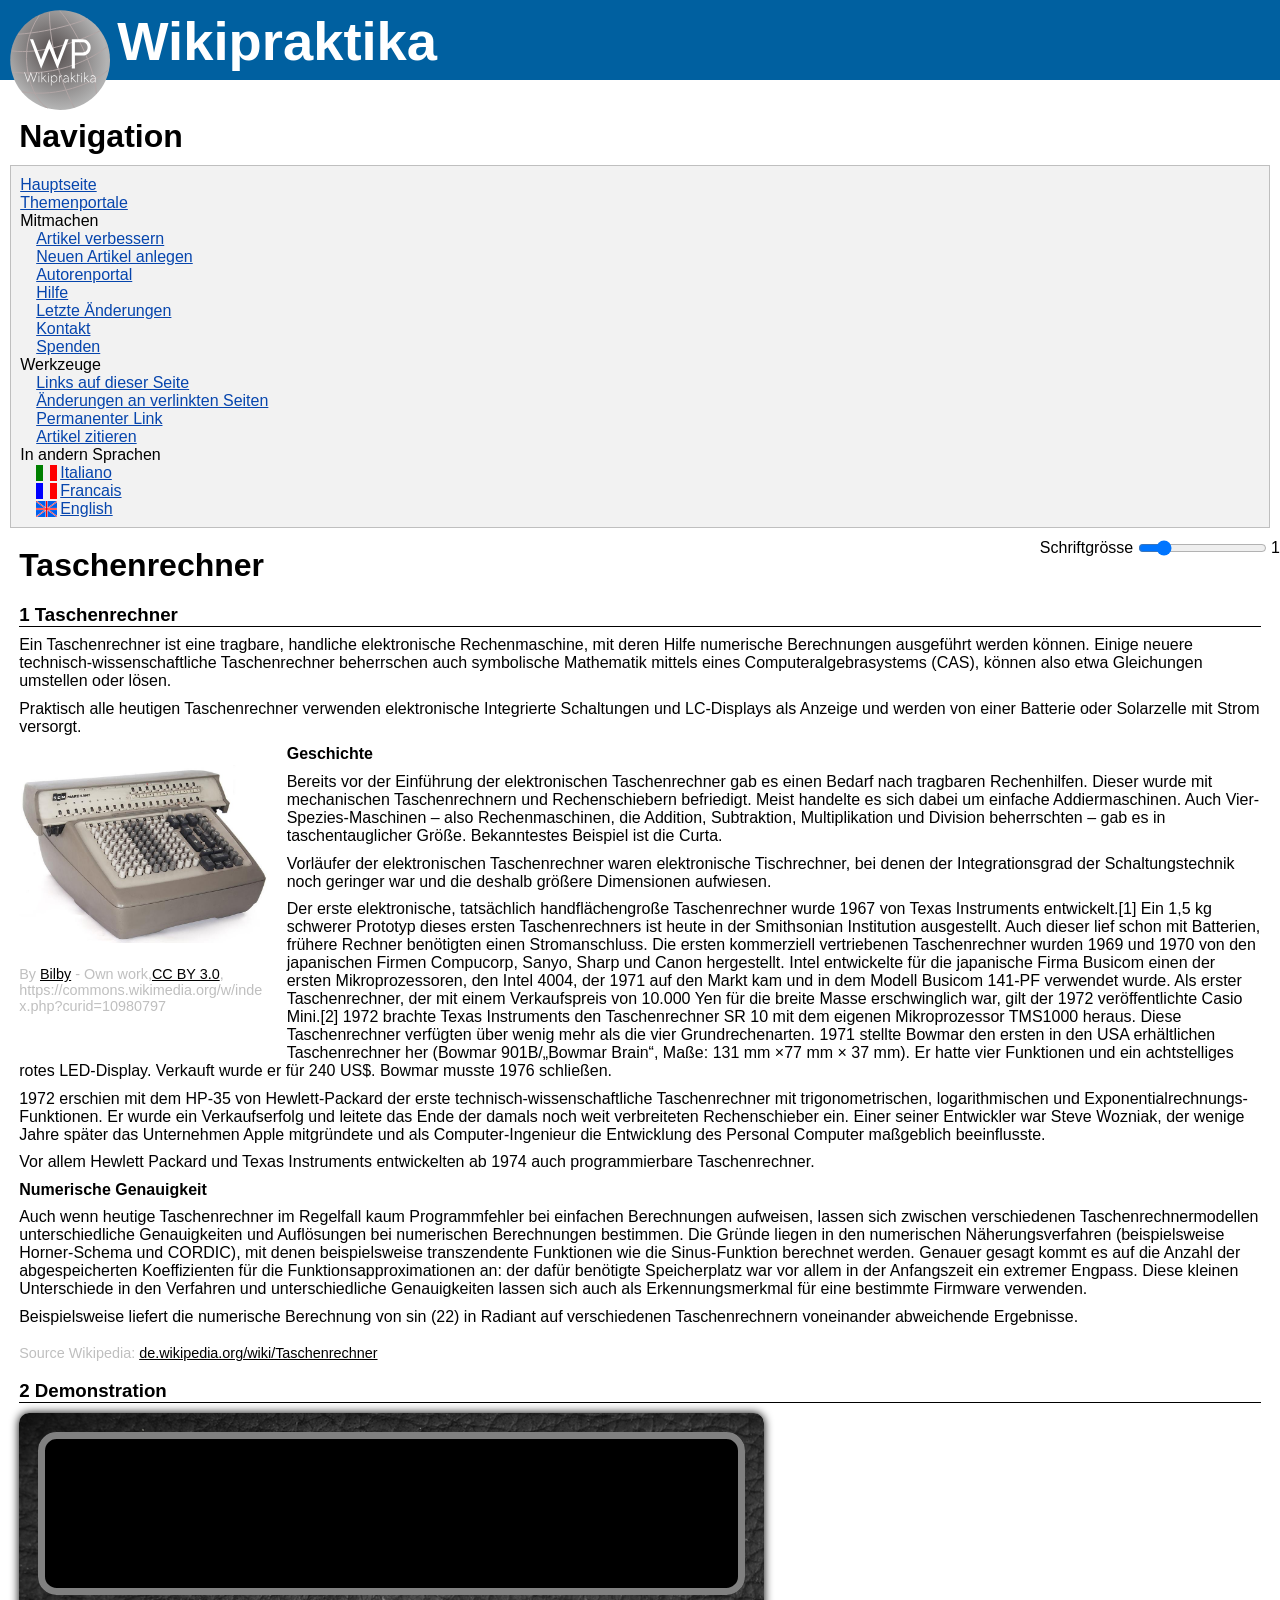
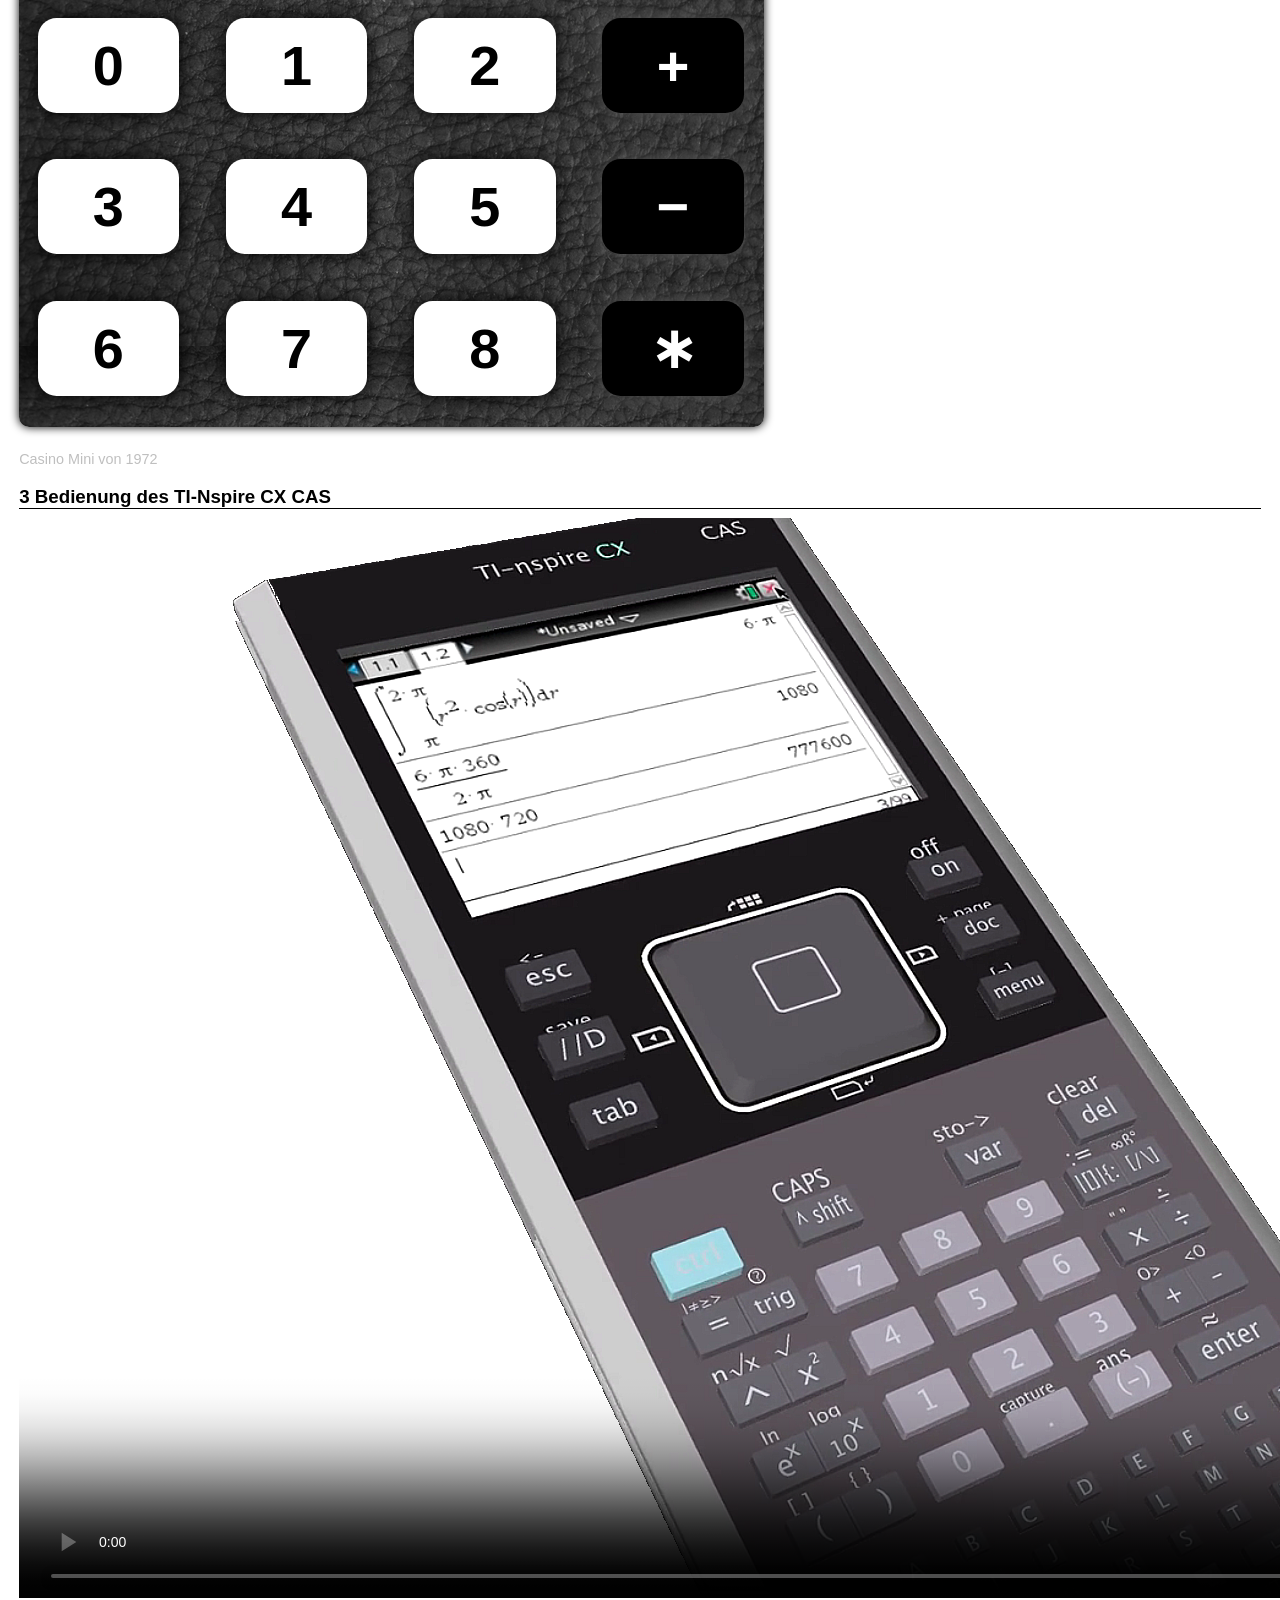
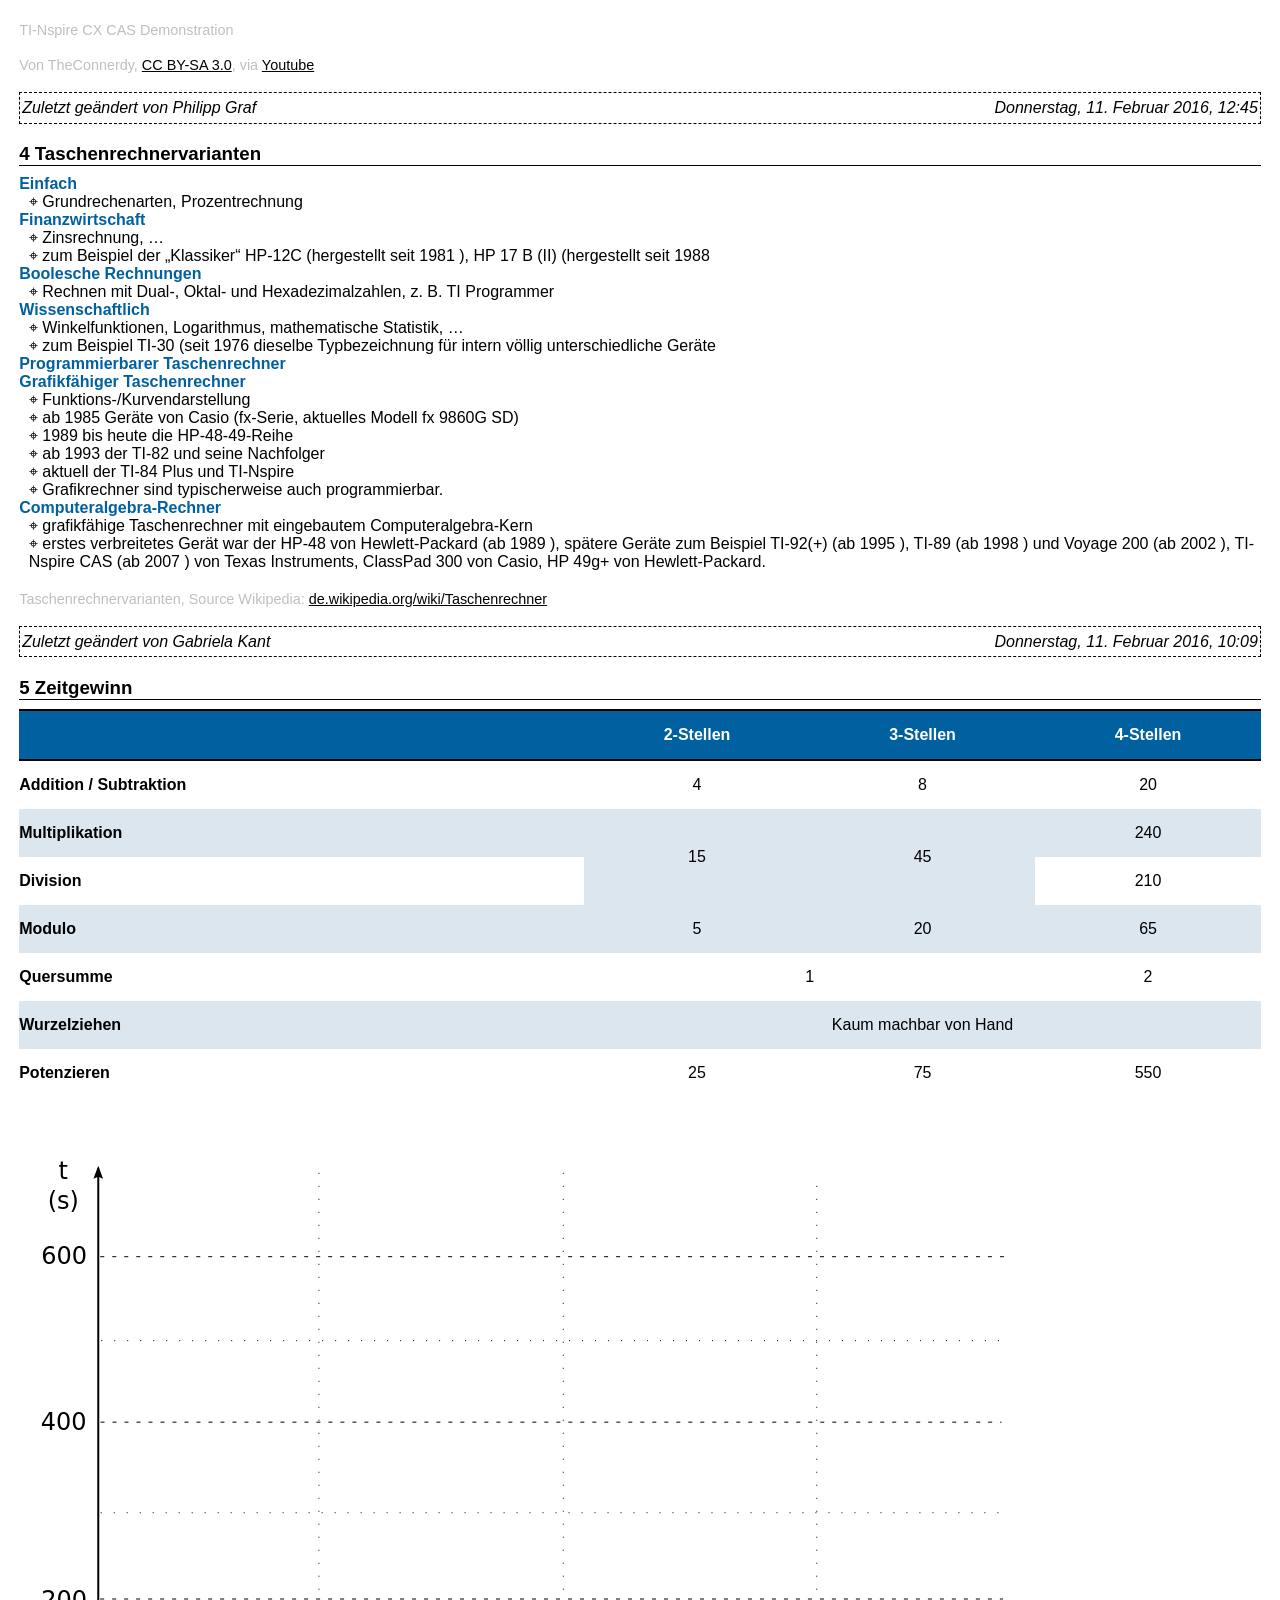
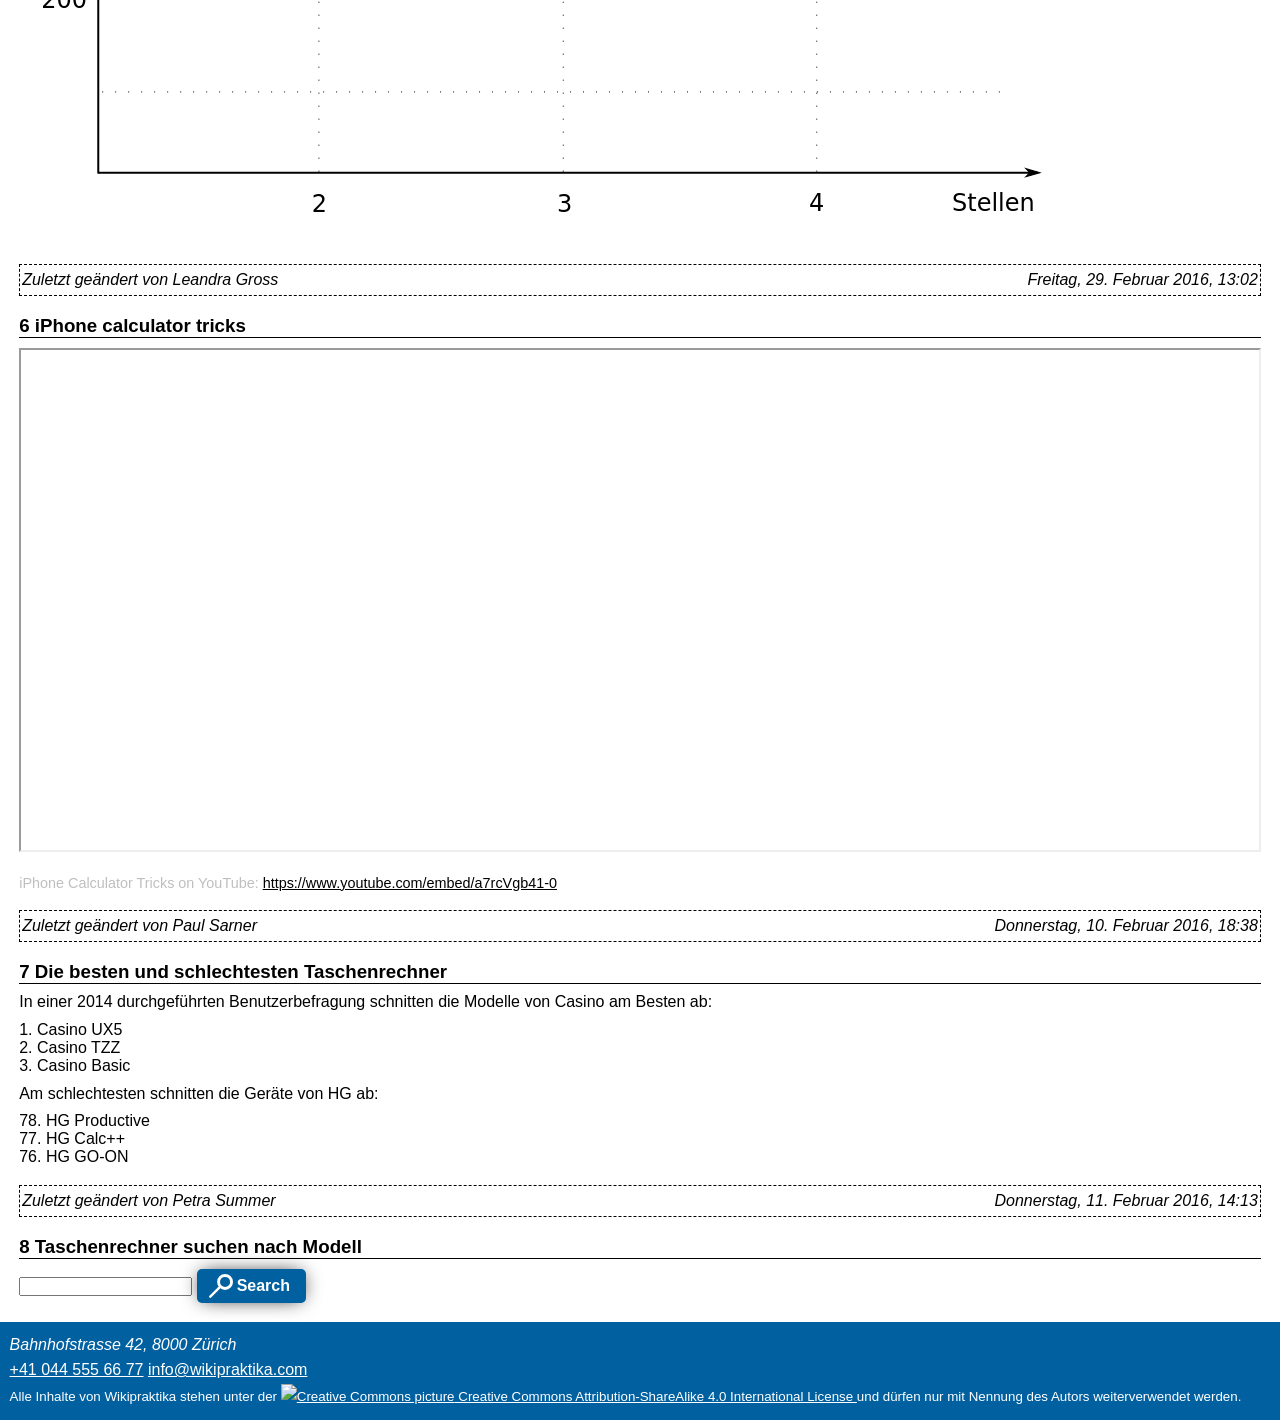
==== template/index.html @ 05bbe26a "ja mal d articles... formular und tr fehled  no" ====
<!DOCTYPE html>
<html lang="en">
	<head>
		<meta charset="UTF-8">
		<title>Wikipraktika | Taschenrechner - tragbare, handliche elektronische Rechenmaschine</title>
        <link rel="icon" href="./media/icon-wikipraktika.png" type="image/png" />
        <meta name="author" content="Adrian Rigo, Raphael Jöhl" />
		<meta name="publisher" content="HSR students" />
		<meta name="description" content="WED1 Testat">

		<link rel="stylesheet" type="text/css" href="./styles/styles.css">
	</head>
	<body>
		<header>
            <a href="./index.html">
                <object data="./media/logo-wikipraktika.svg" type="image/svg+xml" role="img" width="100" height="100"></object>
            </a>
			<h1>Wikipraktika</h1>
		</header>


        <nav>
            <h2>Navigation</h2>
            <ul>
            <li><a href="/de/">Hauptseite</a></li>
                <li><a href="/de/topics">Themenportale</a></li>
                <li>Mitmachen</li>
                <li>
                    <ul>
                        <li><a href="/de/join/enhance-article">Artikel verbessern</a></li>
                        <li><a href="/de/join/create-article">Neuen Artikel anlegen</a></li>
                        <li><a href="/de/join/author-portal">Autorenportal</a></li>
                        <li><a href="/de/join/help">Hilfe</a></li>
                        <li><a href="/de/join/last-changes/calculator">Letzte Änderungen</a></li>
                        <li><a href="/de/join/contact">Kontakt</a></li>
                        <li><a href="/de/join/donate">Spenden</a></li>
                    </ul>
                 </li>
                <li>Werkzeuge</li>
                <li>
                    <ul>
                        <li><a href="/de/calculator/tools/links-to-this-page">Links auf dieser Seite</a></li>
                        <li><a href="/de/calculator/tools/linked-changes">Änderungen an verlinkten Seiten</a></li>
                        <li><a href="/de/calculator/tools/permanent-link">Permanenter Link</a></li>
                        <li><a href="/de/calculator/tools/cite-article">Artikel zitieren</a></li>
                    </ul>
                </li>
                <li>In andern Sprachen</li>
                <li>
                    <ul>
                        <li><a href="/it/articles/calculator" hreflang="it">Italiano</a></li>
                        <li><a href="/fr/articles/calculator" hreflang="fr">Francais</a></li>
                        <li><a href="/en/articles/calculator" hreflang="en">English</a></li>
                    </ul>
                </li>
            </ul>
        </nav>



		<main>
			<!-- Schriftgrössenwechsler: optionale Aufgabe -->
			<form id="font-size-form">
				<label for="font-slider">Schriftgrösse</label>
				<input type="range" min="8" max="20" step="1" value="10" title="1" name="font-slider"
					   id="font-slider" />
				<output name="font-size" id="font-size">1</output>
			</form>
            <!-- TODO -->
            <section>
                <h2>Taschenrechner</h2>
                <article>
                    <h3>Taschenrechner</h3>
                    <p>
                        Ein Taschenrechner ist eine tragbare, handliche elektronische Rechenmaschine, mit deren Hilfe numerische
                        Berechnungen ausgeführt werden können. Einige neuere technisch-wissenschaftliche Taschenrechner
                        beherrschen auch symbolische Mathematik mittels eines Computeralgebrasystems (CAS), können also etwa
                        Gleichungen umstellen oder lösen.
                    </p>
                    <p>
                        Praktisch alle heutigen Taschenrechner verwenden elektronische Integrierte Schaltungen und LC-Displays
                        als Anzeige und werden von einer Batterie oder Solarzelle mit Strom versorgt.
                    </p>
                    <div class="image">
                        <figure>
                            <img src="./media/900px-SCM_Marchant_calculator.jpg" alt="1960s SCM Marchant calculator:"
                                 height="590" width="820">
                            <figcaption>By <a href="https://commons.wikimedia.org/wiki/User:Bilby">Bilby</a>
                                - Own work,<a href="http://creativecommons.org/licenses/by/3.0">CC BY 3.0</a>,
                                https://commons.wikimedia.org/w/index.php?curid=10980797
                            </figcaption>
                        </figure>
                    </div>
                    <h4>Geschichte</h4>
                    <p>
                        Bereits vor der Einführung der elektronischen Taschenrechner gab es einen Bedarf nach
                        tragbaren Rechenhilfen. Dieser wurde mit mechanischen Taschenrechnern und Rechenschiebern
                        befriedigt. Meist handelte es sich dabei um einfache Addiermaschinen. Auch
                        Vier-Spezies-Maschinen – also Rechenmaschinen, die Addition, Subtraktion, Multiplikation und
                        Division beherrschten – gab es in taschentauglicher Größe. Bekanntestes Beispiel ist die Curta.
                    </p>
                    <p>
                        Vorläufer der elektronischen Taschenrechner waren elektronische Tischrechner, bei denen der
                        Integrationsgrad der Schaltungstechnik noch geringer war und die deshalb größere Dimensionen
                        aufwiesen.
                    </p>
                    <p>
                        Der erste elektronische, tatsächlich handflächengroße Taschenrechner wurde
                        <time datetime="1967">1967</time>
                        von Texas
                        Instruments entwickelt.[1] Ein 1,5 kg schwerer Prototyp dieses ersten Taschenrechners ist
                        heute in der Smithsonian Institution ausgestellt. Auch dieser lief schon mit Batterien,
                        frühere Rechner benötigten einen Stromanschluss.
                        Die ersten kommerziell vertriebenen Taschenrechner wurden
                        <time datetime="1969">1969</time>
                        und
                        <time datetime="1970">1970</time>
                        von den japanischen Firmen Compucorp,
                        Sanyo, Sharp und Canon hergestellt.
                        Intel entwickelte für die japanische Firma Busicom einen der ersten Mikroprozessoren,
                        den Intel 4004, der
                        <time datetime="1971">1971</time>
                        auf den Markt kam und in dem Modell
                        Busicom 141-PF verwendet wurde.
                        Als erster Taschenrechner, der mit einem Verkaufspreis von 10.000 Yen für die breite Masse
                        erschwinglich war,
                        gilt der
                        <time datetime="1972">1972</time>
                        veröffentlichte Casio Mini.[2]
                        <time datetime="1972">1972</time>
                        brachte Texas
                        Instruments den
                        Taschenrechner SR 10 mit dem eigenen Mikroprozessor TMS1000 heraus.
                        Diese Taschenrechner verfügten über wenig mehr als die vier Grundrechenarten.
                        1971 stellte Bowmar den ersten in den USA erhältlichen
                        Taschenrechner her (Bowmar 901B/„Bowmar Brain“, Maße: 131 mm ×77 mm × 37 mm).
                        Er hatte vier Funktionen und ein achtstelliges rotes LED-Display. Verkauft wurde er für 240 US$.
                        Bowmar musste
                        <time datetime="1976">1976</time>
                        schließen.
                    </p>
                    <p>
                        1972 erschien mit dem HP-35 von Hewlett-Packard der erste technisch-wissenschaftliche
                        Taschenrechner mit trigonometrischen, logarithmischen und Exponentialrechnungs-Funktionen. Er
                        wurde ein Verkaufserfolg und leitete das Ende der damals noch weit verbreiteten Rechenschieber ein.
                        Einer seiner Entwickler war Steve Wozniak, der wenige Jahre später das Unternehmen Apple mitgründete
                        und als Computer-Ingenieur die Entwicklung des Personal Computer maßgeblich beeinflusste.
                    </p>
                    <p>
                        Vor allem Hewlett Packard und Texas Instruments entwickelten ab
                        <time datetime="1974">1974</time>
                        auch programmierbare
                        Taschenrechner.
                    </p>
                    <h4>Numerische Genauigkeit</h4>
                    <p>
                        Auch wenn heutige Taschenrechner im Regelfall kaum Programmfehler bei einfachen Berechnungen
                        aufweisen, lassen sich zwischen verschiedenen Taschenrechnermodellen unterschiedliche
                        Genauigkeiten und Auflösungen bei numerischen Berechnungen bestimmen.
                        Die Gründe liegen in den numerischen Näherungsverfahren (beispielsweise Horner-Schema und CORDIC),
                        mit denen beispielsweise transzendente Funktionen wie die Sinus-Funktion berechnet werden.
                        Genauer gesagt kommt es auf die Anzahl der abgespeicherten Koeffizienten für die
                        Funktionsapproximationen an:
                        der dafür benötigte Speicherplatz war vor allem in der Anfangszeit ein extremer Engpass.
                        Diese kleinen Unterschiede in den Verfahren und unterschiedliche Genauigkeiten lassen sich auch
                        als Erkennungsmerkmal für eine bestimmte Firmware verwenden.

                    </p>
                    <p>
                        Beispielsweise liefert die numerische Berechnung von sin (22) in Radiant auf verschiedenen
                        Taschenrechnern voneinander abweichende Ergebnisse.
                    </p>
                    <small class="source">
                        Source Wikipedia: <a href="https://de.wikipedia.org/wiki/Taschenrechner">de.wikipedia.org/wiki/Taschenrechner</a>
                    </small>
                </article>
                <article>
                    <h3>Demonstration</h3>
                    <figure>
                        <iframe class="calculator" src="./calculator/index.html"></iframe>
                        <figcaption>
                            Casino Mini von 1972
                        </figcaption>
                    </figure>

                </article>
                <article>
                    <h3>Bedienung des TI-Nspire CX CAS</h3>
                    <figure>
                        <video poster="./media/ti-nspire-cx-cas.png" controls>
                            <source src="./media/TI-Nspire%20CX%20CAS%203D%20Model.mp4" type="video/mp4">
                            <source src="./media/TI-Nspire%20CX%20CAS%203D%20Model.webm" type="video/webm">
                            <track label="English" kind="subtitles" srclang="en" src="./media/ti-nspire-subtitles.en.vtt" default>
                        </video>
                        <figcaption>TI-Nspire CX CAS Demonstration</figcaption>
                    </figure>
                    <p>
                        <small class="source">
                            Von TheConnerdy, <a href="http://creativecommons.org/licenses/by-sa/3.0">CC BY-SA
                            3.0</a>, via <a href="https://www.youtube.com/watch?v=6gKkz4VkSgk">Youtube</a>
                        </small>
                    </p>
                    <footer class="last-change">
                        Zuletzt geändert von Philipp Graf
                        <time datetime="2016-02-11 12:45">Donnerstag, 11. Februar 2016, 12:45</time>
                    </footer>
                </article>
                <article class="tr-variants">
                    <h3>Taschenrechnervarianten</h3>
                    <dl>
                        <dt>Einfach</dt>
                        <dd>Grundrechenarten, Prozentrechnung</dd>
                        <dt>Finanzwirtschaft</dt>
                        <dd>Zinsrechnung, …</dd>
                        <dd>zum Beispiel der „Klassiker“ HP-12C (hergestellt seit
                            <time datetime="1981">1981</time>
                            ), HP 17 B (II)
                            (hergestellt seit
                            <time datetime="1988">1988</time>
                        </dd>
                        <dt>Boolesche Rechnungen</dt>
                        <dd>Rechnen mit Dual-, Oktal- und Hexadezimalzahlen, z. B. TI Programmer</dd>
                        <dt>Wissenschaftlich</dt>
                        <dd>Winkelfunktionen, Logarithmus, mathematische Statistik, …</dd>
                        <dd>zum Beispiel TI-30 (seit
                            <time datetime="1976">1976</time>
                            dieselbe Typbezeichnung für intern völlig unterschiedliche Geräte
                        </dd>
                        <dt>Programmierbarer Taschenrechner</dt>
                        <dt>Grafikfähiger Taschenrechner</dt>
                        <dd>Funktions-/Kurvendarstellung</dd>
                        <dd>ab
                            <time datetime="1985">1985</time>
                            Geräte von Casio (fx-Serie, aktuelles Modell fx 9860G SD)
                        </dd>
                        <dd>
                            <time datetime="1989">1989</time>
                            bis heute die HP-48-49-Reihe
                        </dd>
                        <dd>ab
                            <time datetime="1993">1993</time>
                            der TI-82 und seine Nachfolger
                        </dd>
                        <dd>aktuell der TI-84 Plus und TI-Nspire</dd>
                        <dd>Grafikrechner sind typischerweise auch programmierbar.</dd>
                        <dt>Computeralgebra-Rechner</dt>
                        <dd>grafikfähige Taschenrechner mit eingebautem Computeralgebra-Kern</dd>
                        <dd>
                            erstes verbreitetes Gerät war der HP-48 von Hewlett-Packard (ab
                            <time datetime="1989">1989</time>
                            ),
                            spätere Geräte zum Beispiel TI-92(+) (ab
                            <time datetime="1995">1995</time>
                            ), TI-89 (ab
                            <time datetime="1998">1998</time>
                            )
                            und Voyage 200 (ab
                            <time datetime="2002">2002</time>
                            ),
                            TI-Nspire CAS (ab
                            <time datetime="2007">2007</time>
                            ) von Texas Instruments,
                            ClassPad 300 von Casio, HP 49g+ von Hewlett-Packard.
                        </dd>
                    </dl>
                    <p>
                        <small class="source">
                            Taschenrechnervarianten, Source Wikipedia:
                            <a href="https://de.wikipedia.org/wiki/Taschenrechner">de.wikipedia.org/wiki/Taschenrechner</a>
                        </small>
                    </p>
                    <footer class="last-change">
                        Zuletzt geändert von Gabriela Kant
                        <time datetime="2016-02-11 10:09">Donnerstag, 11. Februar 2016, 10:09</time>
                    </footer>
                </article>
                <article>
                    <h3>Zeitgewinn</h3>
                    <table>
                        <tr>
                            <th></th>
                            <th>2-Stellen</th>
                            <th>3-Stellen</th>
                            <th>4-Stellen</th>
                        </tr>
                        <tr>
                            <td>Addition / Subtraktion</td>
                            <td>4</td>
                            <td>8</td>
                            <td>20</td>
                        </tr>
                        <tr>
                            <td>Multiplikation</td>
                            <td rowspan="2">15</td>
                            <td rowspan="2">45</td>
                            <td>240</td>
                        </tr>
                        <tr>
                            <td>Division</td>
                            <td>210</td>
                        </tr>
                        <tr>
                            <td>Modulo</td>
                            <td>5</td>
                            <td>20</td>
                            <td>65</td>
                        </tr>
                        <tr>
                            <td>Quersumme</td>
                            <td colspan="2">1</td>
                            <td>2</td>
                        </tr>
                        <tr>
                            <td>Wurzelziehen</td>
                            <td colspan="3">Kaum machbar von Hand</td>
                        </tr>
                        <tr>
                            <td>Potenzieren</td>
                            <td>25</td>
                            <td>75</td>
                            <td>550</td>
                        </tr>
                    </table>

                    <object class="graph" data="./media/zeitgewinn.svg" type="image/svg+xml" role="img" width="1052" height="744"></object>
                    <footer class="last-change">
                        Zuletzt geändert von Leandra Gross
                        <time datetime="2016-02-29 13:02">Freitag, 29. Februar 2016, 13:02</time>
                    </footer>
                </article>
                <article>
                    <h3>iPhone calculator tricks</h3>
                    <figure>
                        <iframe src="https://www.youtube.com/embed/a7rcVgb41-0"></iframe>
                        <figcaption>
                            iPhone Calculator Tricks  on YouTube:
                            <a href="https://www.youtube.com/embed/a7rcVgb41-0">https://www.youtube.com/embed/a7rcVgb41-0</a>
                        </figcaption>
                    </figure>
                    <footer class="last-change">
                        Zuletzt geändert von Paul Sarner
                        <time datetime="2016-02-10">Donnerstag, 10. Februar 2016, 18:38</time>
                    </footer>
                </article>
                <article class="best-tr">
                    <h3>Die besten und schlechtesten Taschenrechner</h3>
                    <p>In einer 2014 durchgeführten Benutzerbefragung schnitten die Modelle von Casino am Besten ab:</p>
                    <ol>
                        <li>Casino UX5</li>
                        <li>Casino TZZ</li>
                        <li>Casino Basic</li>
                    </ol>
                    <p>Am schlechtesten schnitten die Geräte von HG ab:</p>
                    <ol start="78" reversed>
                        <li>HG Productive</li>
                        <li>HG Calc++</li>
                        <li>HG GO-ON</li>
                    </ol>
                    <footer class="last-change">
                        Zuletzt geändert von Petra Summer
                        <time datetime="2016-02-11 14:13">Donnerstag, 11. Februar 2016, 14:13</time>
                    </footer>
                </article>
                <article>
                    <h3>Taschenrechner suchen nach Modell</h3>
                    <form>
                        <datalist id="search-suggestions">
                            <option value="Mexico Instrument TI 30"></option>
                            <option value="Mexico Instrument TI 32"></option>
                            <option value="Mexico Instrument D*D"></option>
                            <option value="Casino UX5"></option>
                            <option value="Casino TZZ"></option>
                            <option value="Casino Basic"></option>
                            <option value="HG Calc++"></option>
                            <option value="HG Productive"></option>
                            <option value="HG GO-ON"></option>
                        </datalist>
                        <input type="search" list="search-suggestions" title="search input">
                        <button class="search">Search</button>
                    </form>
                </article>
            </section>
		</main>

		<!-- TODO -->
        <footer class="main-footer">
            <address>
                Bahnhofstrasse 42, 8000 Zürich
            </address>
            <p>
                <a href="tel:+410445556677">+41 044 555 66 77</a>
                <a href="mailto:info@wikipraktika.com">info@wikipraktika.com</a>
            </p>
            <small>
                Alle Inhalte von <span class="emphasis">Wikipraktika</span> stehen unter der
                <a href="http://creativecommons.org/licenses/by-sa/4.0/">
                    <img src="https://i.creativecommons.org/l/by-sa/4.0/88x31.png" alt="Creative Commons picture"
                         height="31" width="88">
                    Creative Commons Attribution-ShareAlike 4.0 International License
                </a>
                und dürfen nur mit Nennung des Autors weiterverwendet werden.
            </small>
        </footer>
	</body>
</html>
---- template/styles/styles.css ----
/* reset */
*  {
	-webkit-box-sizing: border-box;
	-moz-box-sizing: border-box;
	-ms-box-sizing: border-box;
	box-sizing: border-box;
	margin: 0;
	padding: 0;
}

/* document */
body {
	font-size: 1rem;
	font-family: "URW Gothic L", "Helvetica", "Arial", sans-serif;
	counter-reset: h3;
}


/* text */
section {
	padding: 0 1.2rem;
}


article p {
	margin: 0.6rem 0;
}

article > h3 {
	counter-increment: h3;
	border-bottom: 1px solid #000;
	padding: 0;
	margin: 0.6rem 0;
}

article > h3:before {
	content: counter(h3) " ";
}

article > .image {
	margin: 1.2rem 1.2rem 1.2rem 0;
	float: left;
	width: 20%;
}

article > .image img {
	width: 100%;
	height: auto;
}

figcaption,
.source {
	font-size: 0.9rem;
	display: block;
	color: #bfbfbf;
	word-wrap: break-word;
	margin: 1.2rem 0;
}

figcaption a {
	color: #000;
}

.source a {
	color: #000
}

/* Common elements */

h2 {
	font-size: 2rem;
	padding: 0.6rem 0;
}

header {
	background: #0060a0;
	color: #fff;
	height: 5rem;
	padding: 0.6rem;
	font-family: sans-serif;
	font-size: 1.7rem;
	margin-bottom: 2.4rem;
}

header > a {
	text-decoration: none;
}

header svg,
header h1 {
	vertical-align: top;
	display: inline-block;
}

button {
	font-size: 1em;
	font-weight: bold;
	background: #0060a0;
	border: none;
	padding: 8px 16px;
	color: #fff;
	border-radius: 5px;
	box-shadow: 0 0 20px -5px #000;
}

button:hover {
	cursor: pointer;
	color: rgba(255, 255, 255, 0.5);
}

button:active {
	box-shadow: inset 0 0 10px 0 #000;
}

.search {
	background: url('../media/icon-search.svg') 15% 50% / auto 1.5em no-repeat #0060a0;
	padding-left: 2.5em;
}


/* images */


/* calculator */
.calculator {
	box-shadow: 0 0 10px #000;
	border-radius: 10px;
	border: 0;

	width: calc(100% * 0.6);
	height: calc(100vw * 0.7 * 0.6 / 7*8);
}

/* video */
iframe {
	width: 100%;
	height: calc(100vw * 0.7 / 16*9);
}

/* lists */
nav >  h2 {
	padding: 0 1.2rem;
}

nav ul {
	list-style-type: none;
}

nav > ul {
	margin: 0.6rem;
	padding: 0.6rem;
	border: 1px solid #bfbfbf;
	background-color: #f2f2f2;
}

nav > ul > li > ul {
	margin-left: 1rem;
}

nav > ul a {
	color: #000;
}

nav a[href] {
	color: #0645ad;
	text-decoration: underline;
}

nav a[hreflang]:before {
	display: inline-block;
	content: " ";
	vertical-align: middle;
	height: 1rem;
	width: 1.5rem;
	background-size: 1.3rem auto;
	background-repeat: no-repeat;
}

nav [hreflang=it]:before {
	background-image: url('../media/flag-it.svg');
}

nav [hreflang=fr]:before {
	background-image: url('../media/flag-fr.svg');
}

nav [hreflang=en]:before {
	background-image: url('../media/flag-en.svg');
}

.tr-variants dt {
	color: #0060a0;
	font-weight: bold;
}

.tr-variants dd {
	margin-left: 0.6rem;
	color: #000;
}

.tr-variants dd:before {
	content: '⌖ ';
}

.best-tr ol > li{
	list-style-position: inside;
}

	/* footer */
footer {
	padding: 0.6rem;
	margin-top: 1.2rem;
	background-color: #0060a0;
	color: #fff;
	line-height: 1.6em;
}

footer img {
	vertical-align: middle;
}

footer a,
footer small {
	color: #fff;
}

footer small {
	margin: 0;
}

.last-change {
	border: 1px dashed #000;
	background: #fff;
	color: #000;
	padding: 2px;
	font-style: italic;
	margin: 1.2rem 0;
}

.last-change time {
	float: right;
}

/* table */
table {
	width: 100%;
	border-collapse: collapse;
}

tr {
	line-height: 3em;
}

tr:nth-child(odd) {
	background-color: #dbe6ef;
}

th {
	color: #fff;
	background-color: #0060a0;
	border-width: 2px 0;
	border-color: #000;
	border-style: solid;
}

td {
	text-align: center;
}

tr td:first-child {
	text-align: left;
	font-weight: bold;
}


/* forms */



#font-size-form {
	float: right;
}
#font-size-form > label, #font-size-form > input, #font-size-form > output {
	display: inline-block;
	vertical-align: middle;
	padding: 0; margin: 0;
}
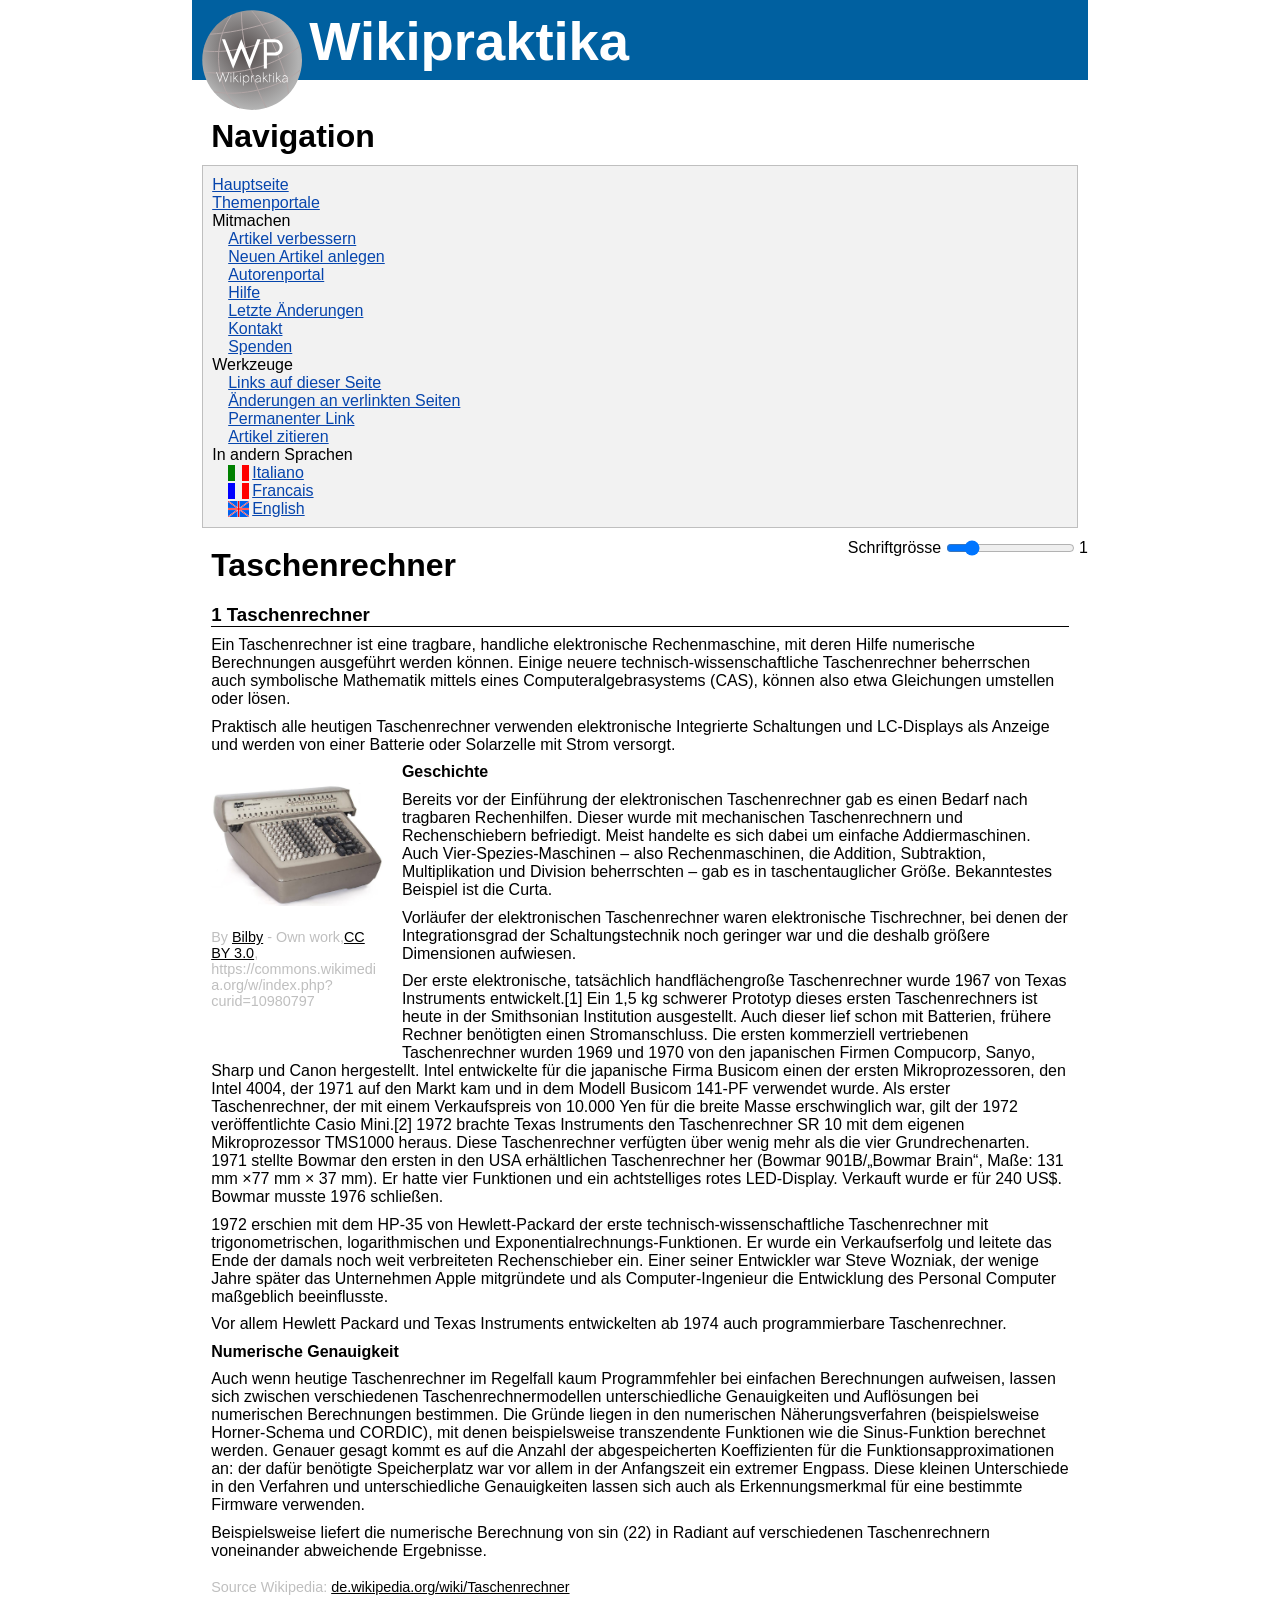
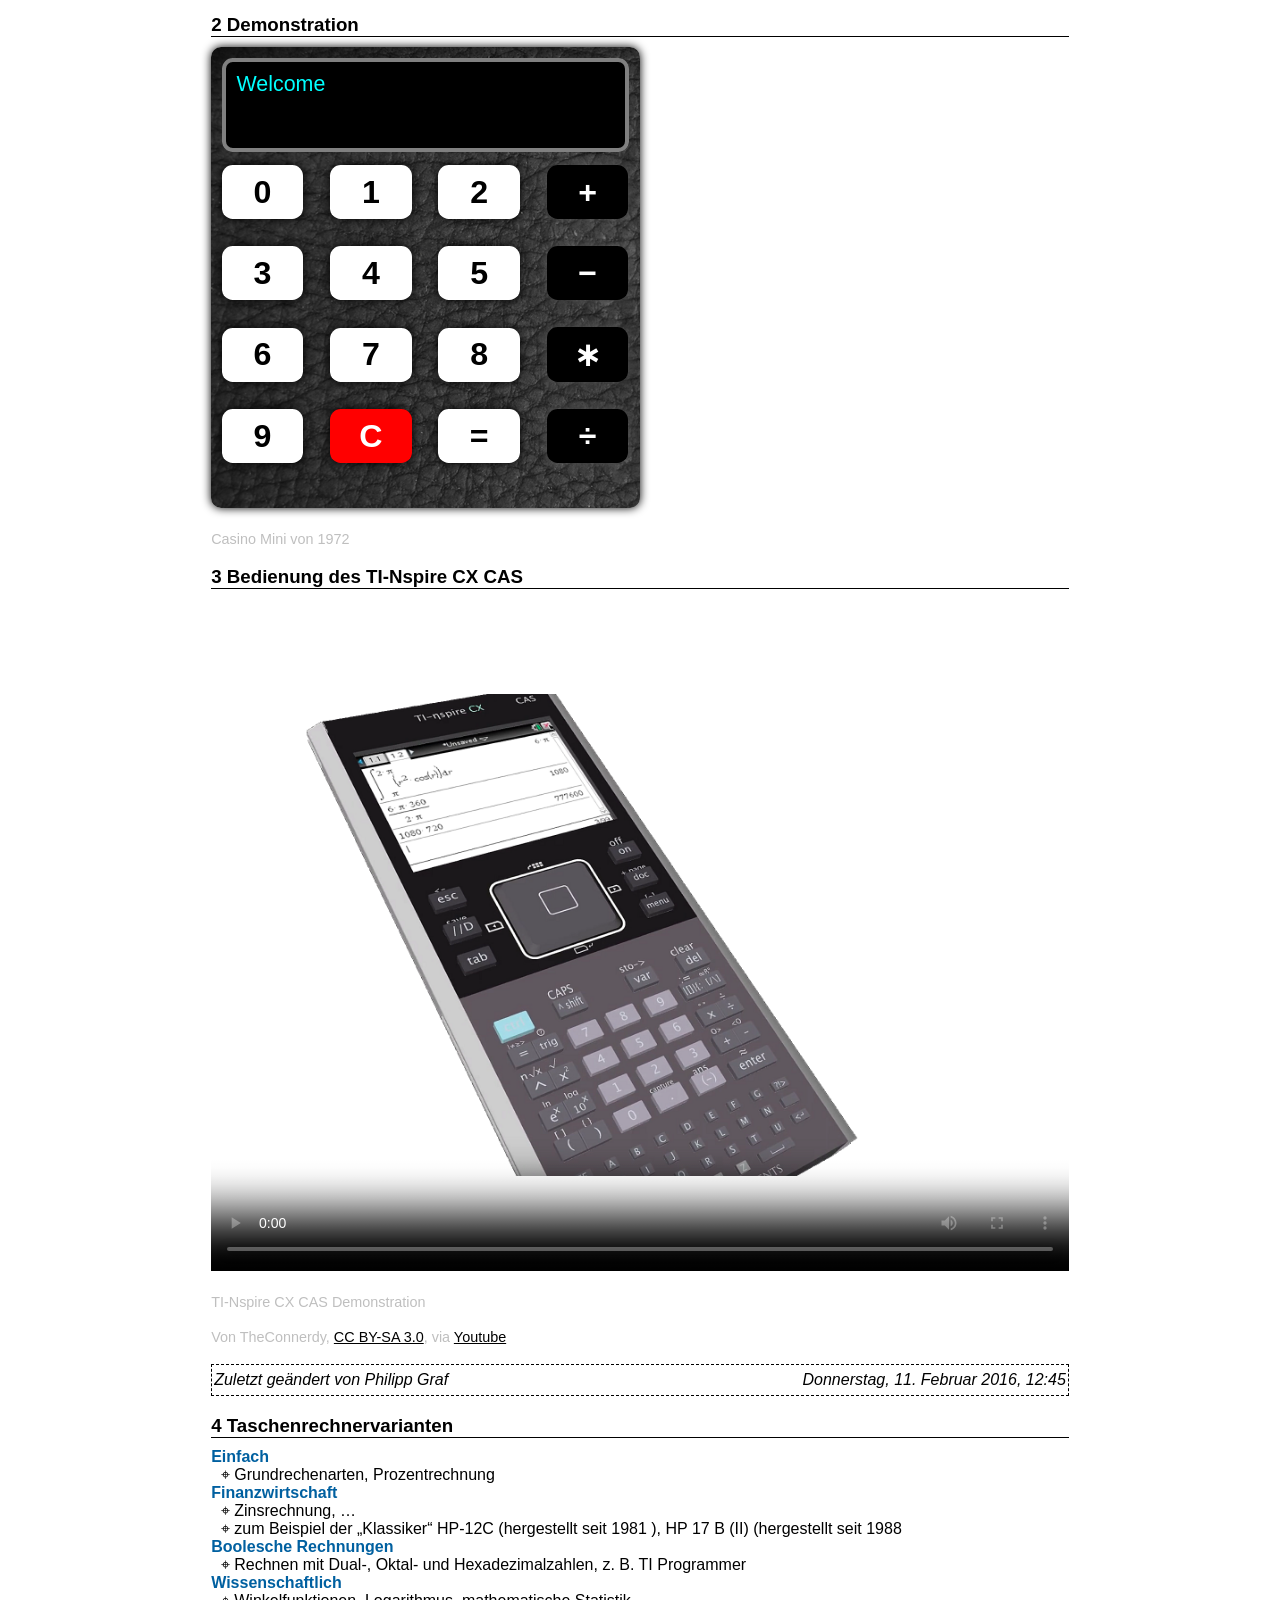
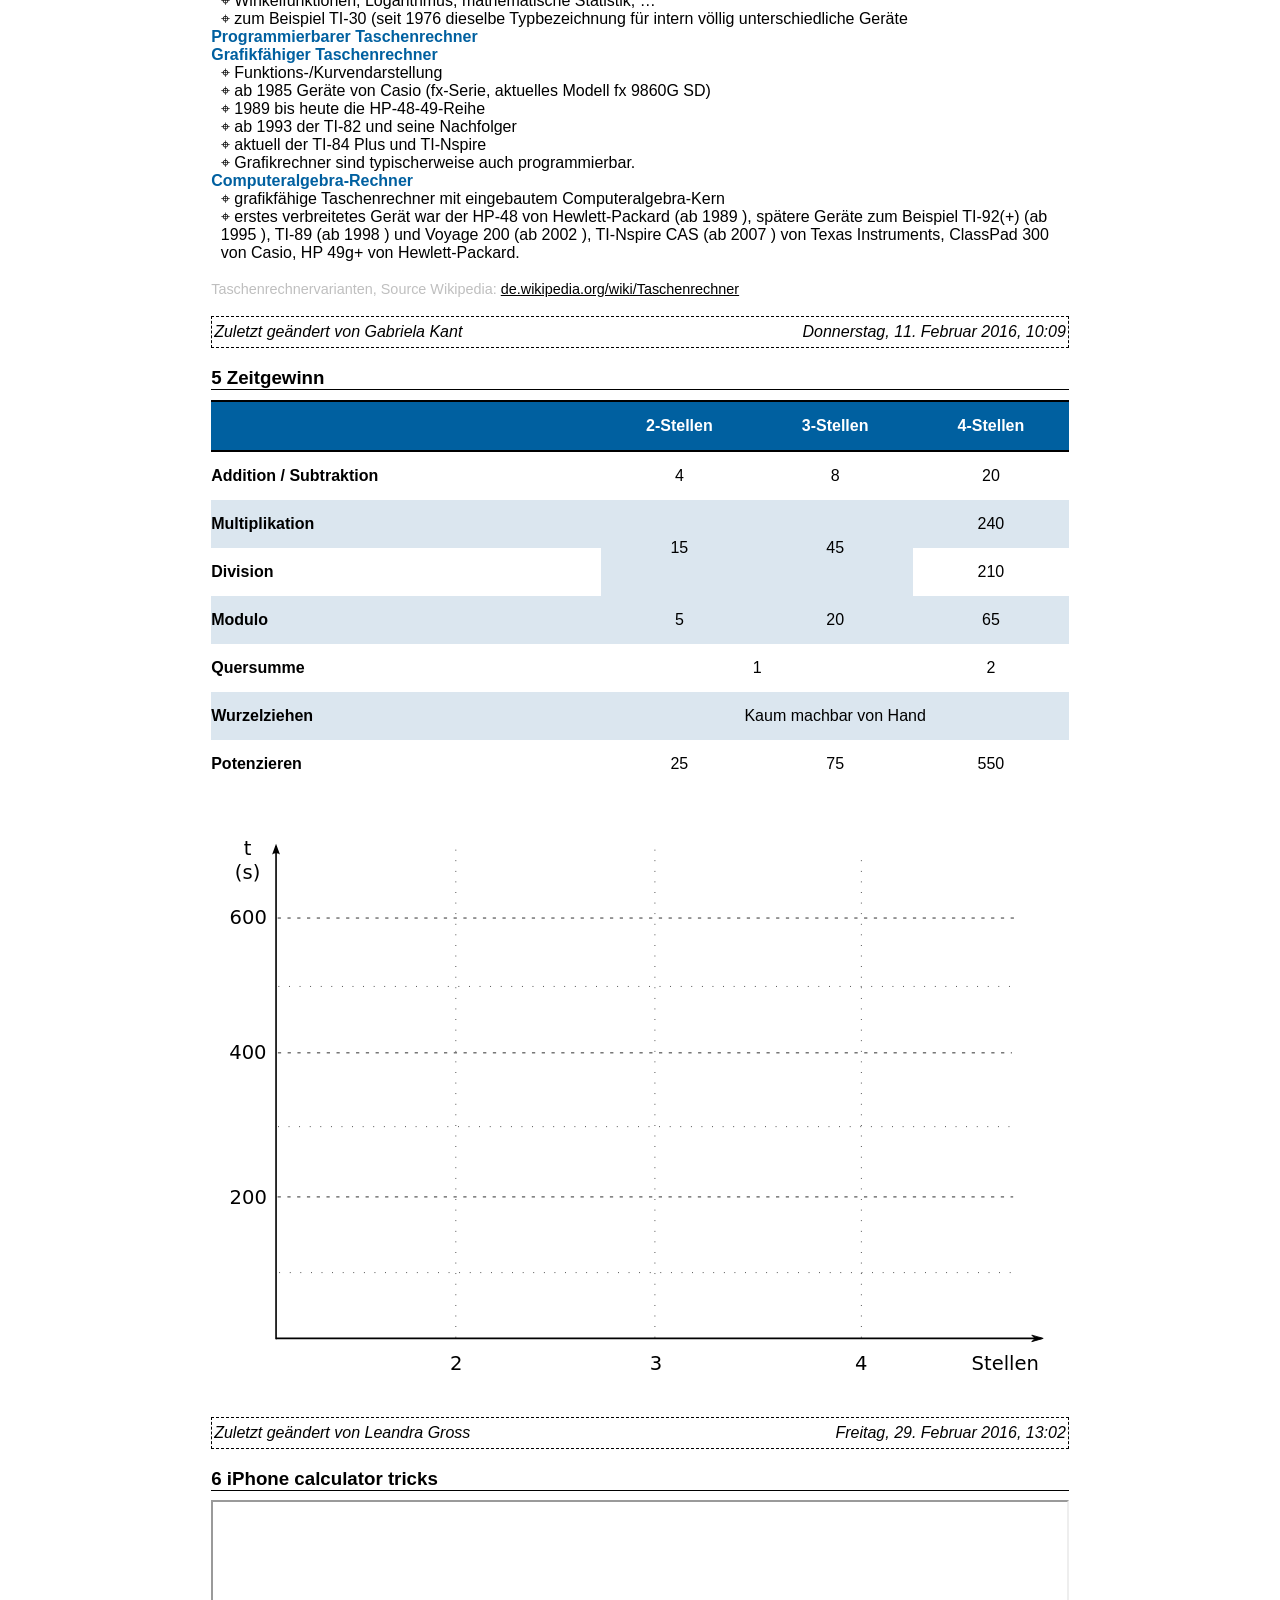
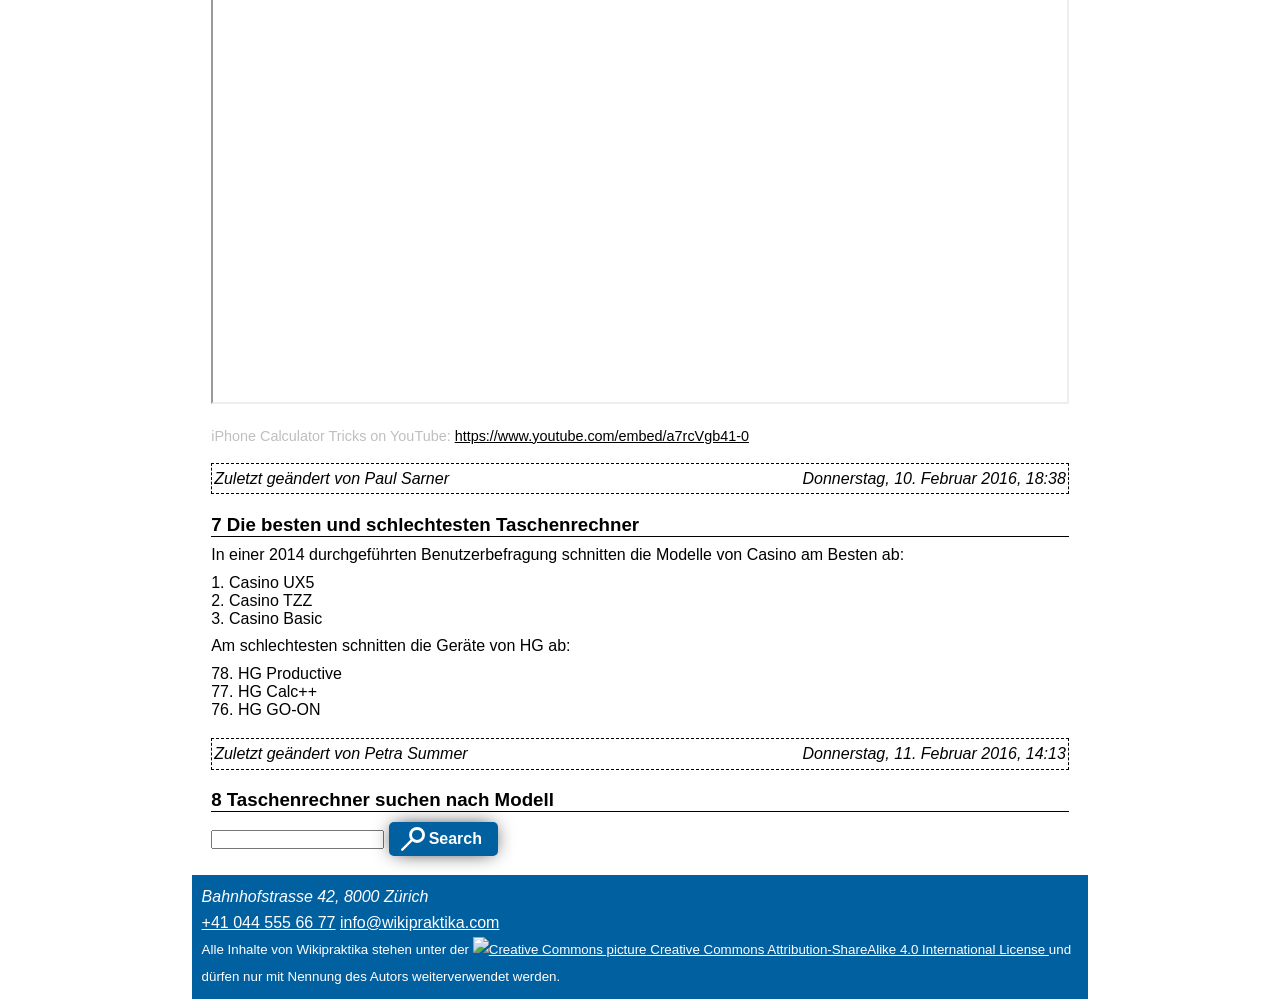
==== commit e8f11ba8: "logo" ====
--- a/template/index.html
+++ b/template/index.html
@@ -13,10 +13,10 @@
 	<body>
 		<header>
             <a href="./index.html">
-                <object data="./media/logo-wikipraktika.svg" type="image/svg+xml" role="img" width="100" height="100"></object>
+                <img src="./media/logo-wikipraktika.svg" alt="wikipraktika logo" width="100" height=" 100">
             </a>
-			<h1>Wikipraktika</h1>
-		</header>
+                <h1>Wikipraktika</h1>
+        </header>
 
 
         <nav>
--- a/template/styles/styles.css
+++ b/template/styles/styles.css
@@ -13,6 +13,9 @@
 	font-size: 1rem;
 	font-family: "URW Gothic L", "Helvetica", "Arial", sans-serif;
 	counter-reset: h3;
+	margin-left: auto;
+	margin-right: auto;
+	width: 70%;
 }
 
 
@@ -57,13 +60,11 @@
 	margin: 1.2rem 0;
 }
 
-figcaption a {
+figcaption a,
+.source a {
 	color: #000;
 }
 
-.source a {
-	color: #000
-}
 
 /* Common elements */
 
@@ -86,7 +87,8 @@
 	text-decoration: none;
 }
 
-header svg,
+
+header object,
 header h1 {
 	vertical-align: top;
 	display: inline-block;
@@ -119,7 +121,14 @@
 
 
 /* images */
-
+object {
+	width: 100%;
+	height: calc(100% * 0.7);
+}
+
+.left {
+	float: left;
+}
 
 /* calculator */
 .calculator {
@@ -127,14 +136,19 @@
 	border-radius: 10px;
 	border: 0;
 
-	width: calc(100% * 0.6);
-	height: calc(100vw * 0.7 * 0.6 / 7*8);
+	width: calc(100% * 0.5);
+	height: calc(100vw * 0.7 * 0.6 / 7*6);
 }
 
 /* video */
 iframe {
 	width: 100%;
 	height: calc(100vw * 0.7 / 16*9);
+}
+
+video {
+	width: 100%;
+	height: calc(100vw * 0.7 / 4*3);
 }
 
 /* lists */
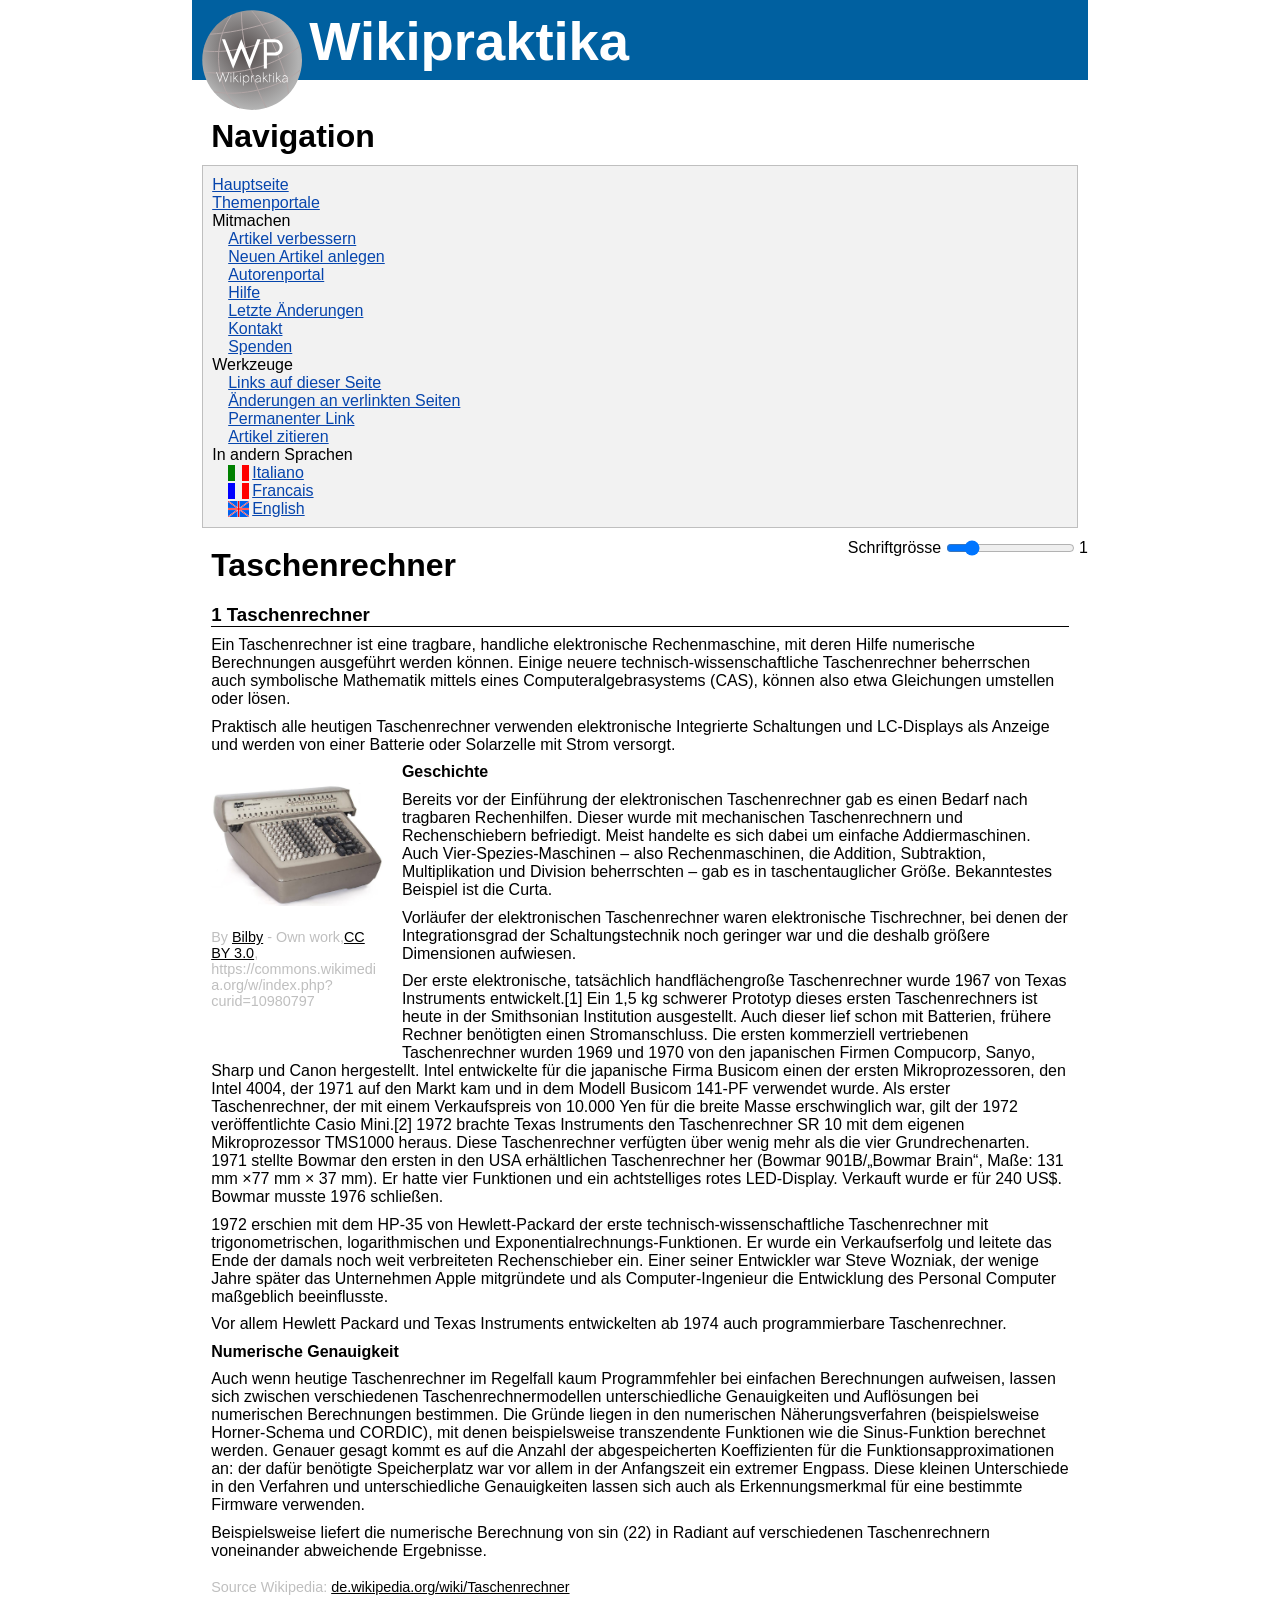
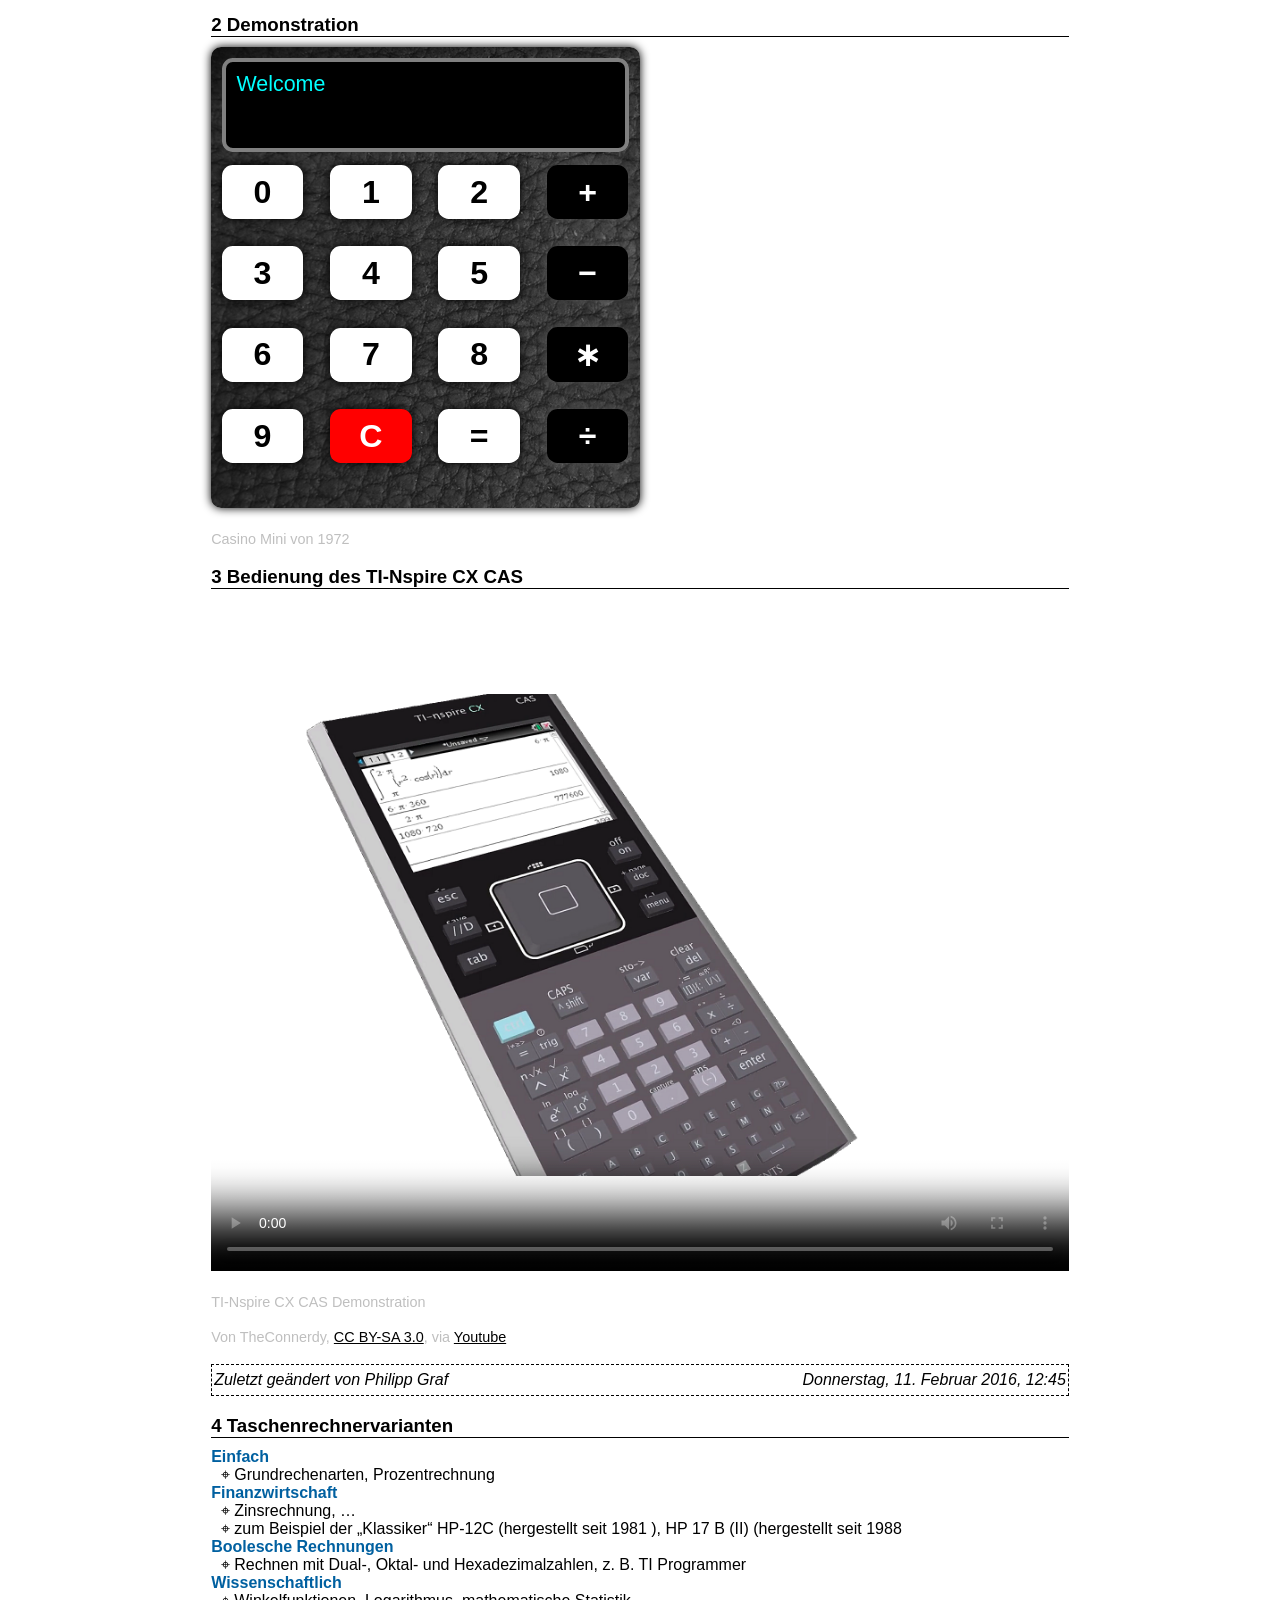
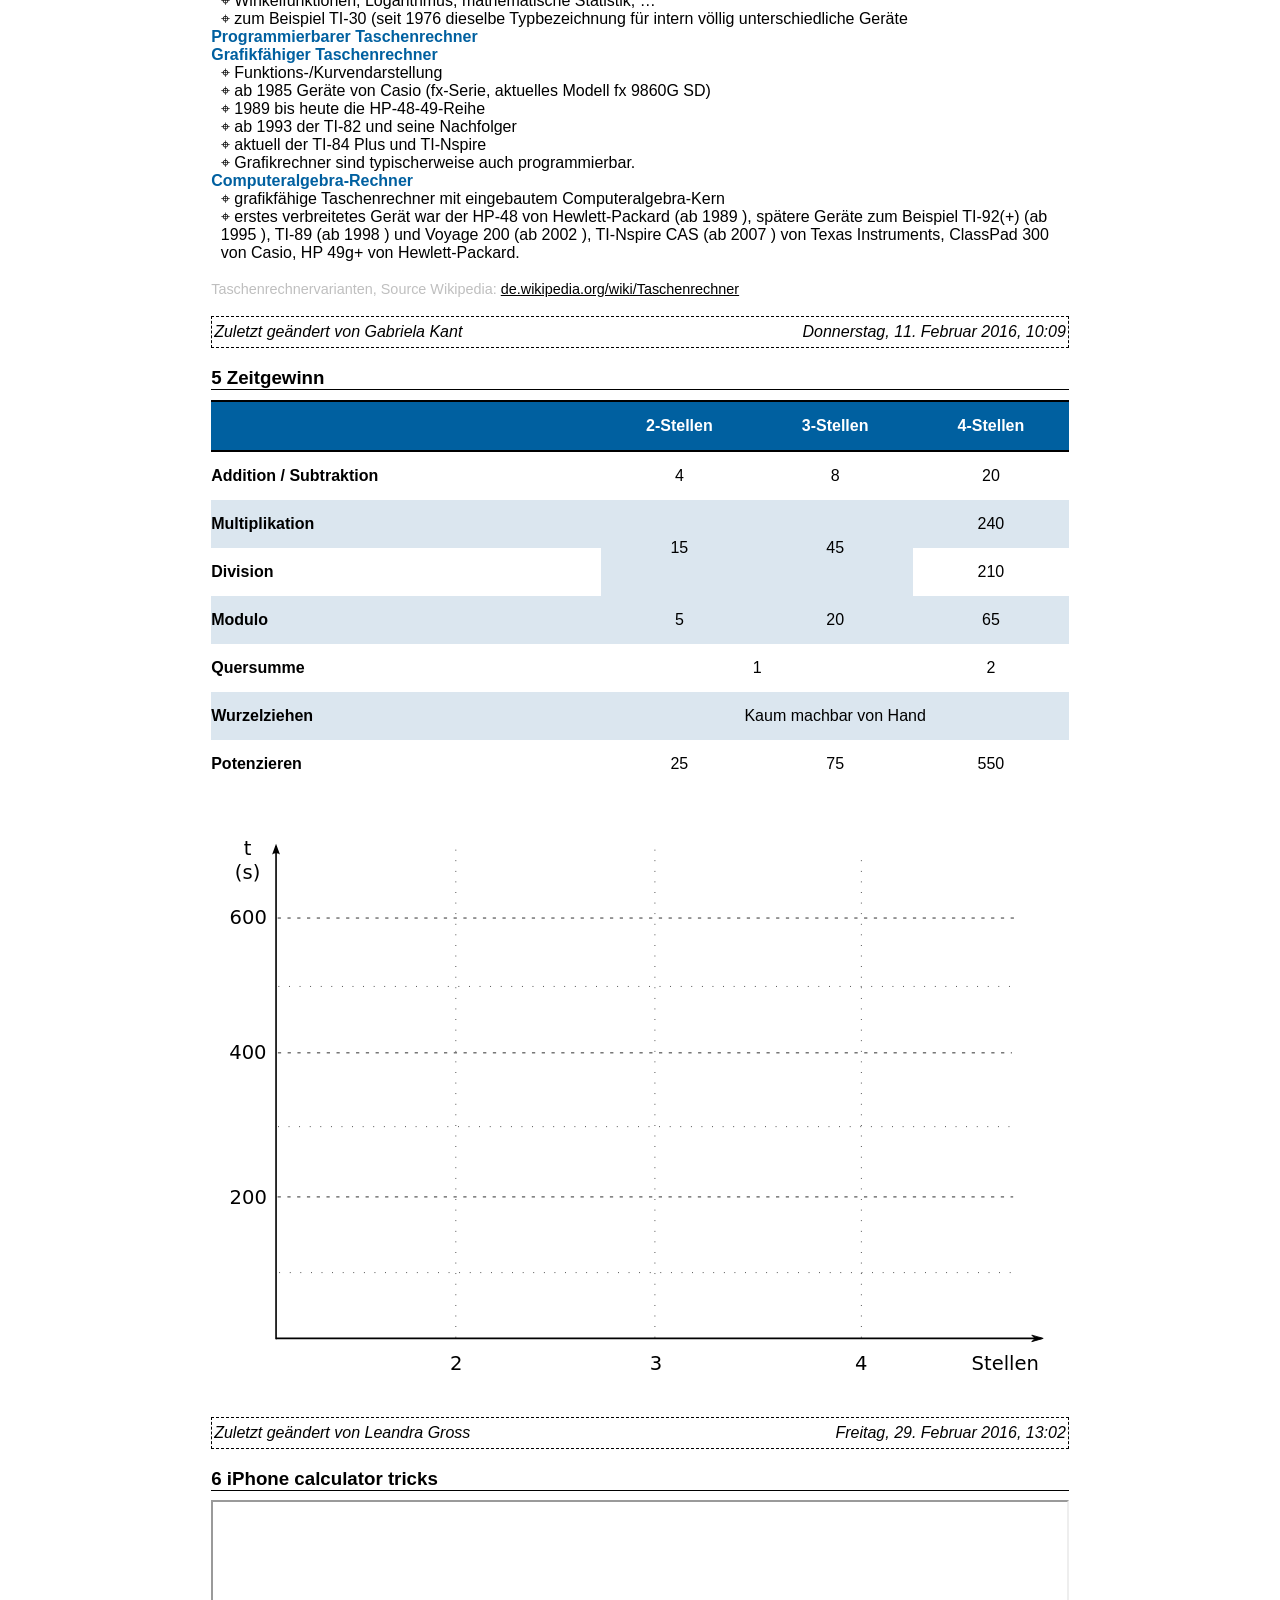
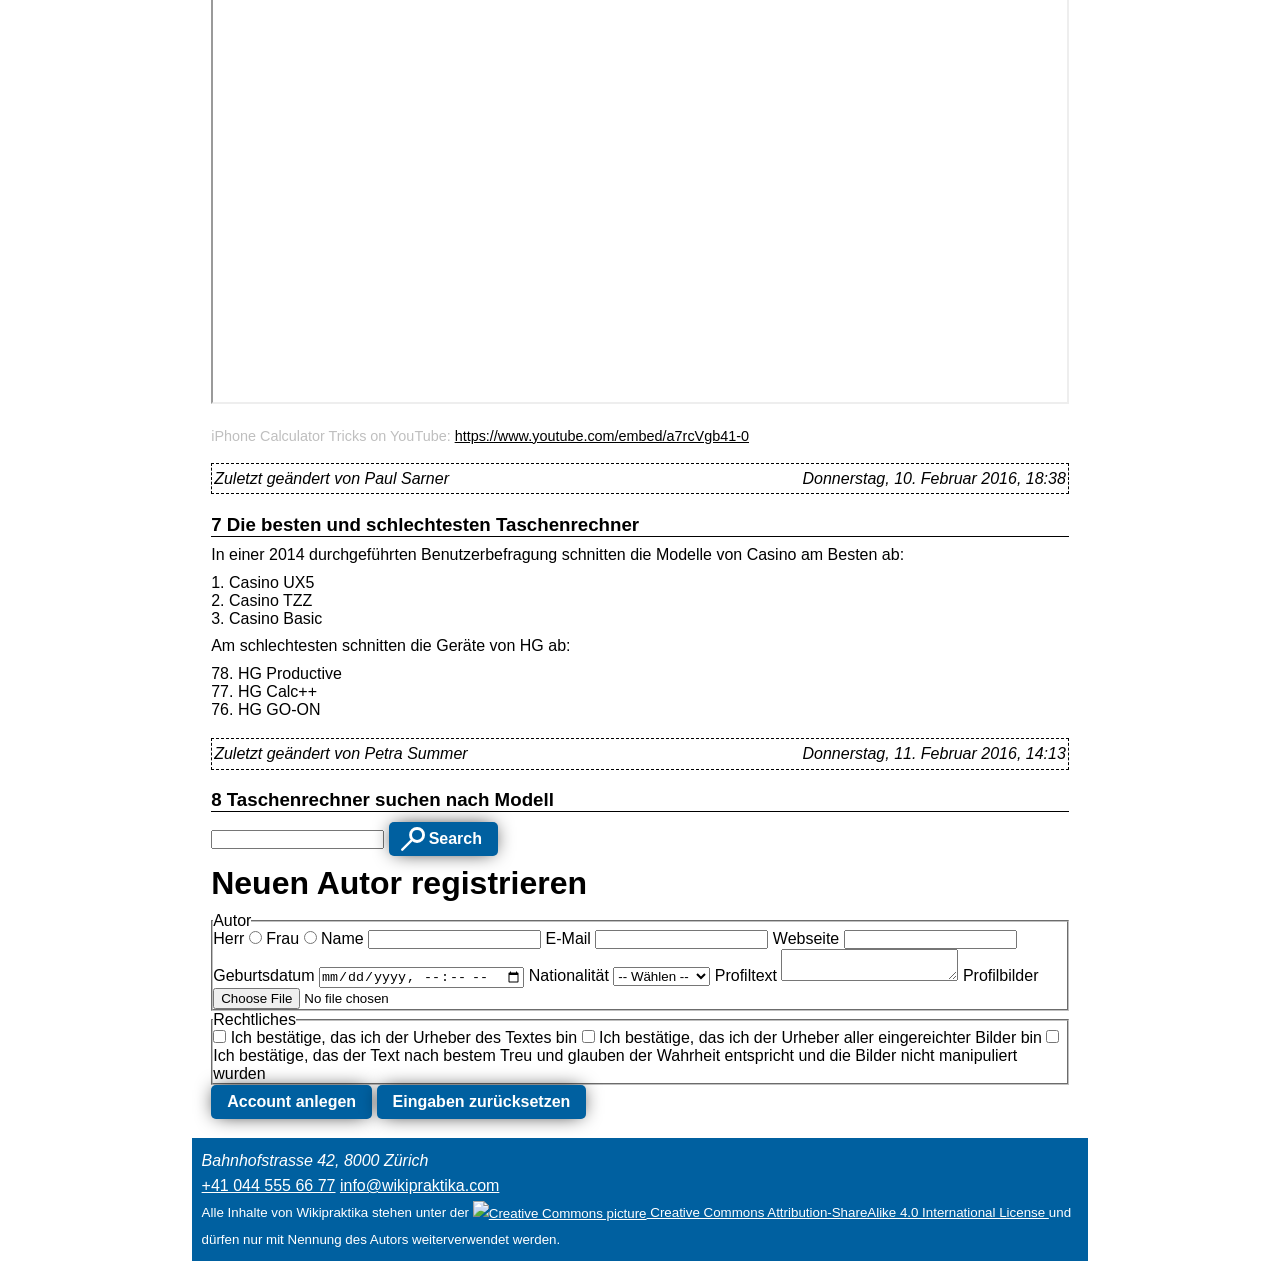
==== commit 2cda3046: "Update index.html" ====
--- a/template/index.html
+++ b/template/index.html
@@ -380,9 +380,76 @@
                     </form>
                 </article>
             </section>
+            <section>
+	    <h2>Neuen Autor registrieren</h2>
+		<form>
+		<fieldset>
+			<legend>Autor</legend>
+			<label>
+		                    Herr
+		                    <input type="radio" name="gender" value="female">
+		                </label>
+		                <label>
+		                    Frau
+		                    <input type="radio" name="gender" value="male">
+		                </label>
+		                <label>
+		                    Name
+		                    <input type="text" name="name" required>
+		                </label>
+		                <label>
+		                    E-Mail
+		                    <input type="email" name="mail" required="">
+		                </label>
+		                <label>
+		                    Webseite
+		                    <input type="url" name="website">
+		                </label>
+		                <label>
+		                    Geburtsdatum
+		                    <input type="datetime-local" name="birthday" required>
+		                </label>
+		                <label>
+		                    Nationalität
+		                    <select name="nationality" size="1" required="">
+		                        <option value="" selected="">-- Wählen --</option>
+		                        <option value="CH">Switzerland</option>
+		                        <option value="DE">Deutschland</option>
+		                        <option value="FR">Frankreich</option>
+		                        <option value="IT">Italien</option>
+		                        <option value="AU">Österreich</option>
+		                    </select>
+		                </label>
+		                <label>
+		                    Profiltext
+		                    <textarea name="profile"></textarea>
+		                </label>
+		                <label>
+		                    Profilbilder
+		                    <input type="file" id="fileinput">
+		                </label>
+		            </fieldset>
+		            <fieldset>
+		                <legend>Rechtliches</legend>
+		                <label>
+		                    <input type="checkbox" name="verification" value="textowner"> Ich bestätige, das ich der Urheber des
+		                    Textes bin
+		                </label>
+		                <label>
+		                    <input type="checkbox" name="verification" value="imageowner"> Ich bestätige, das ich der Urheber
+		                    aller eingereichter Bilder bin
+		                </label>
+		                <label>
+		                    <input type="checkbox" name="verification" value="texttruth"> Ich bestätige, das der Text nach
+		                    bestem Treu und glauben der Wahrheit entspricht und die Bilder nicht manipuliert wurden
+		                </label>
+		            </fieldset>
+
+		            <button type="submit">Account anlegen</button>
+		            <button type="reset">Eingaben zurücksetzen</button>
+		        </form>
+		    </section>
 		</main>
-
-		<!-- TODO -->
         <footer class="main-footer">
             <address>
                 Bahnhofstrasse 42, 8000 Zürich
@@ -402,4 +469,4 @@
             </small>
         </footer>
 	</body>
-</html>+</html>
--- a/template/styles/styles.css
+++ b/template/styles/styles.css
@@ -126,10 +126,6 @@
 	height: calc(100% * 0.7);
 }
 
-.left {
-	float: left;
-}
-
 /* calculator */
 .calculator {
 	box-shadow: 0 0 10px #000;
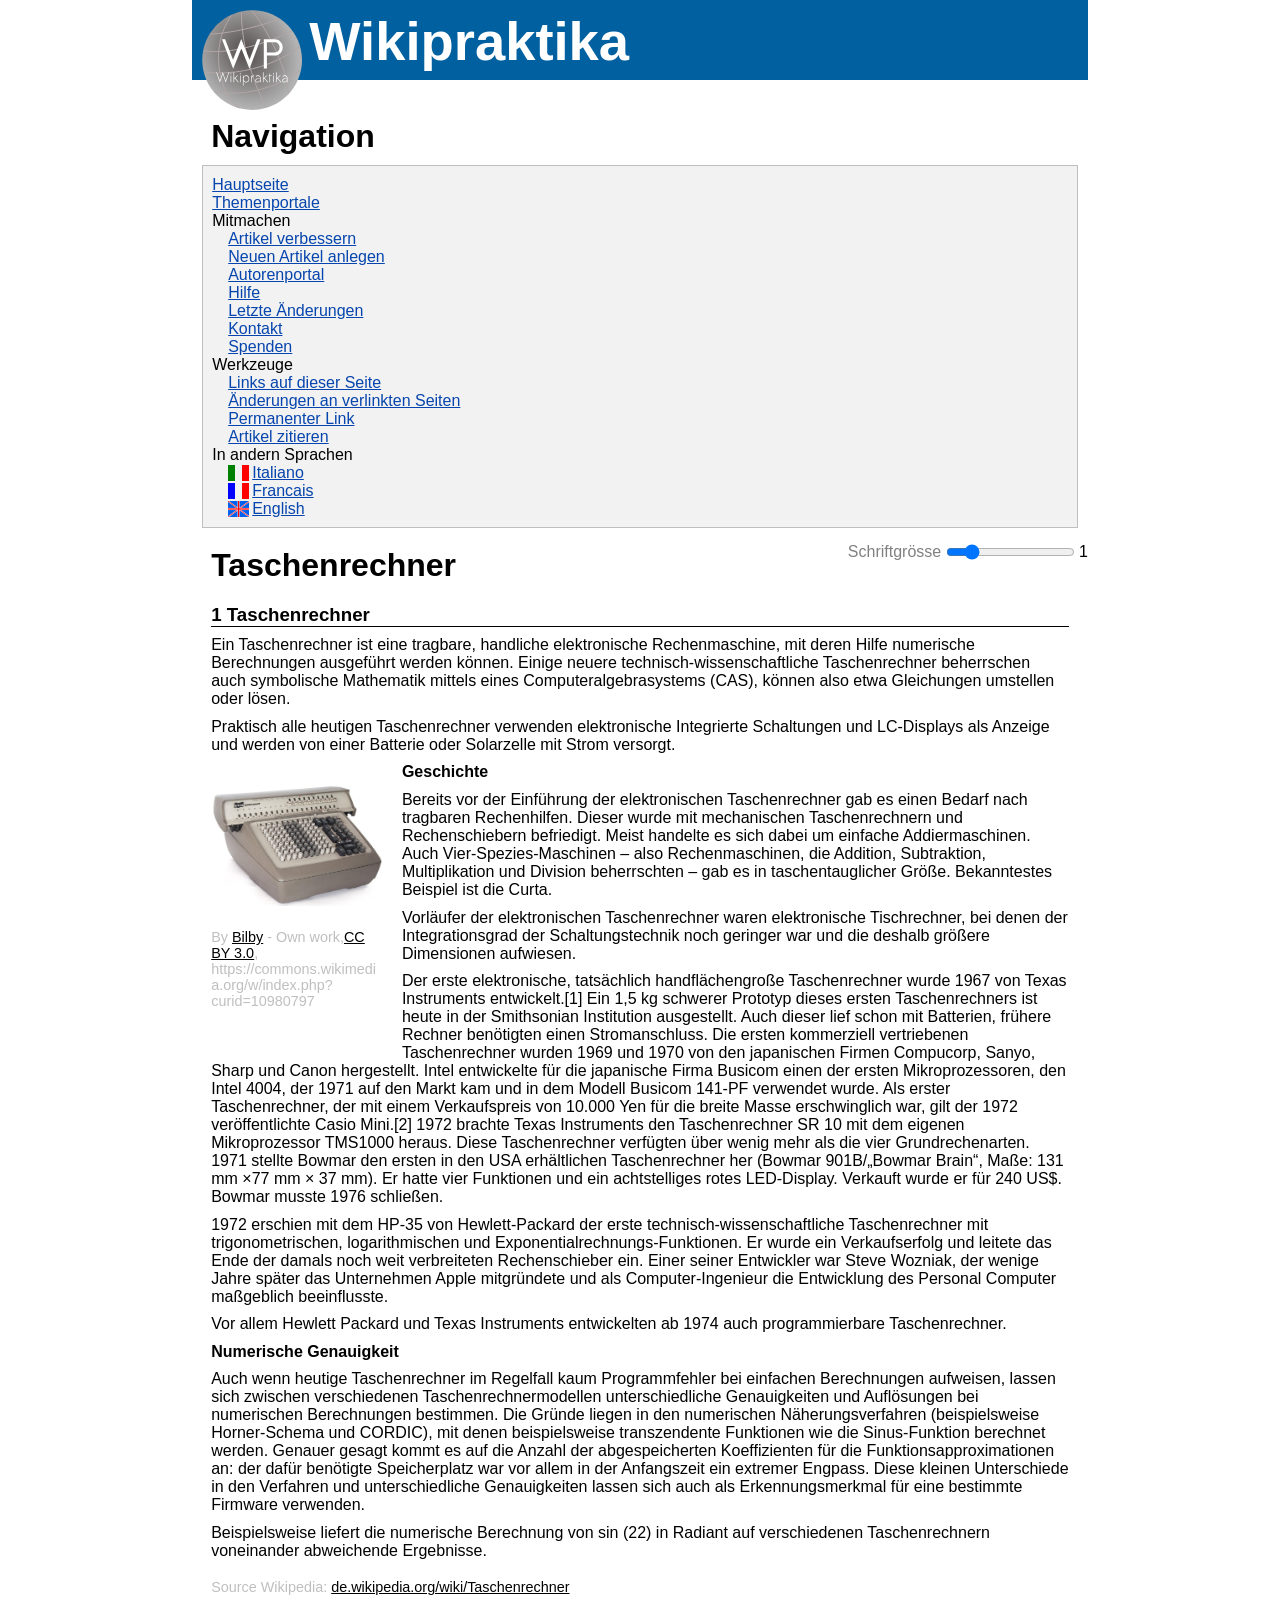
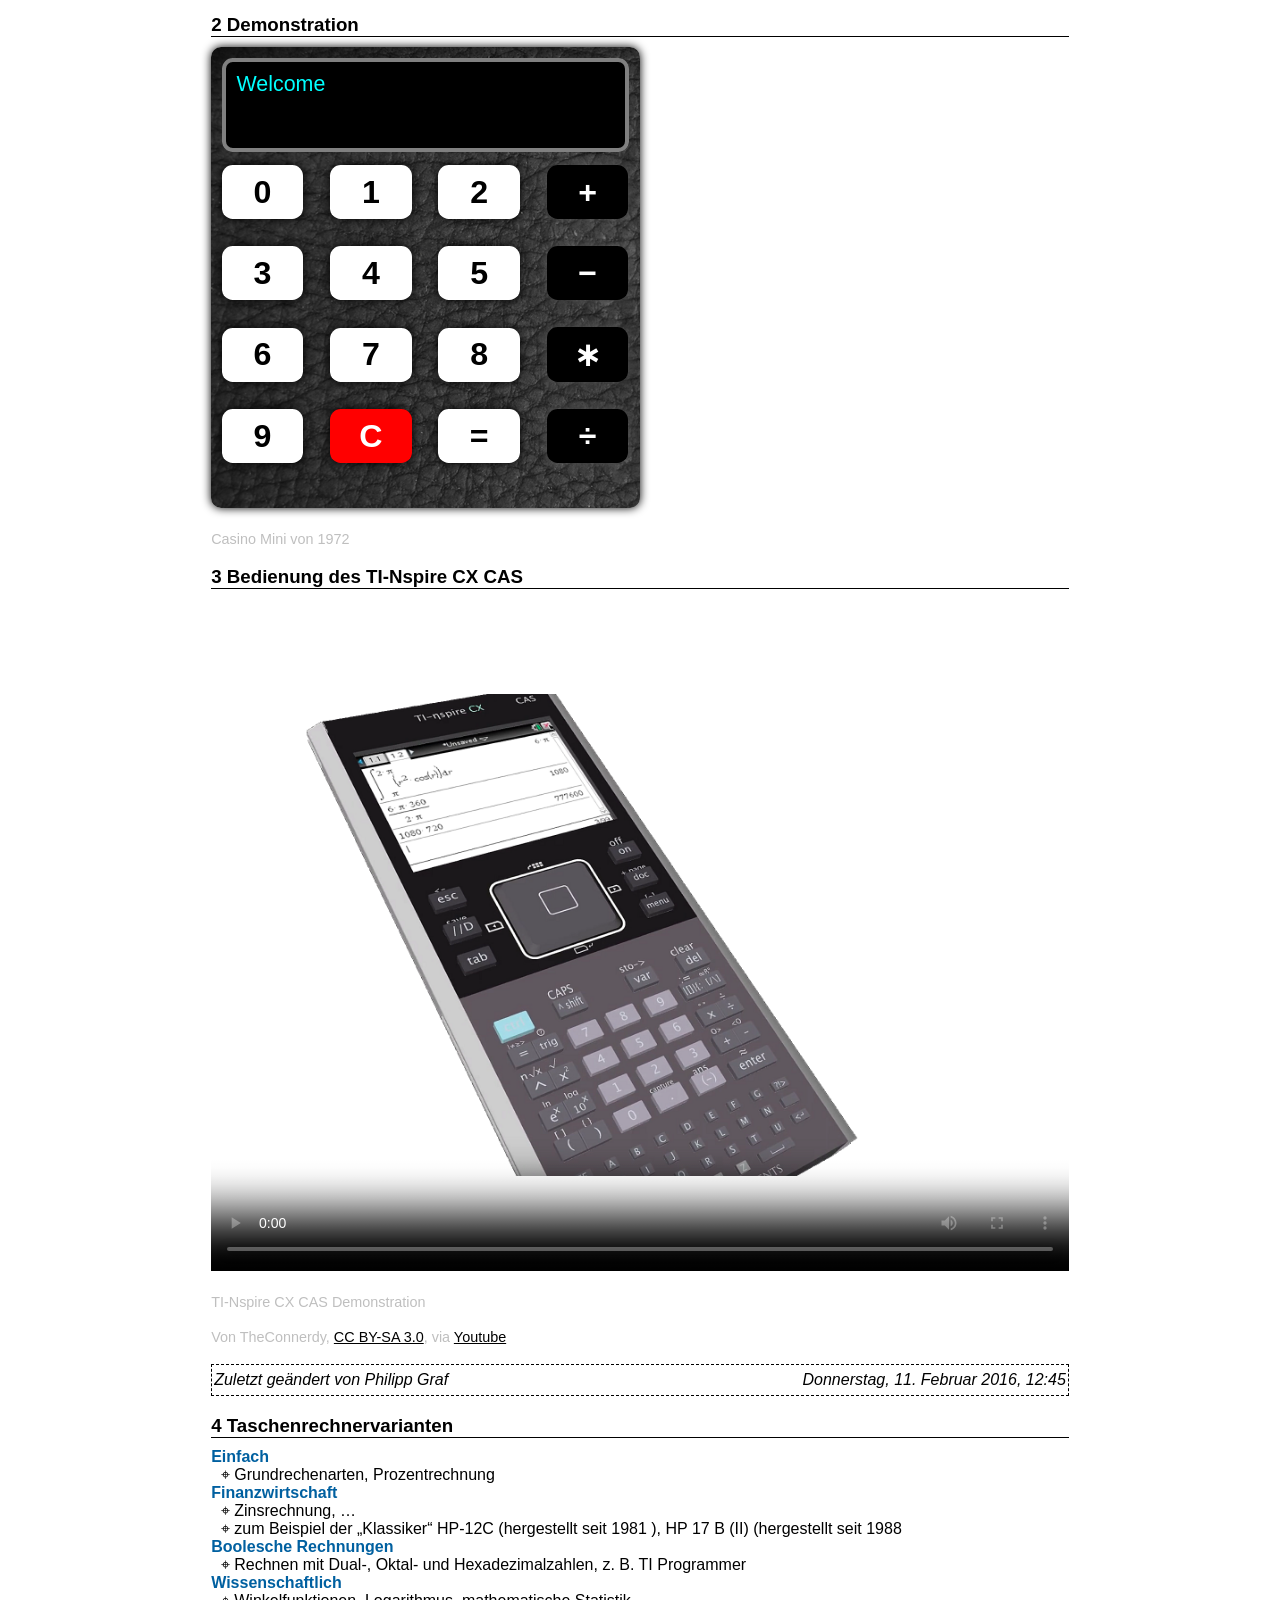
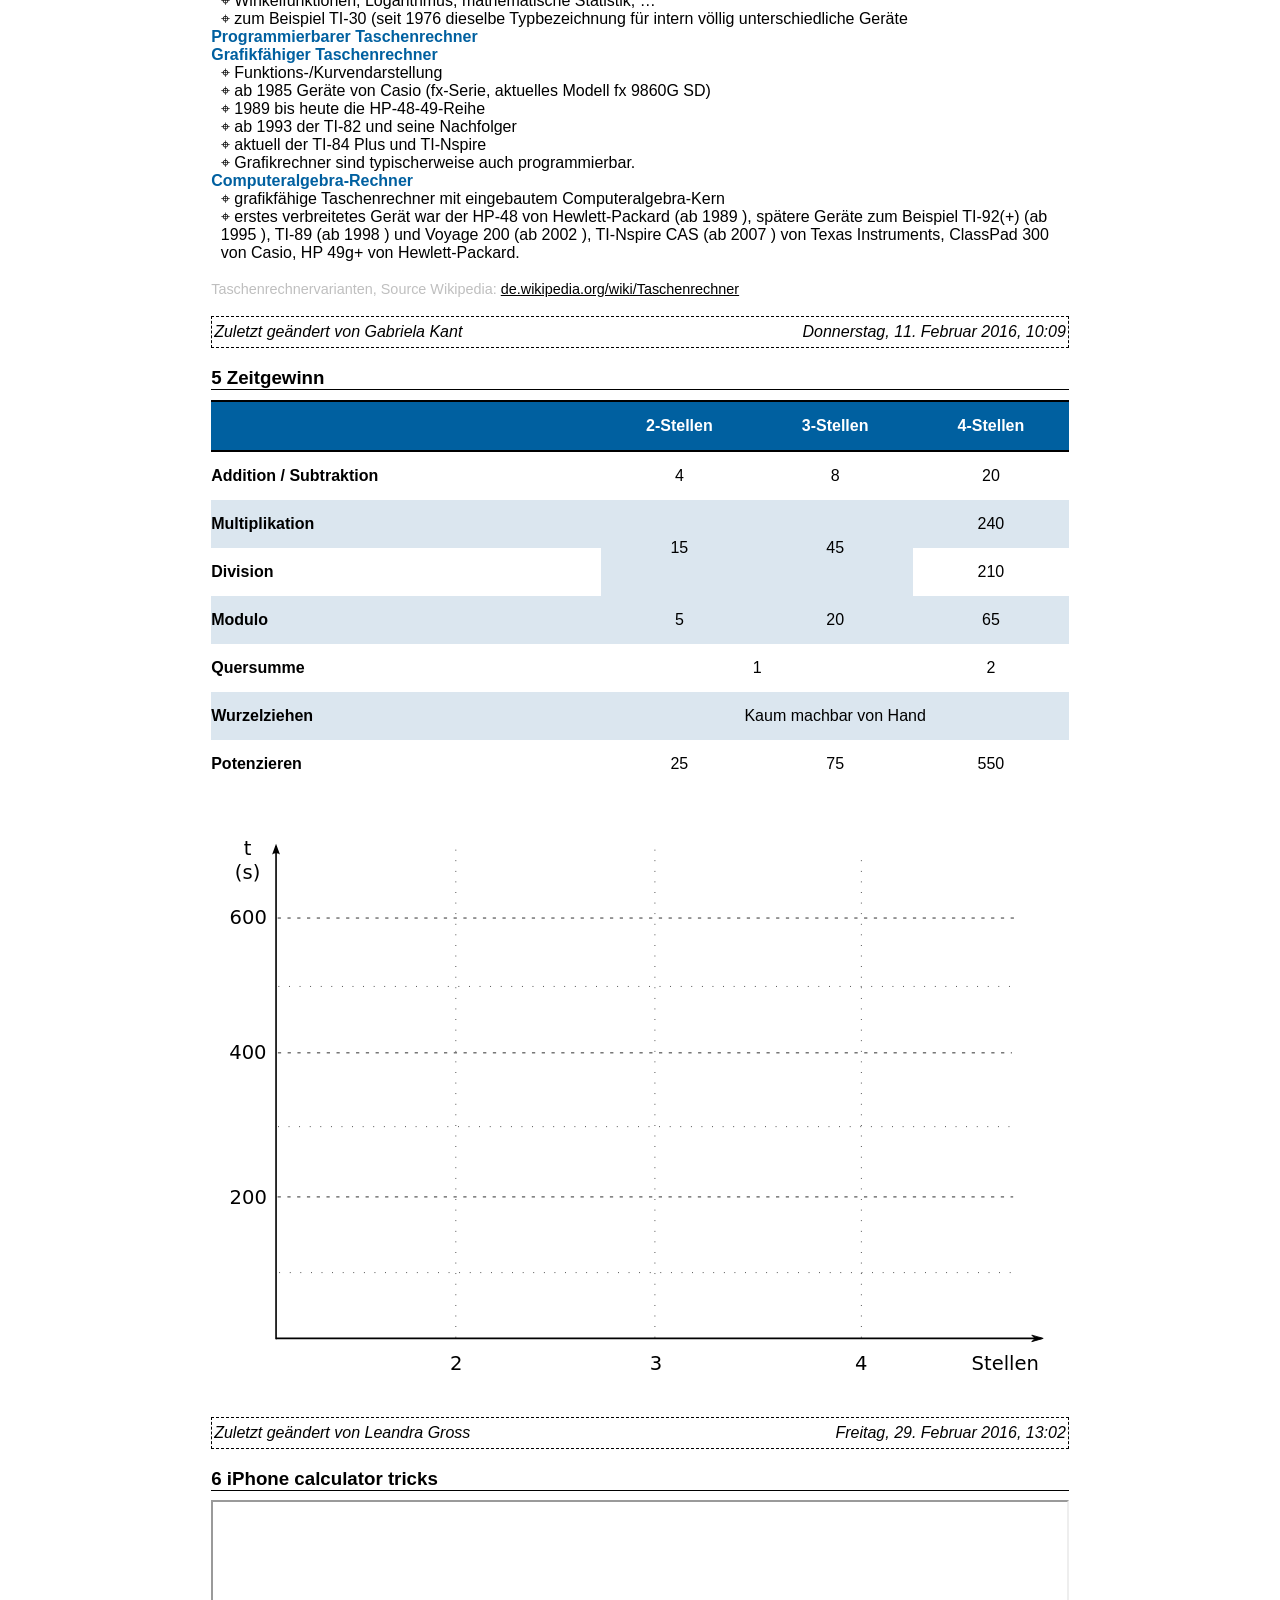
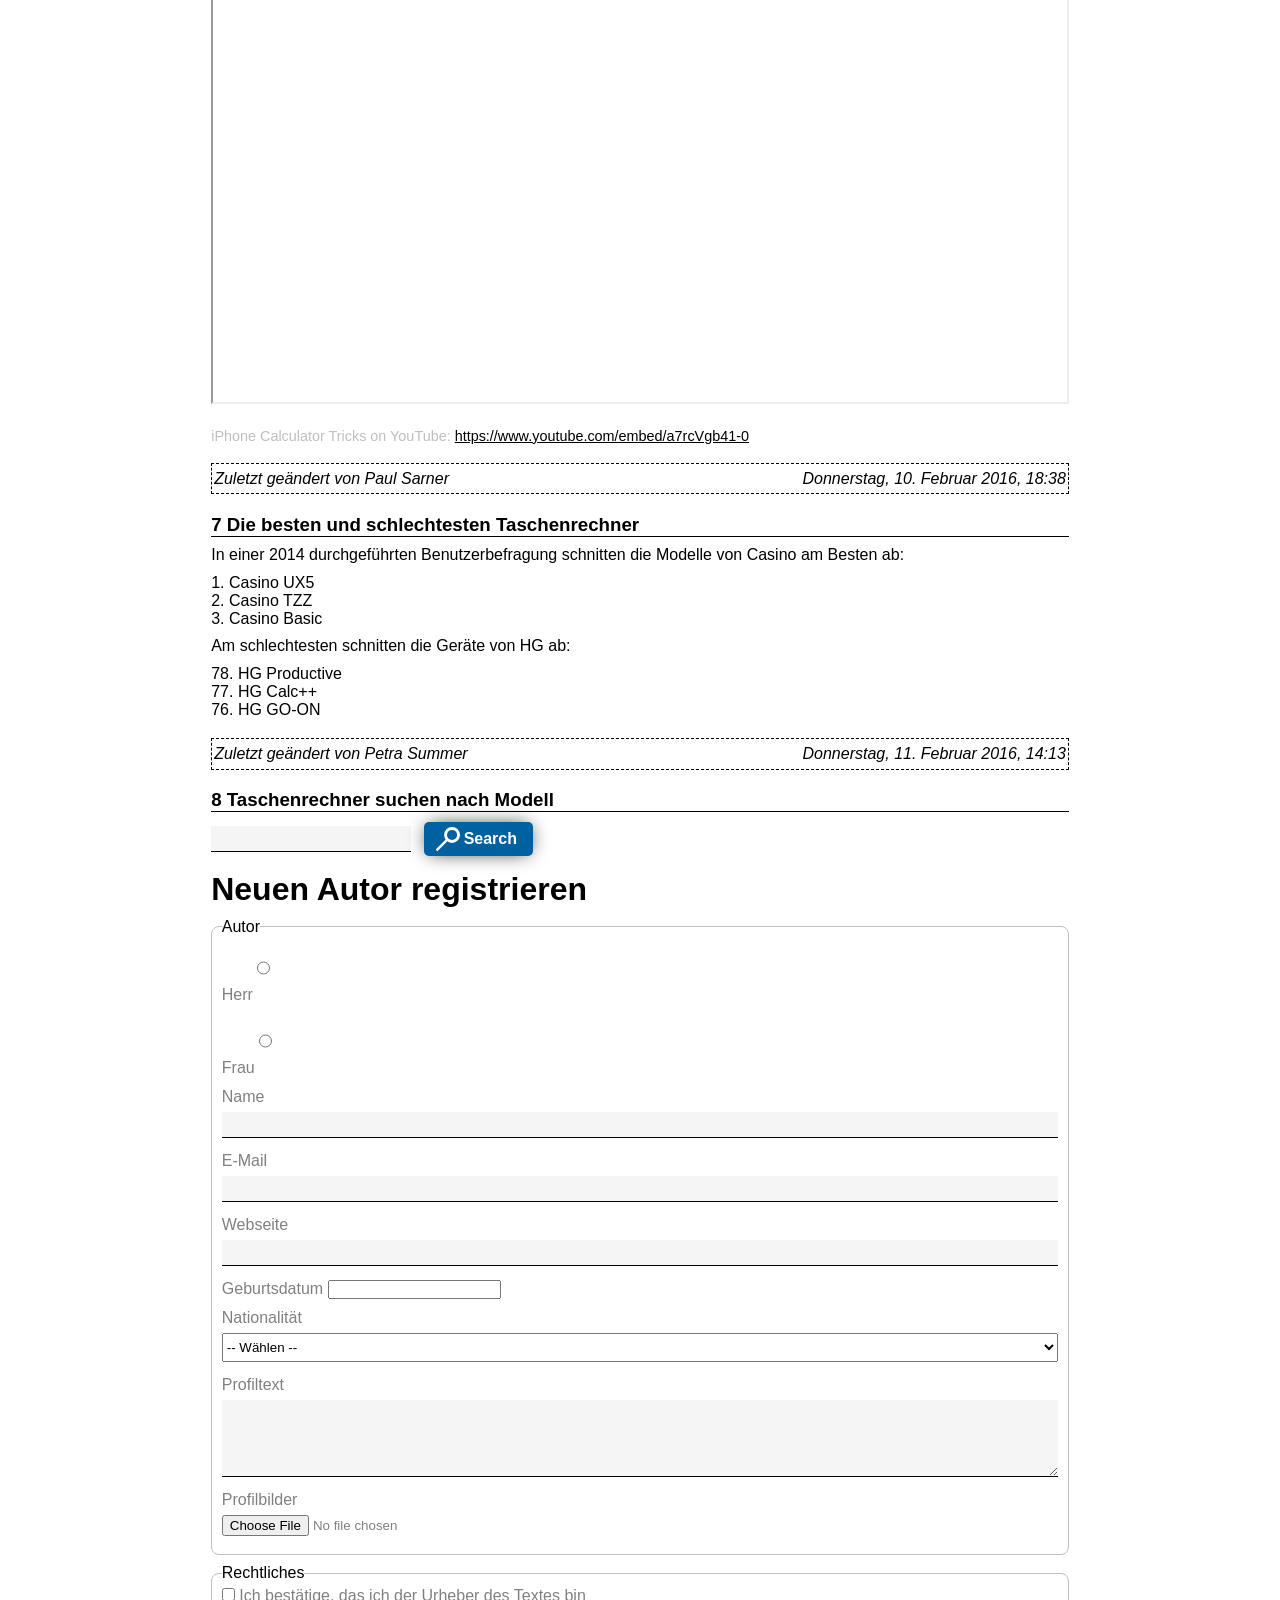
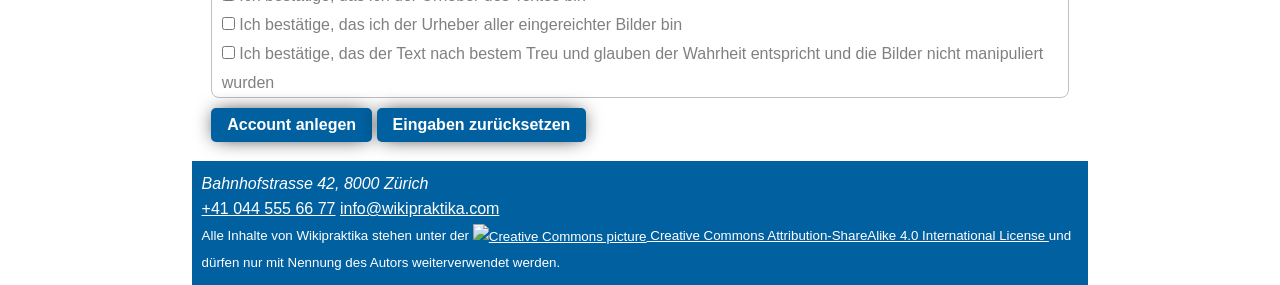
==== commit 6e4cc891: "Update index.html" ====
--- a/template/index.html
+++ b/template/index.html
@@ -407,7 +407,7 @@
 		                </label>
 		                <label>
 		                    Geburtsdatum
-		                    <input type="datetime-local" name="birthday" required>
+		                    <input type="datetime" name="birthday" required>
 		                </label>
 		                <label>
 		                    Nationalität
@@ -432,15 +432,15 @@
 		            <fieldset>
 		                <legend>Rechtliches</legend>
 		                <label>
-		                    <input type="checkbox" name="verification" value="textowner"> Ich bestätige, das ich der Urheber des
+		                    <input type="checkbox" name="ver-text" value="textowner"> Ich bestätige, das ich der Urheber des
 		                    Textes bin
 		                </label>
 		                <label>
-		                    <input type="checkbox" name="verification" value="imageowner"> Ich bestätige, das ich der Urheber
+		                    <input type="checkbox" name="ver-img" value="imageowner"> Ich bestätige, das ich der Urheber
 		                    aller eingereichter Bilder bin
 		                </label>
 		                <label>
-		                    <input type="checkbox" name="verification" value="texttruth"> Ich bestätige, das der Text nach
+		                    <input type="checkbox" name="ver-truth" value="texttruth"> Ich bestätige, das der Text nach
 		                    bestem Treu und glauben der Wahrheit entspricht und die Bilder nicht manipuliert wurden
 		                </label>
 		            </fieldset>
--- a/template/styles/styles.css
+++ b/template/styles/styles.css
@@ -285,6 +285,60 @@
 
 /* forms */
 
+fieldset {
+	border-radius: 8px;
+	border: 1px solid #c0c0c0;
+	margin-bottom: 0.6rem;
+}
+
+legend {
+	margin-left: 0.6rem;
+}
+
+label {
+	display: block;
+	line-height: 1.8em;
+	padding: 0 0.6rem;
+	color: #808080;
+}
+
+input[type=text],
+input[type=email],
+input[type=url],
+input[type=date],
+input[type=search],
+textarea {
+	display: block;
+	width: 100%;
+	background-color: #f5f5f5;
+	border: none;
+	border-bottom: 1px solid #000;
+	font-size: 1em;
+	height: 1.6em;
+	margin-bottom: 0.6rem;
+}
+
+input[type=search] {
+	width: auto;
+	display: inline-block;
+	margin-right: 0.5rem;
+}
+
+select,
+input[type=file] {
+	display: block;
+	width: 100%;
+	height: 1.8rem;
+	margin-bottom: 0.6rem;
+}
+
+input[type=radio],
+
+textarea {
+	resize: vertical;
+	height: 4.8em;
+}
+
 
 
 #font-size-form {
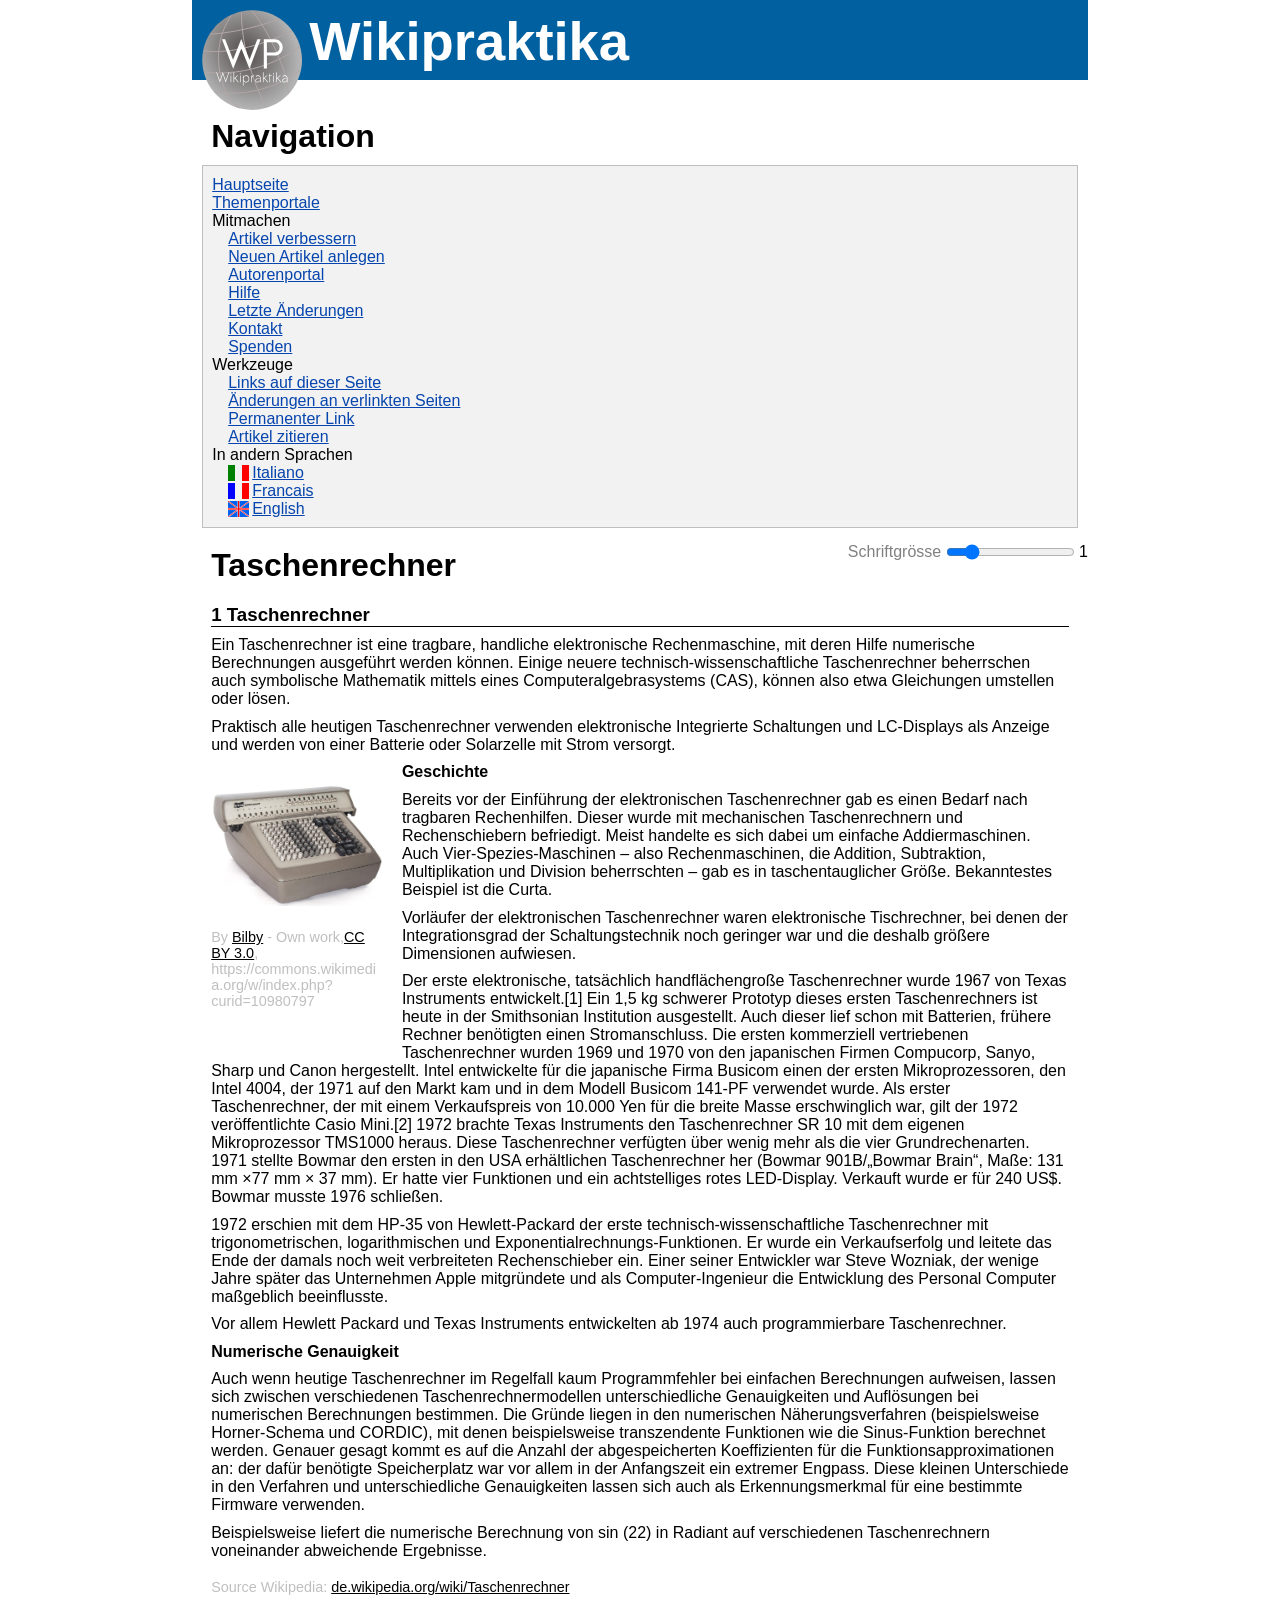
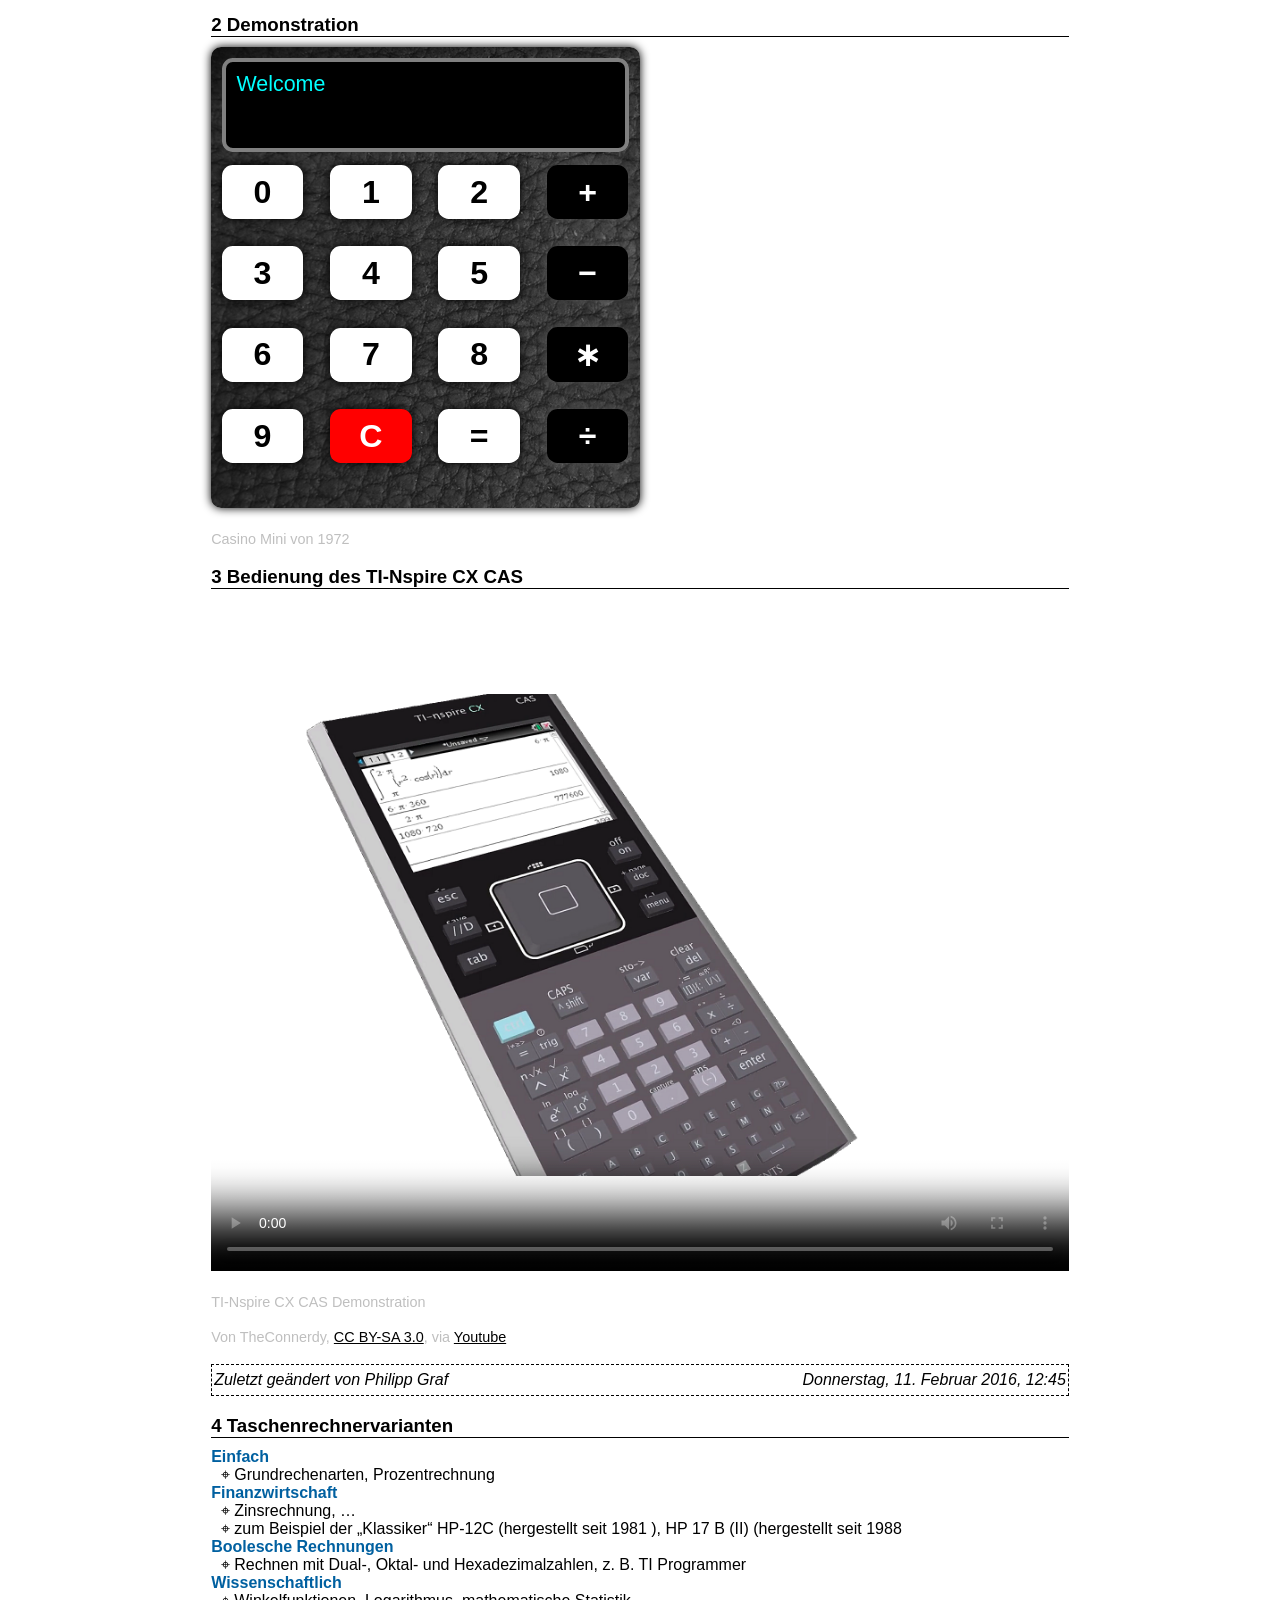
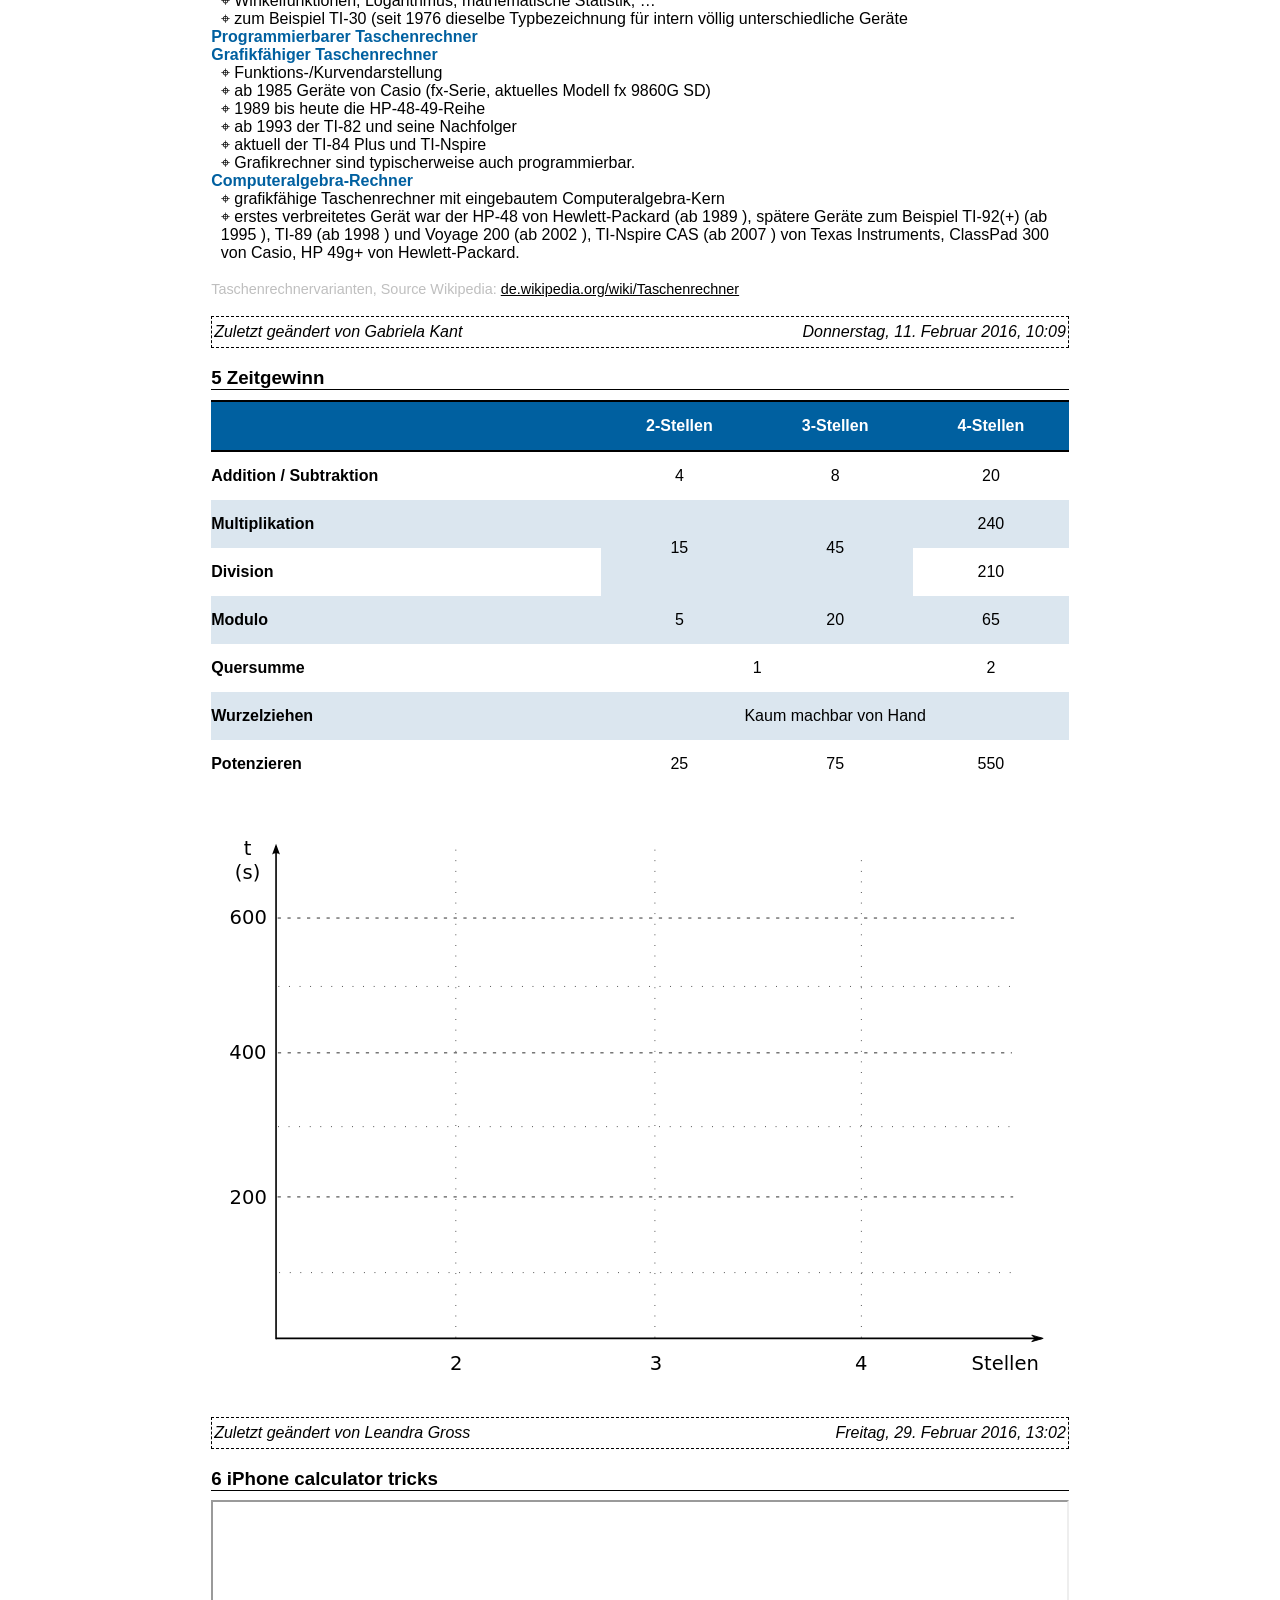
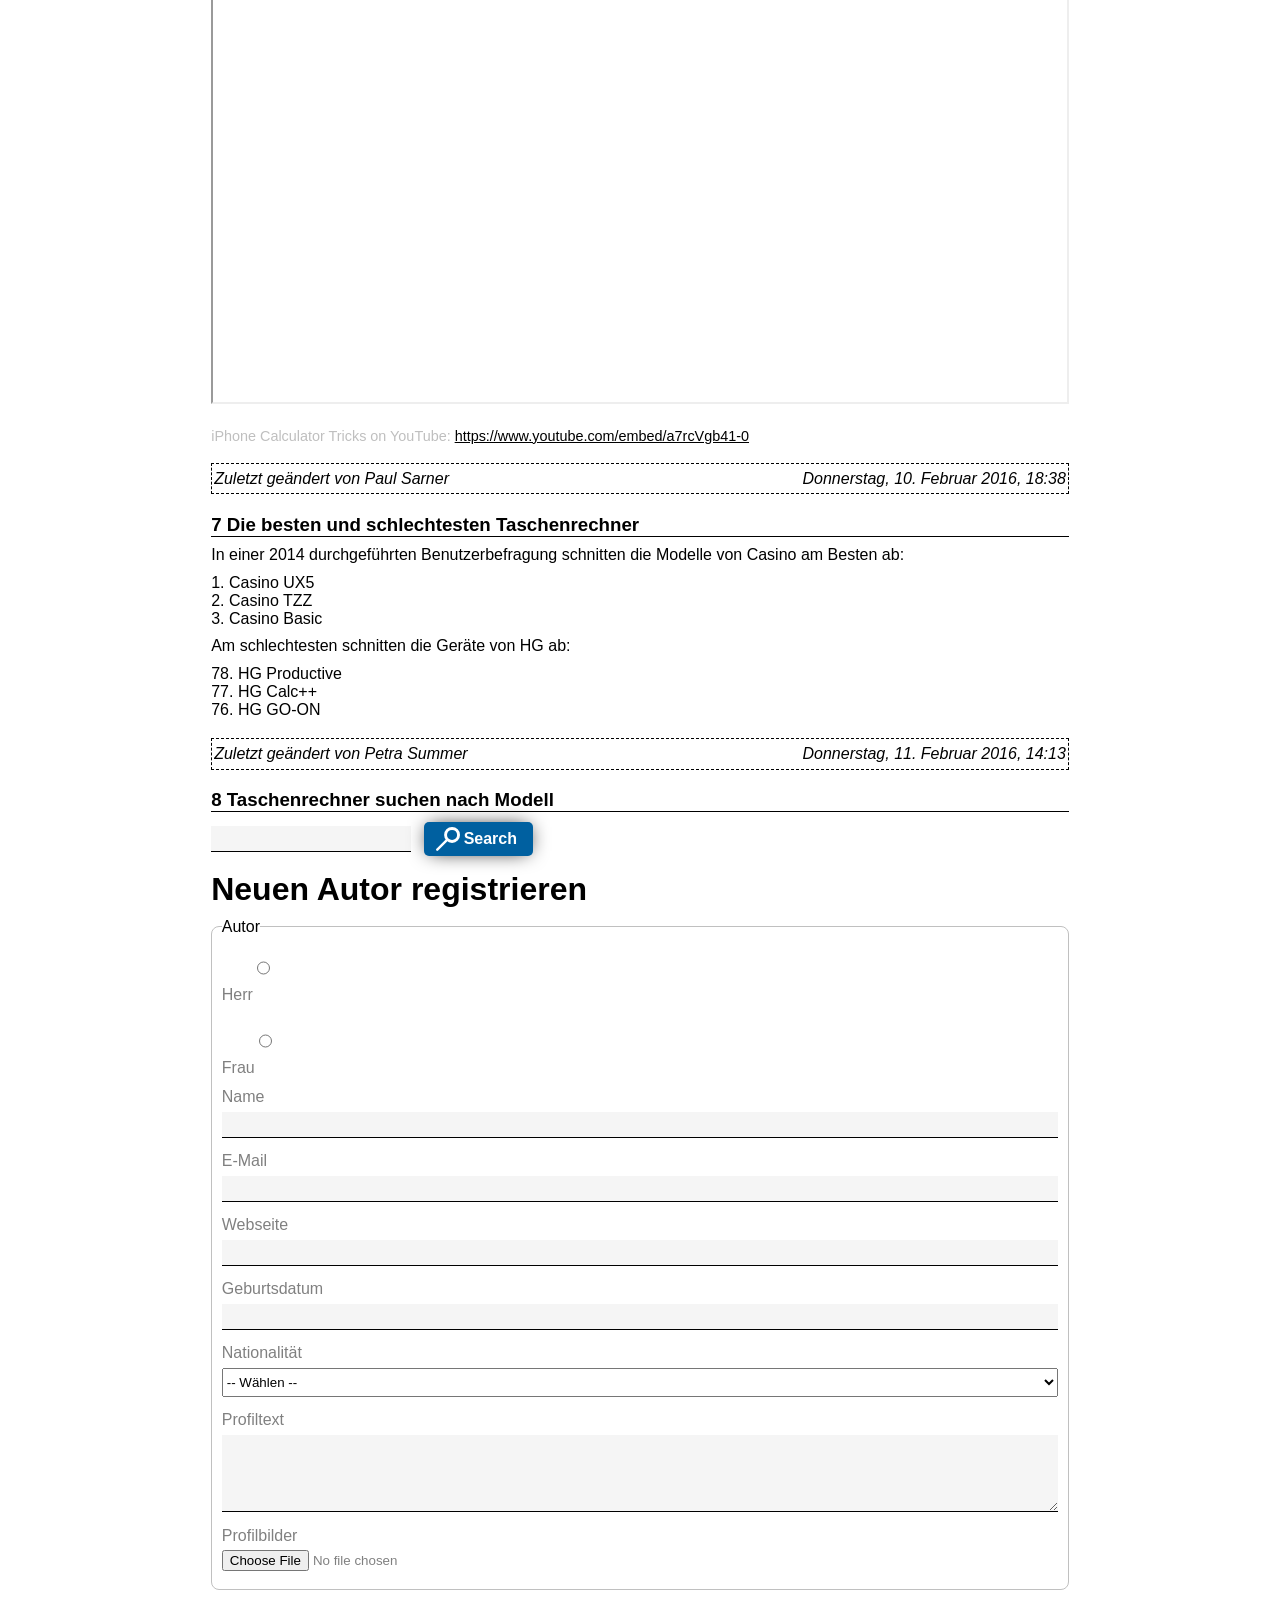
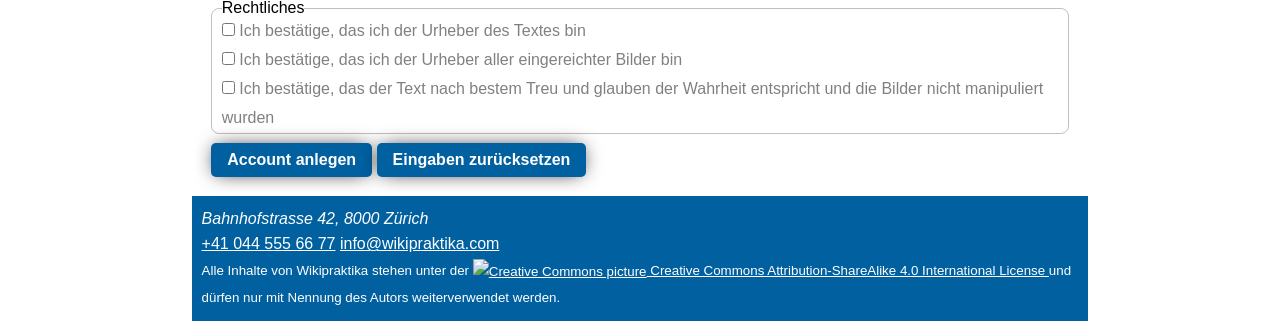
==== commit 4f6163f5: "Update index.html" ====
--- a/template/index.html
+++ b/template/index.html
@@ -386,13 +386,13 @@
 		<fieldset>
 			<legend>Autor</legend>
 			<label>
-		                    Herr
-		                    <input type="radio" name="gender" value="female">
-		                </label>
-		                <label>
-		                    Frau
-		                    <input type="radio" name="gender" value="male">
-		                </label>
+                            Herr
+                            <input type="radio" name="gender" value="male">
+                        </label>
+                        <label>
+                            Frau
+                            <input type="radio" name="gender" value="female">
+                        </label>
 		                <label>
 		                    Name
 		                    <input type="text" name="name" required>
--- a/template/styles/styles.css
+++ b/template/styles/styles.css
@@ -305,7 +305,7 @@
 input[type=text],
 input[type=email],
 input[type=url],
-input[type=date],
+input[type=datetime],
 input[type=search],
 textarea {
 	display: block;
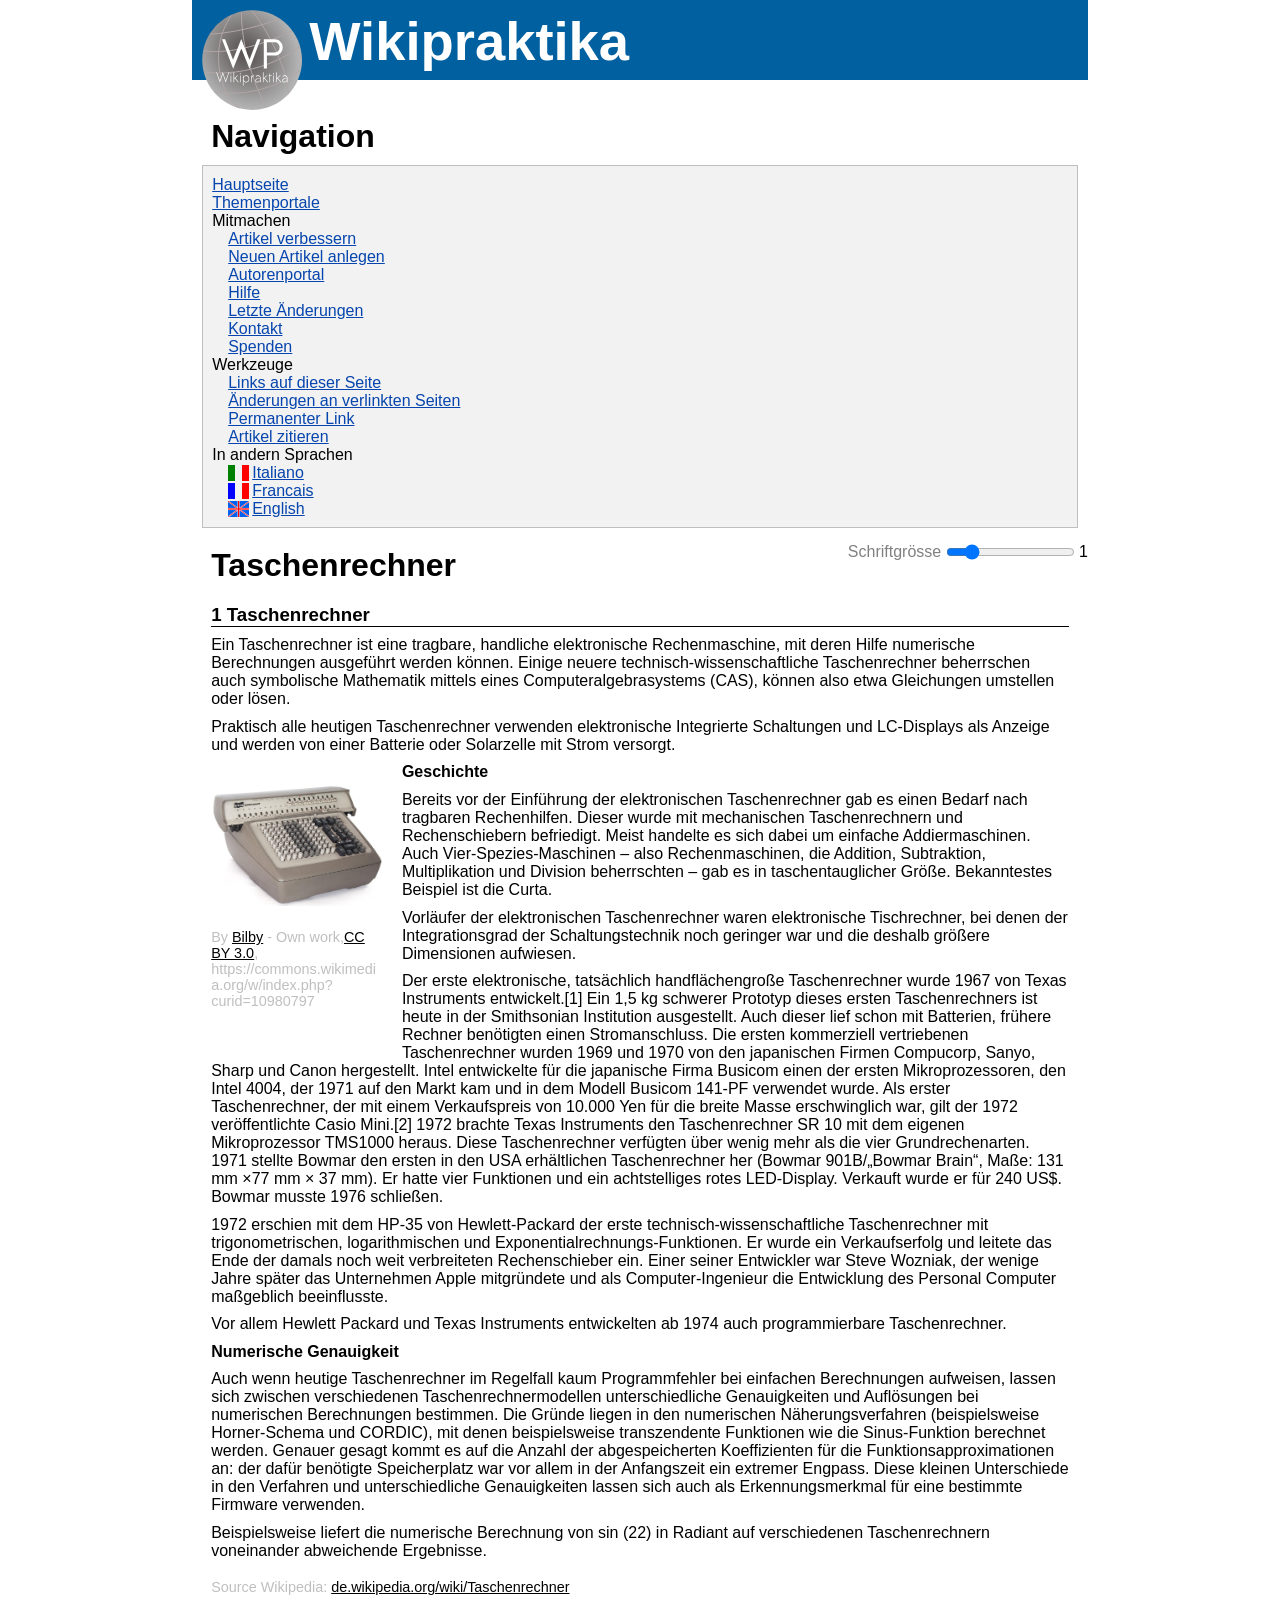
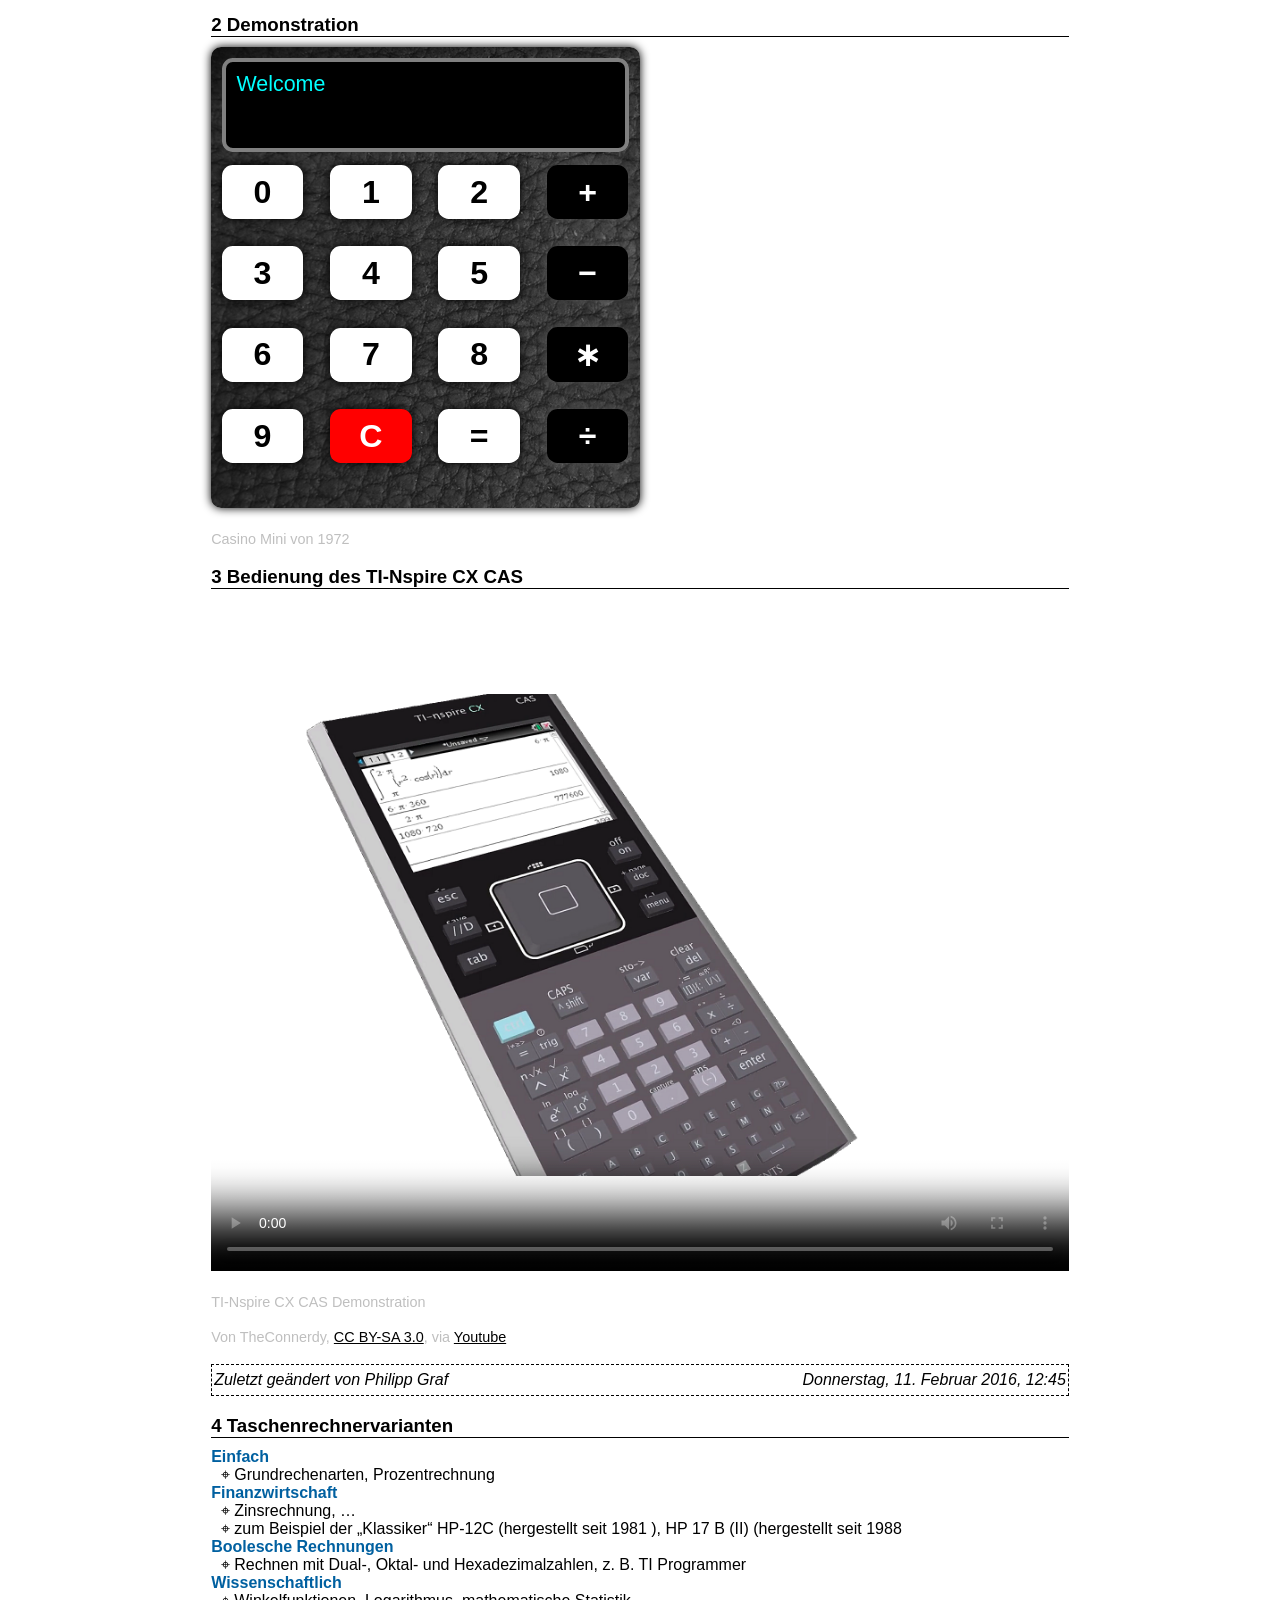
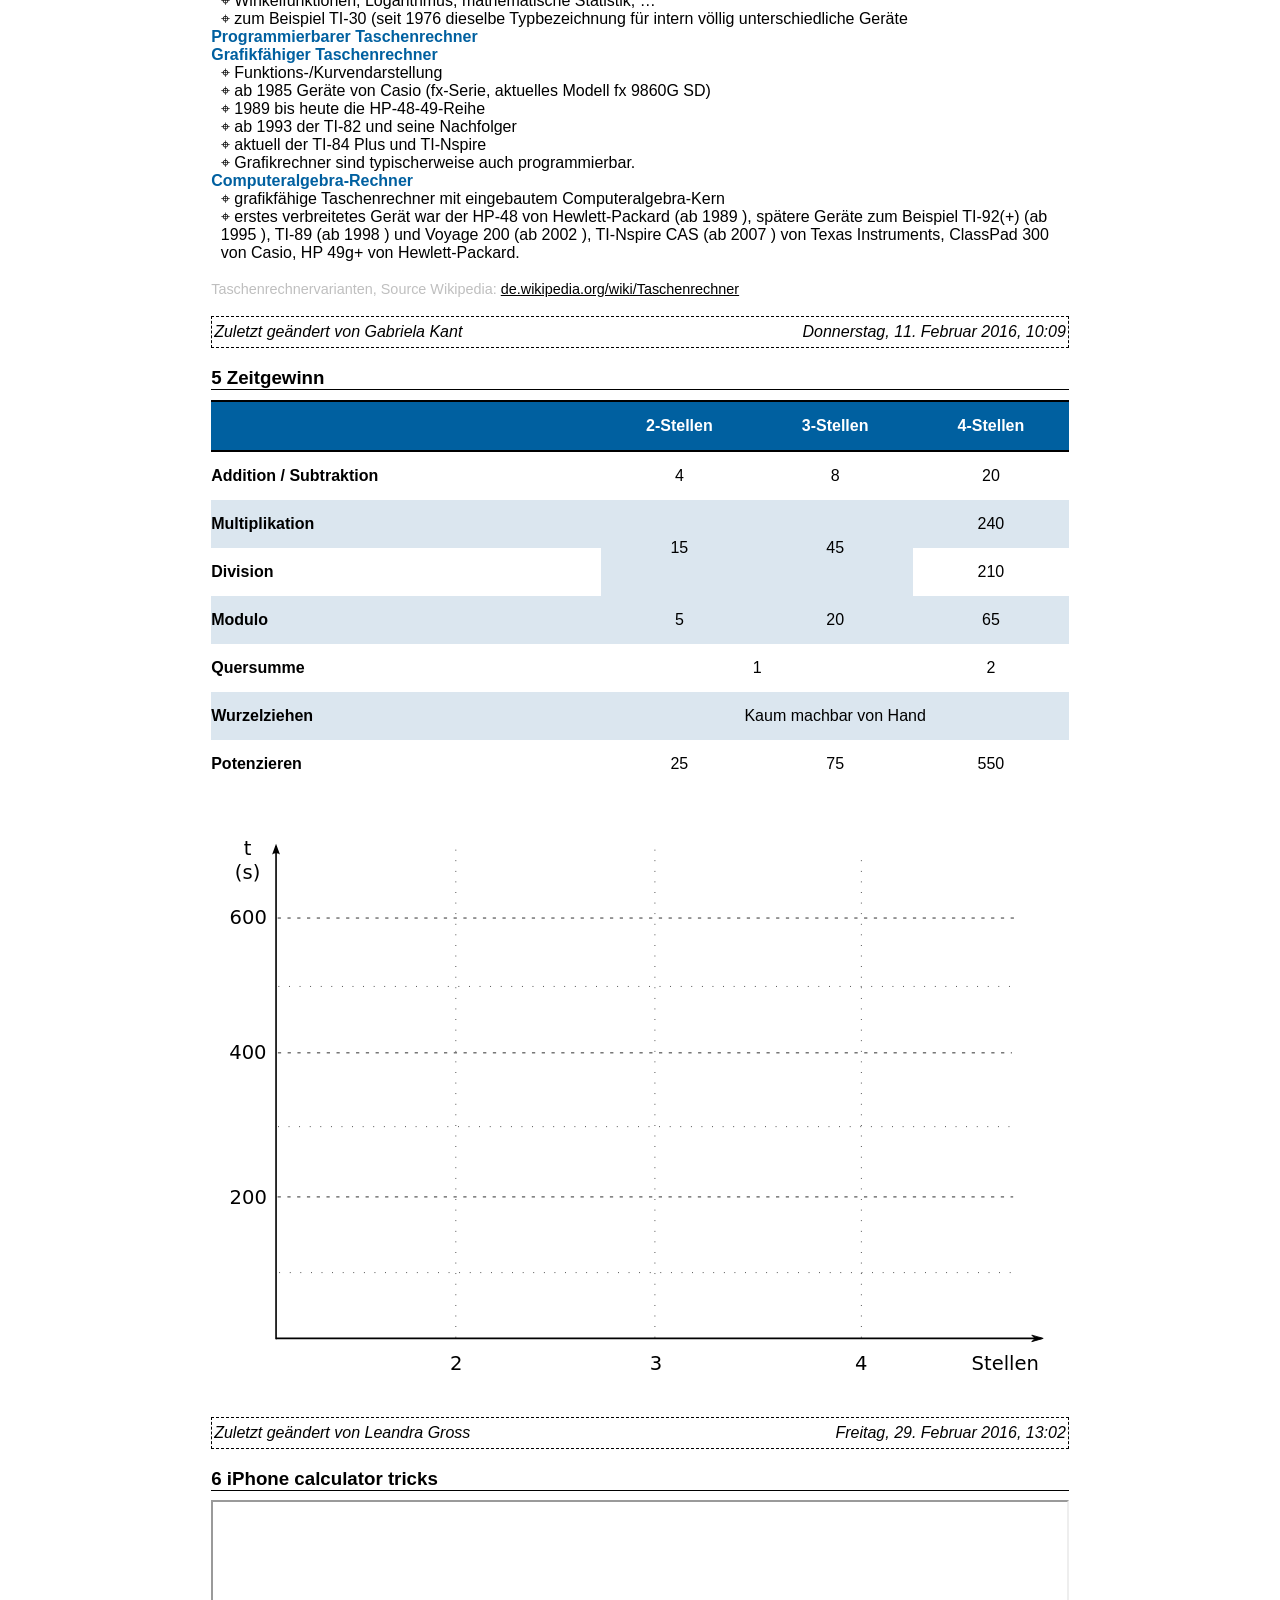
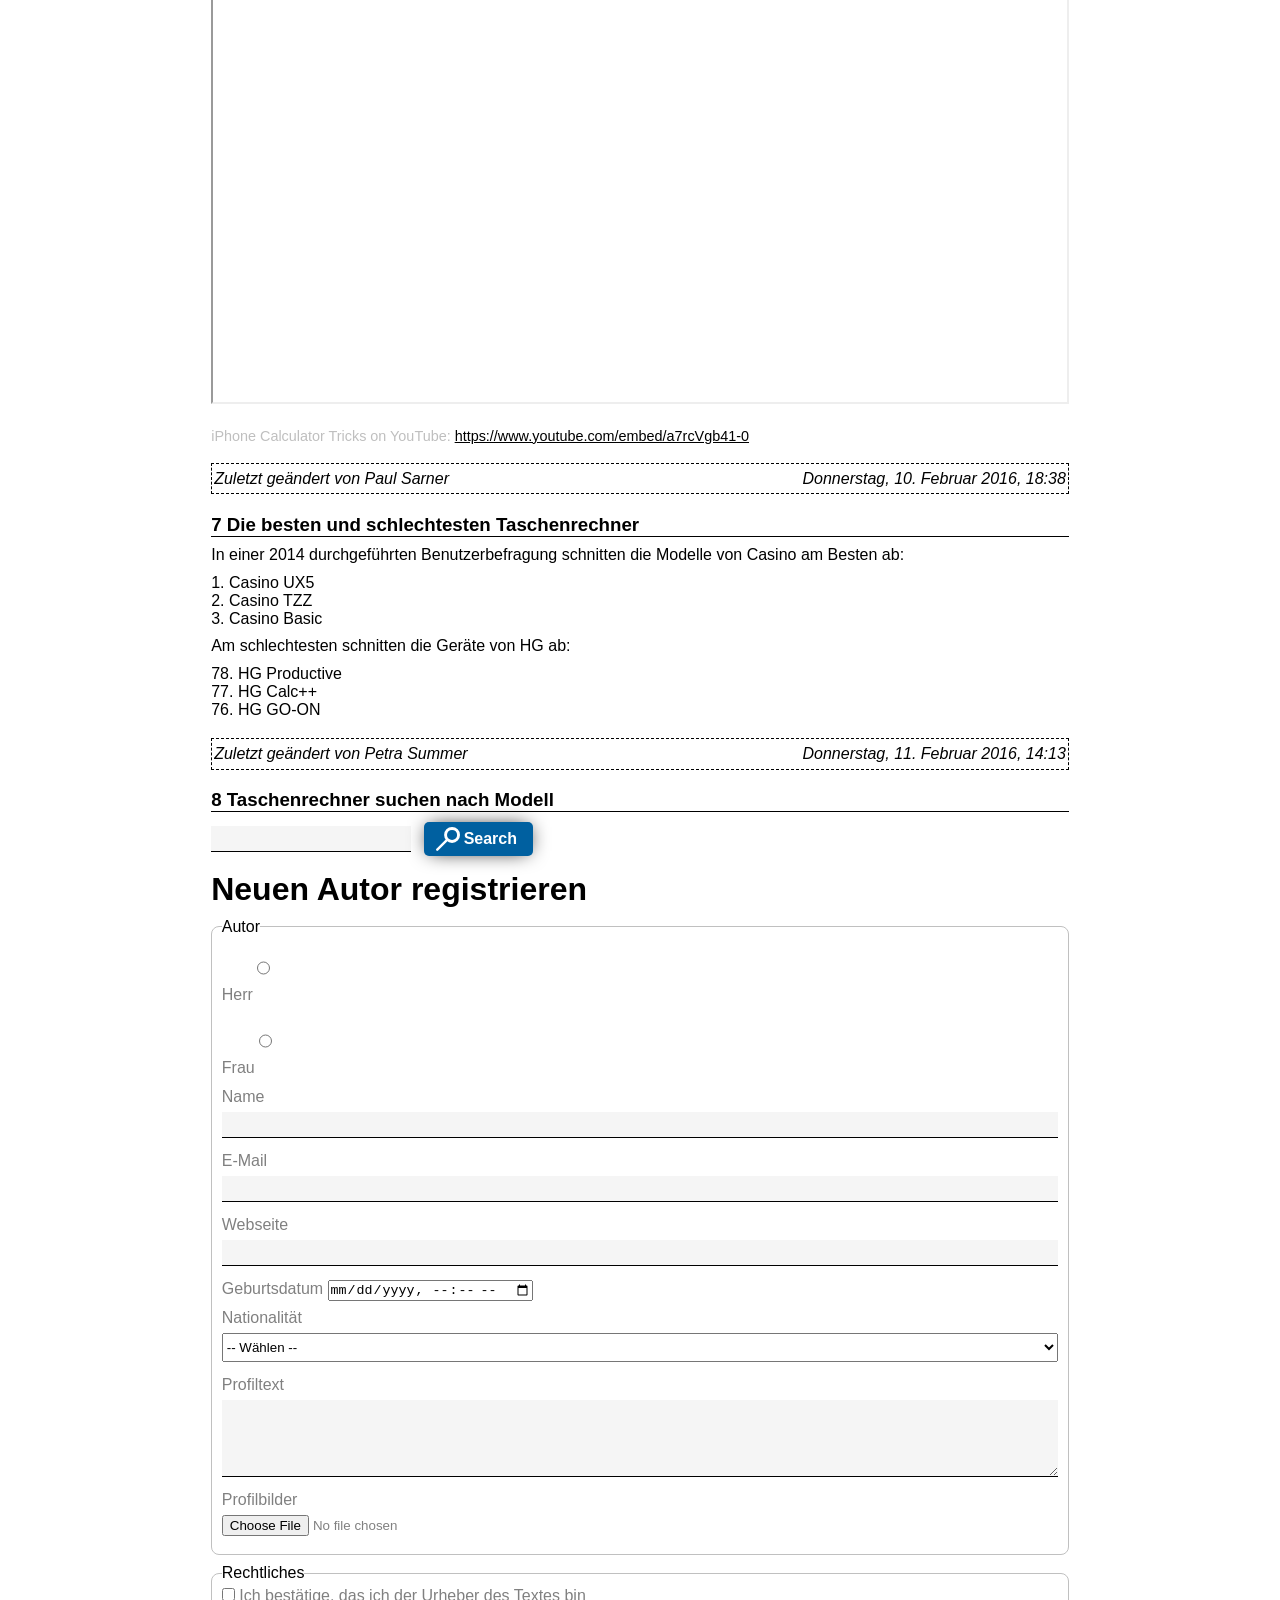
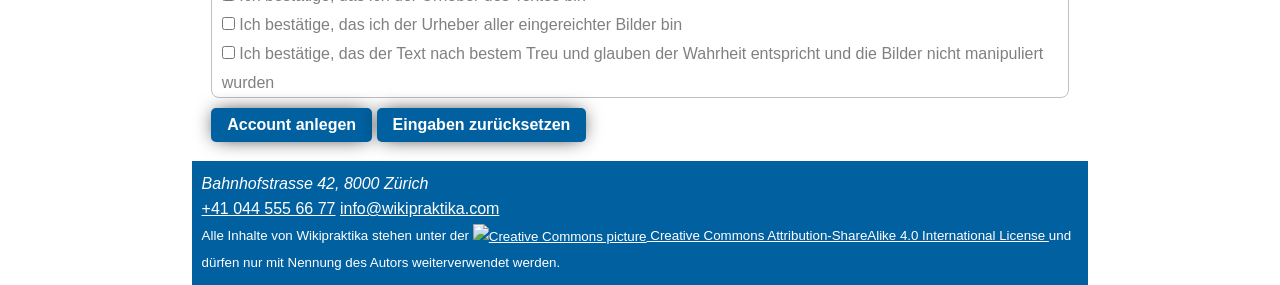
==== commit f1ee0955: "Update index.html" ====
--- a/template/index.html
+++ b/template/index.html
@@ -407,7 +407,7 @@
 		                </label>
 		                <label>
 		                    Geburtsdatum
-		                    <input type="datetime" name="birthday" required>
+		                    <input type="datetime-local" name="birthday" required>
 		                </label>
 		                <label>
 		                    Nationalität
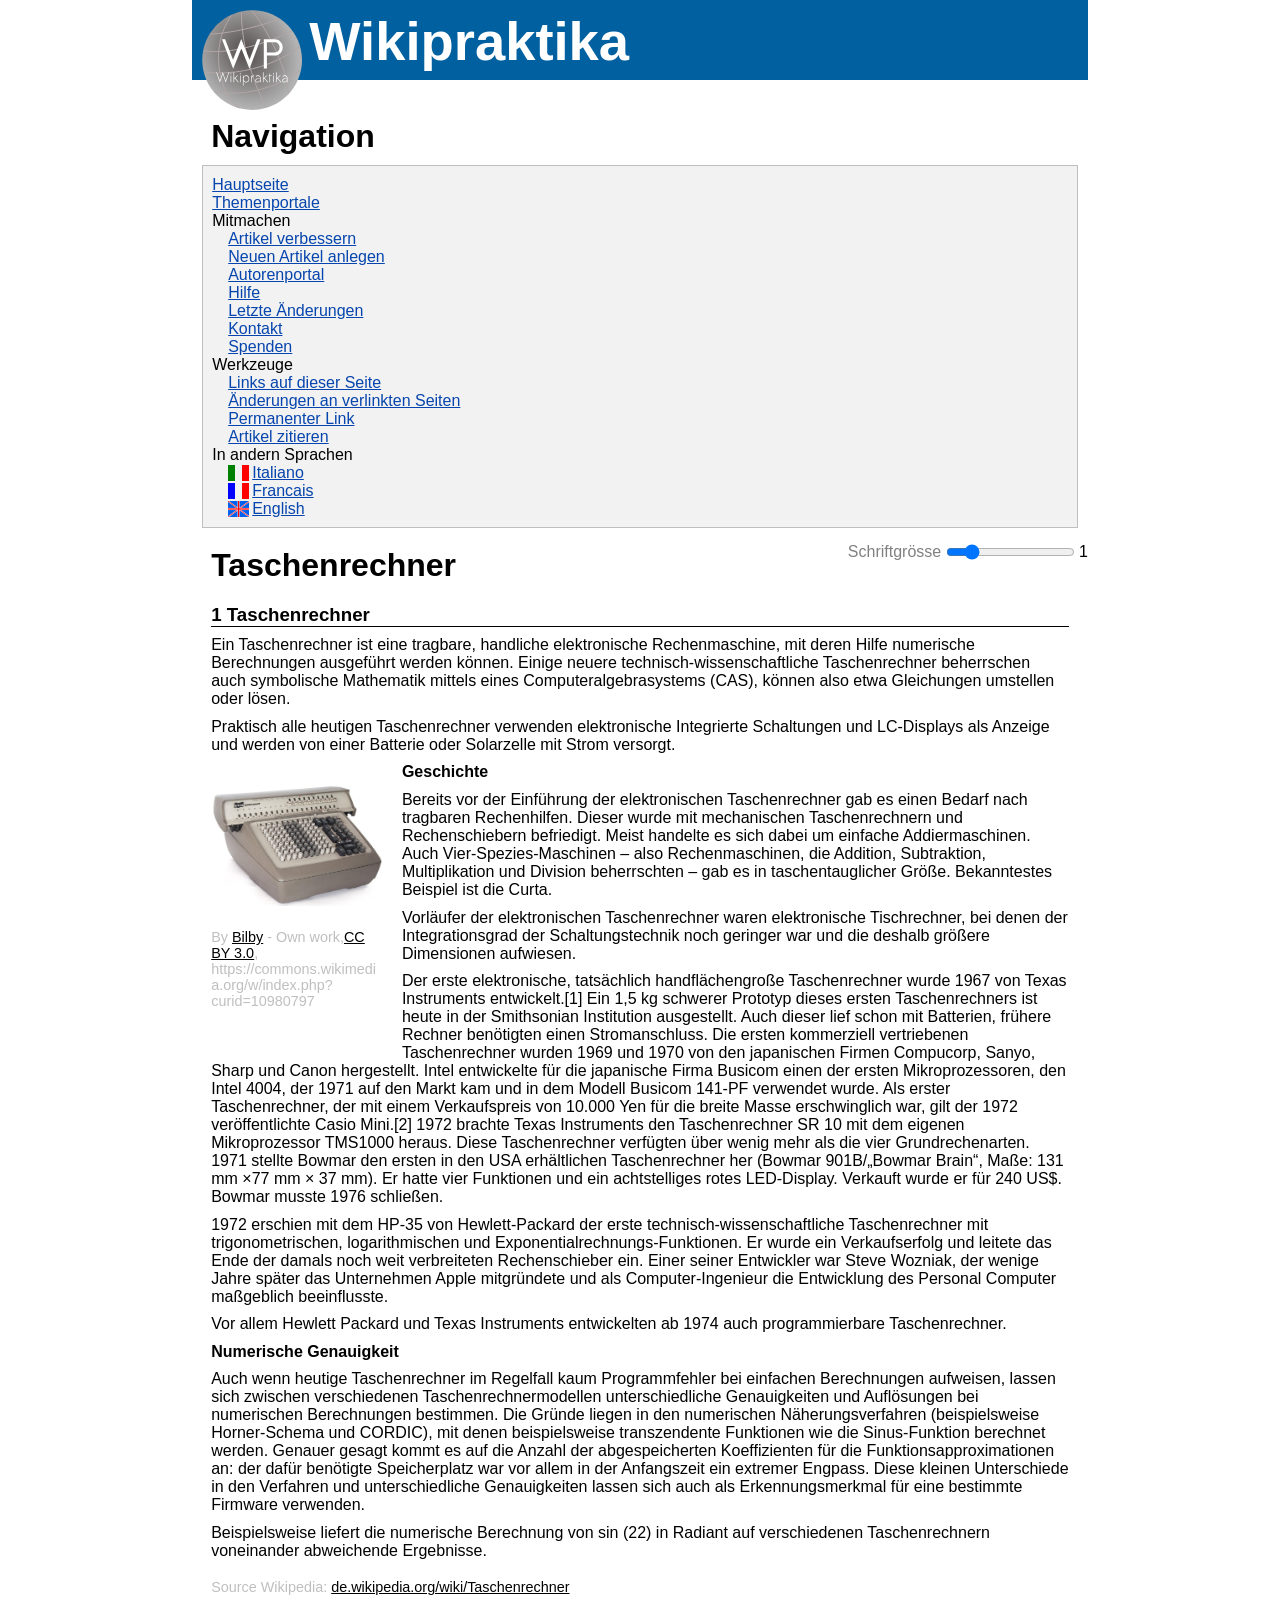
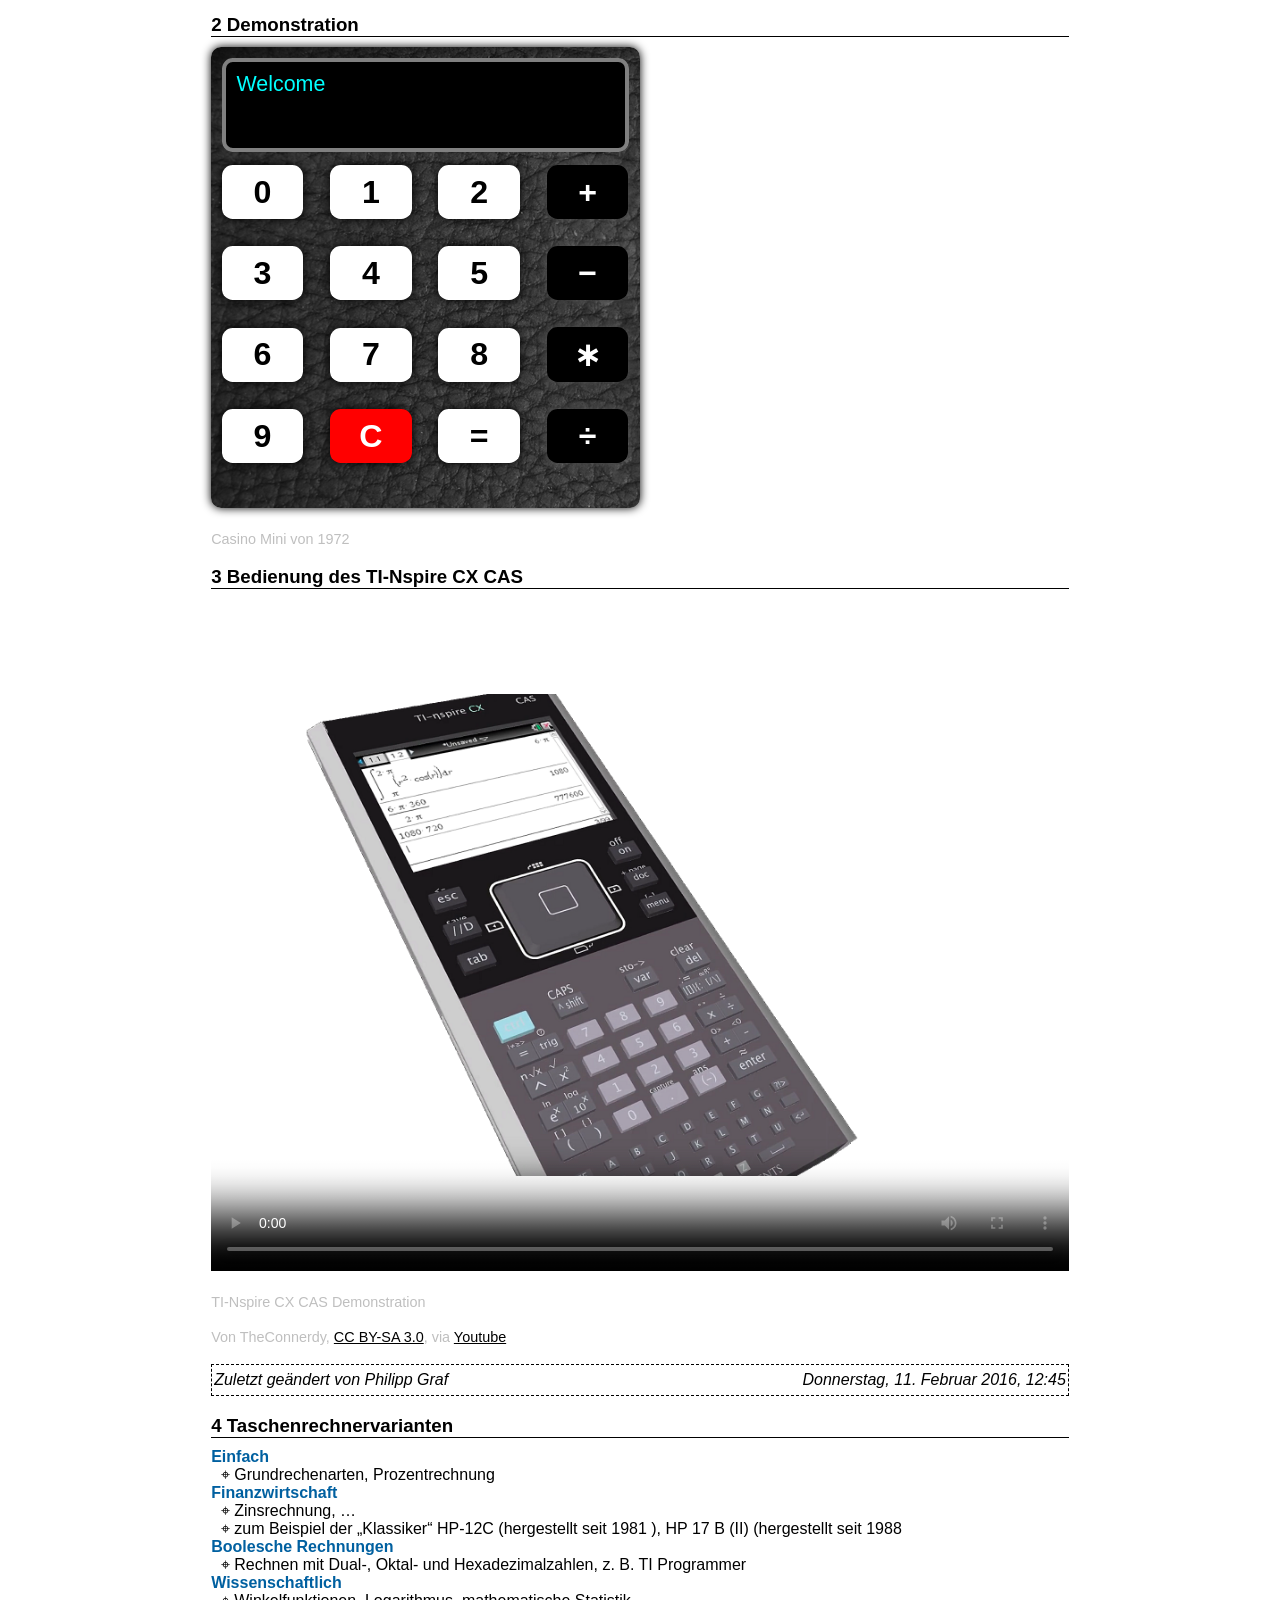
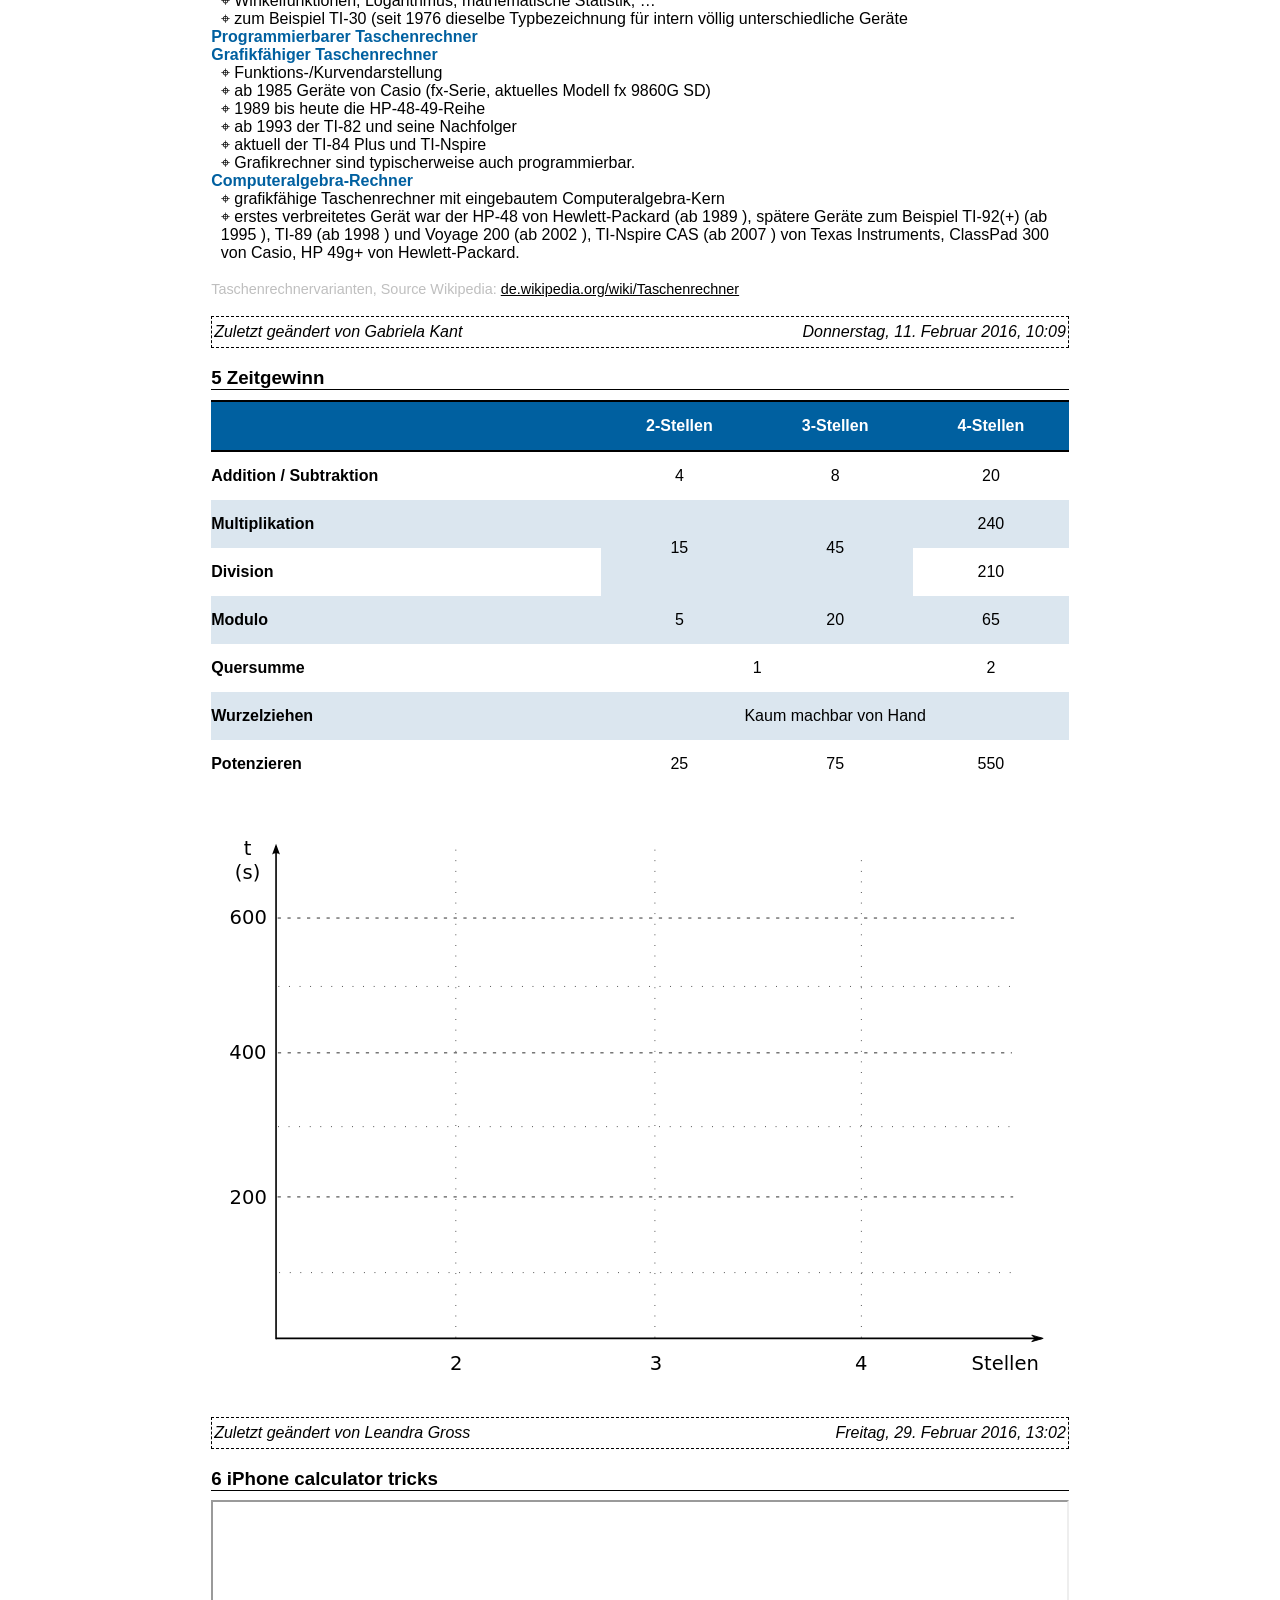
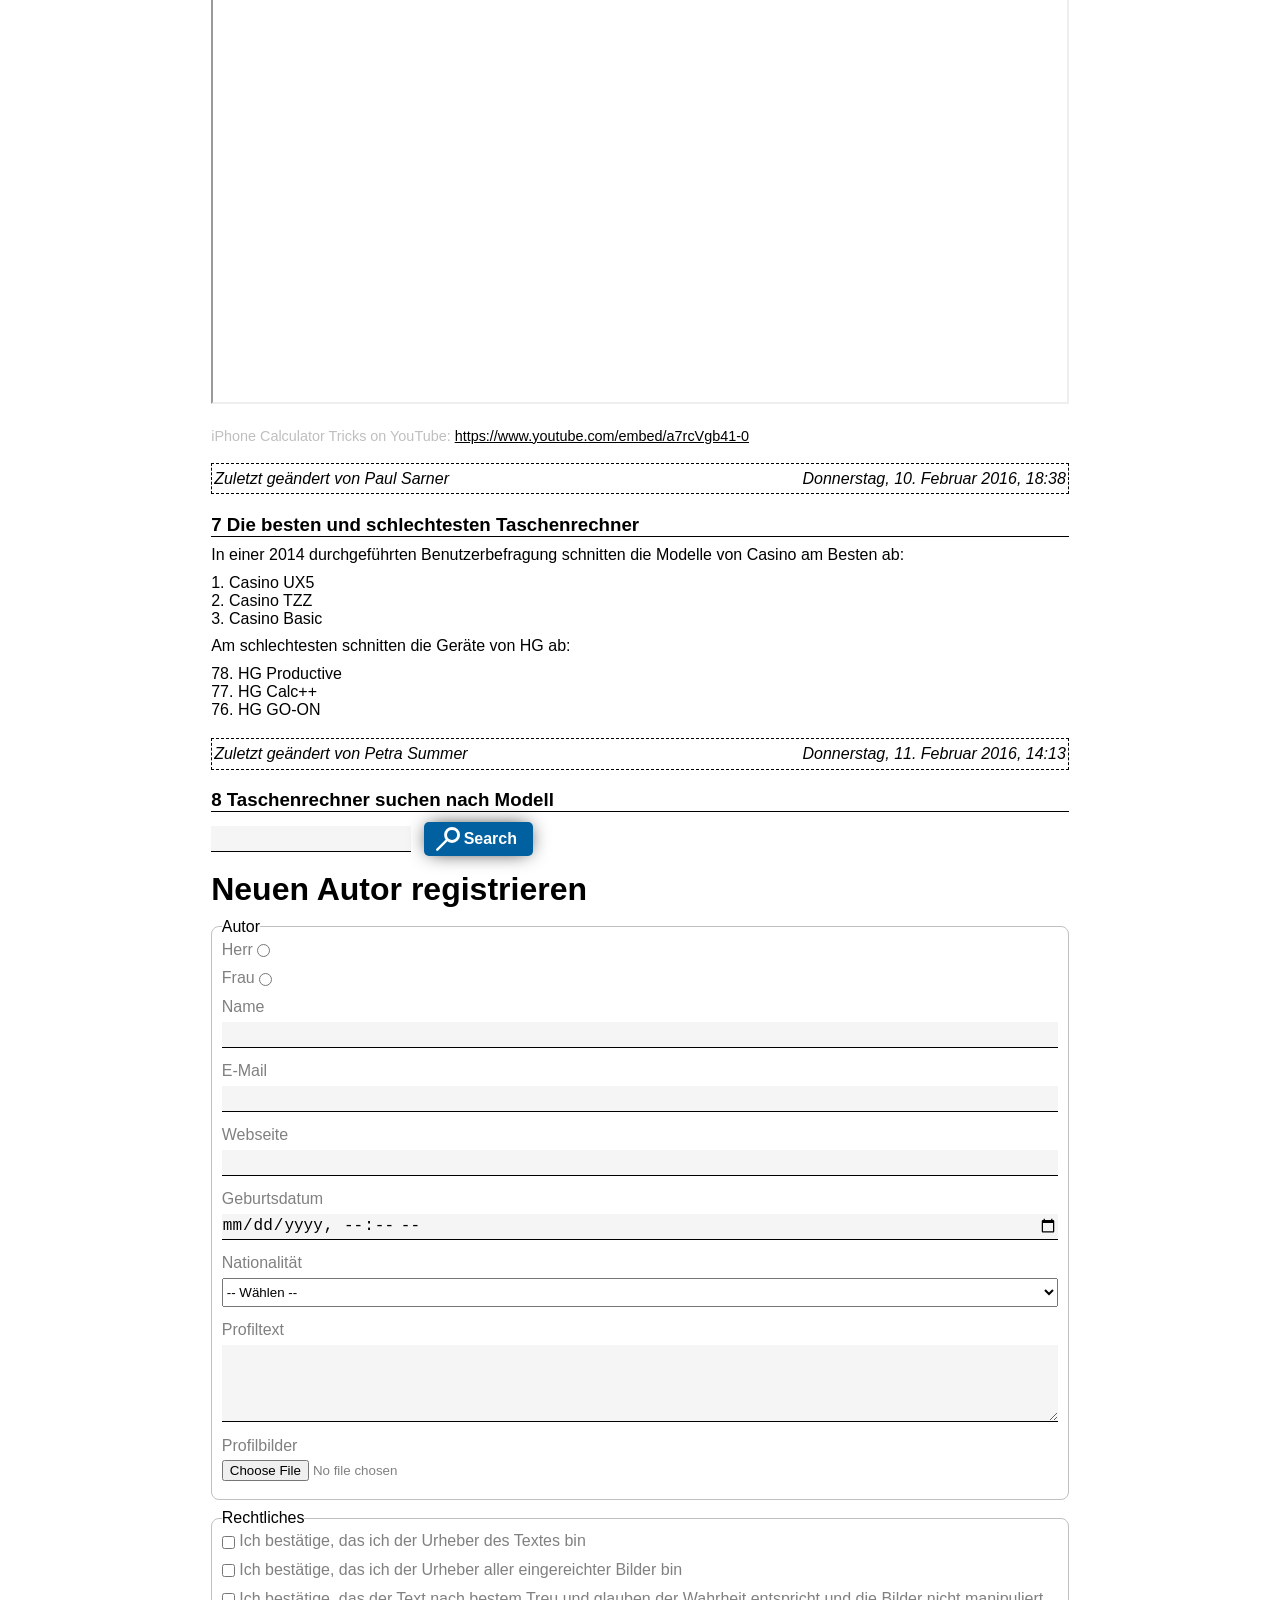
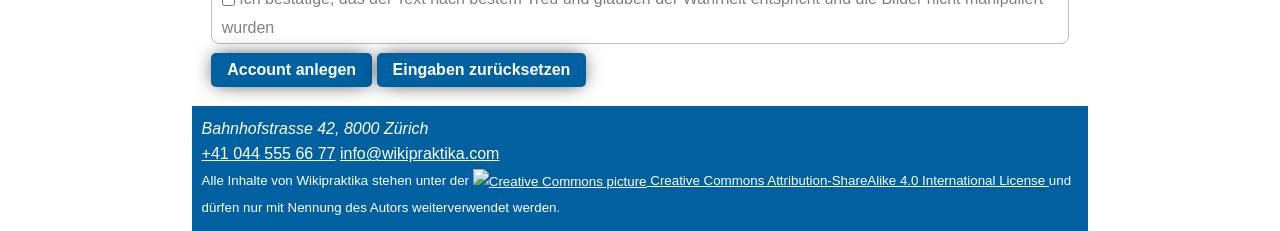
==== commit cdfb4be1: "minor changes" ====
--- a/template/index.html
+++ b/template/index.html
@@ -13,7 +13,7 @@
 	<body>
 		<header>
             <a href="./index.html">
-                <img src="./media/logo-wikipraktika.svg" alt="wikipraktika logo" width="100" height=" 100">
+                <img src="./media/logo-wikipraktika.svg" alt="wikipraktika logo" width="100" height="100">
             </a>
                 <h1>Wikipraktika</h1>
         </header>
--- a/template/styles/styles.css
+++ b/template/styles/styles.css
@@ -305,7 +305,7 @@
 input[type=text],
 input[type=email],
 input[type=url],
-input[type=datetime],
+input[type=datetime-local],
 input[type=search],
 textarea {
 	display: block;
@@ -333,6 +333,9 @@
 }
 
 input[type=radio],
+input[type=checkbox] {
+	vertical-align: middle;
+}
 
 textarea {
 	resize: vertical;
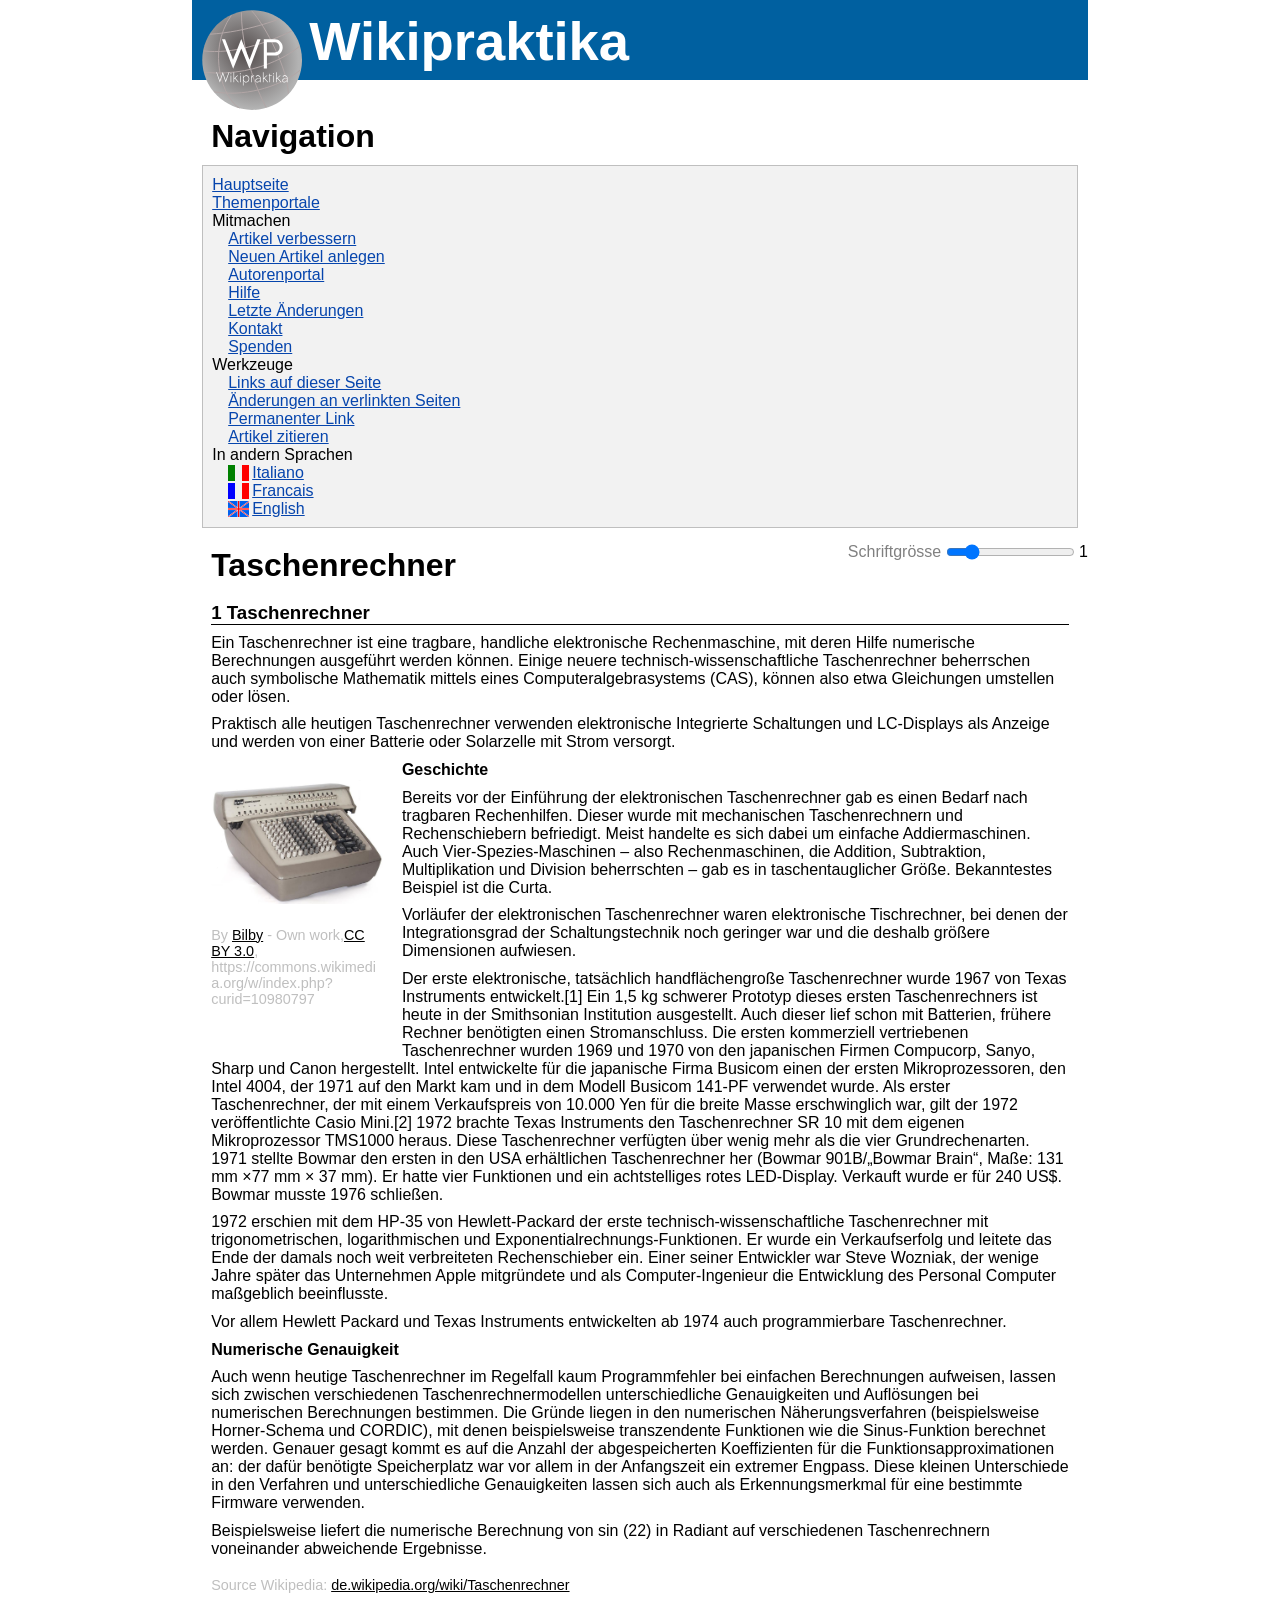
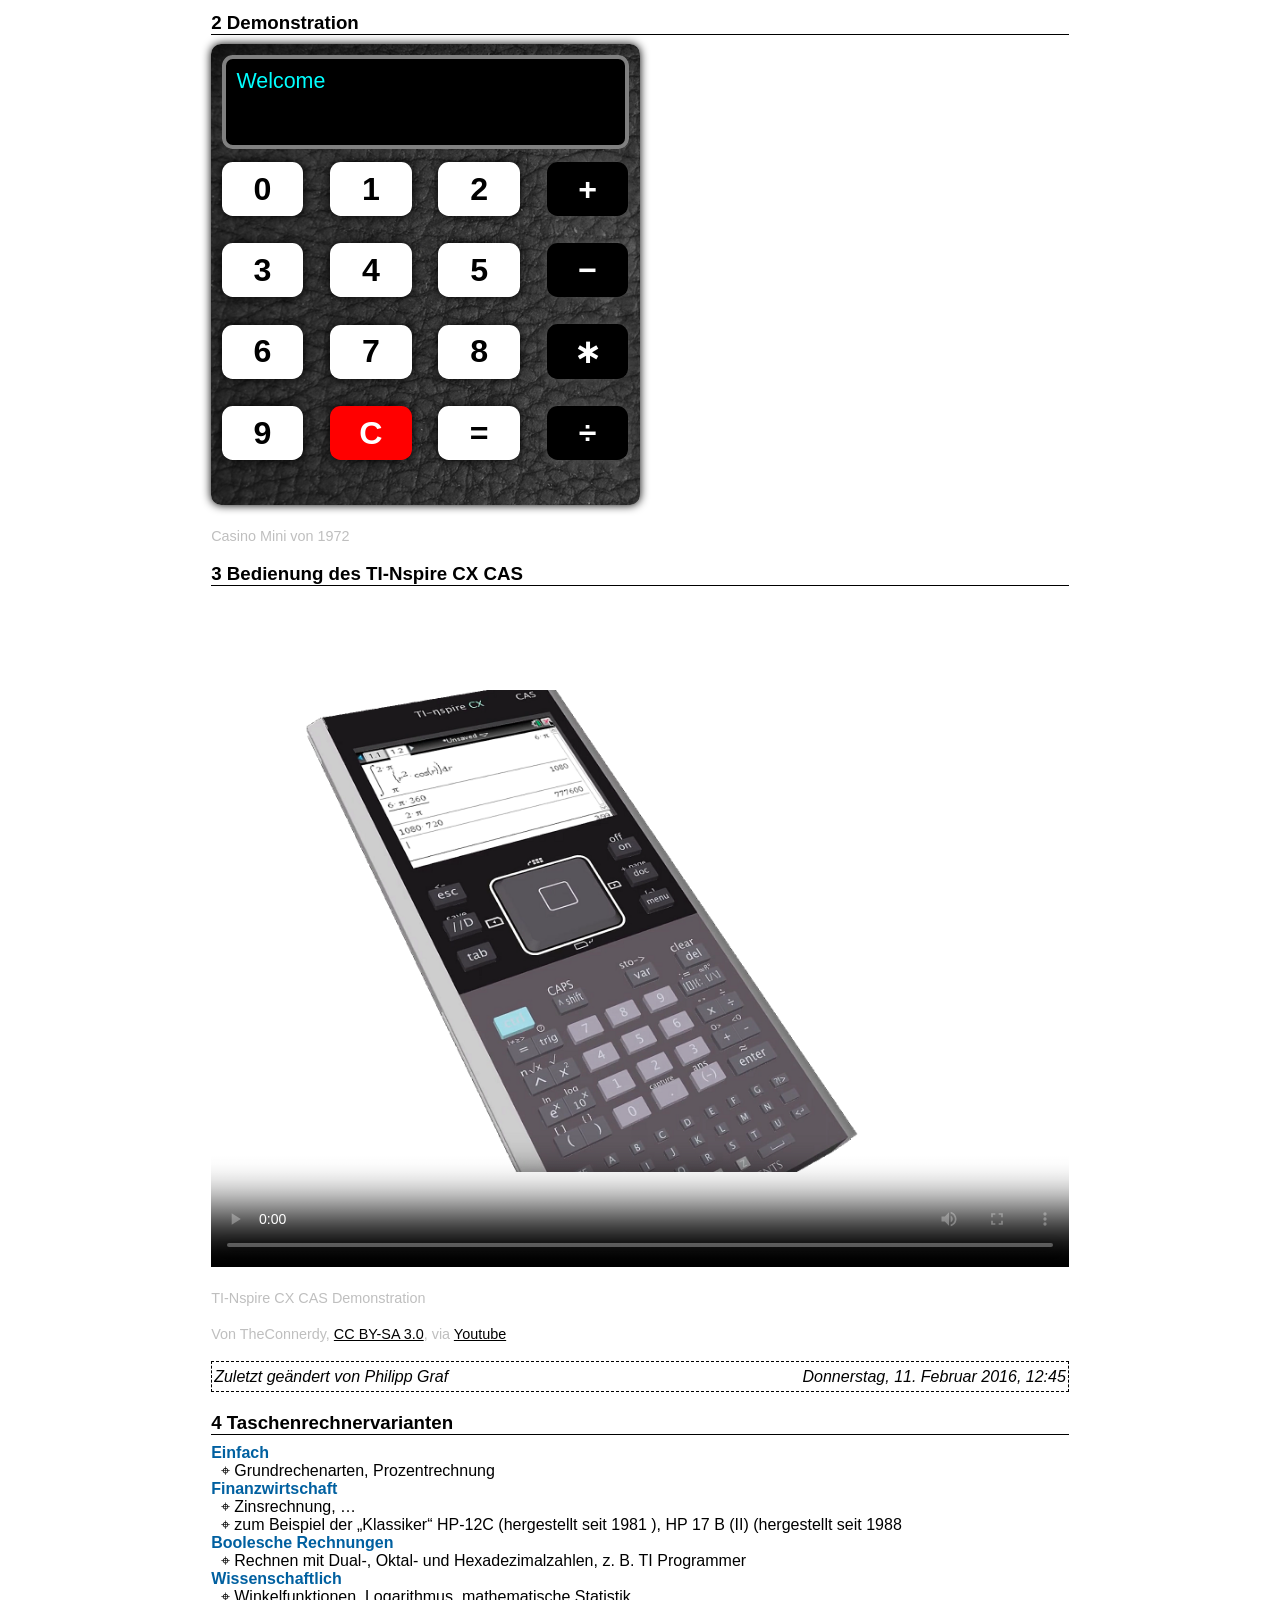
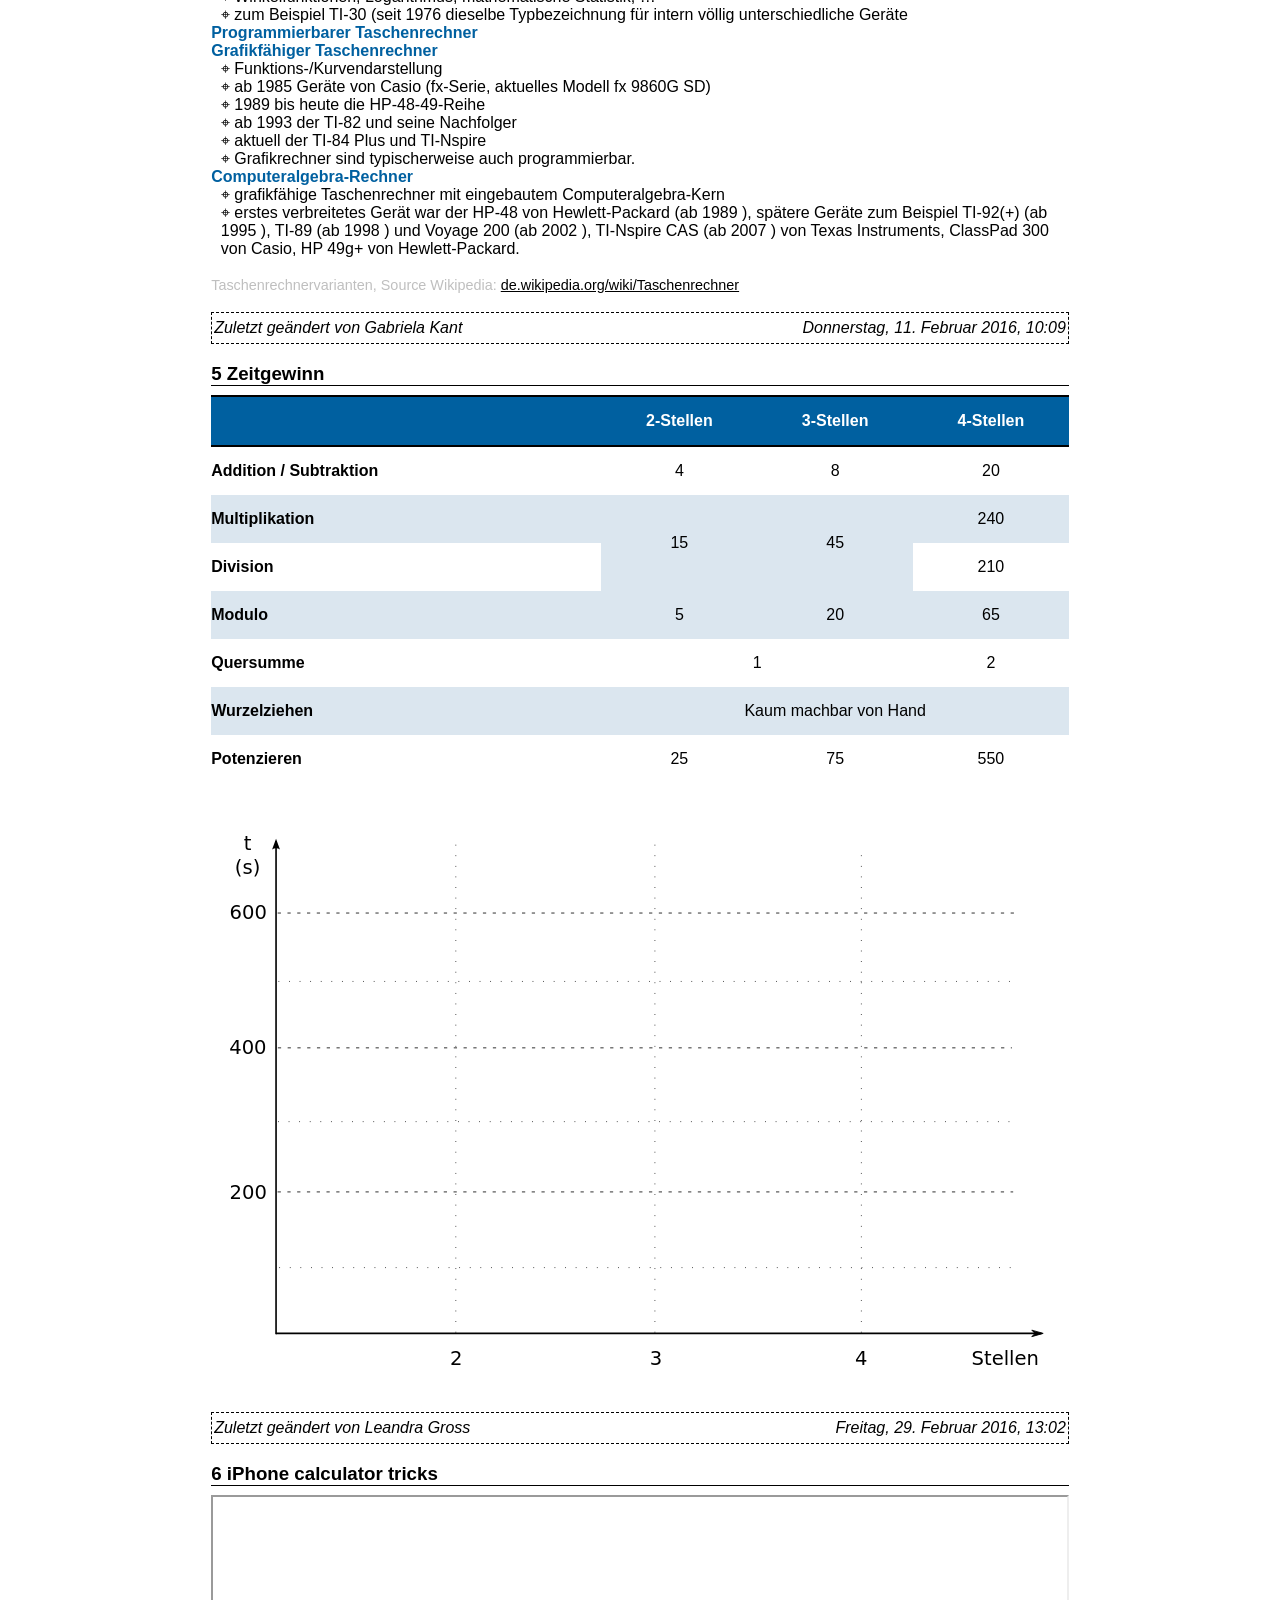
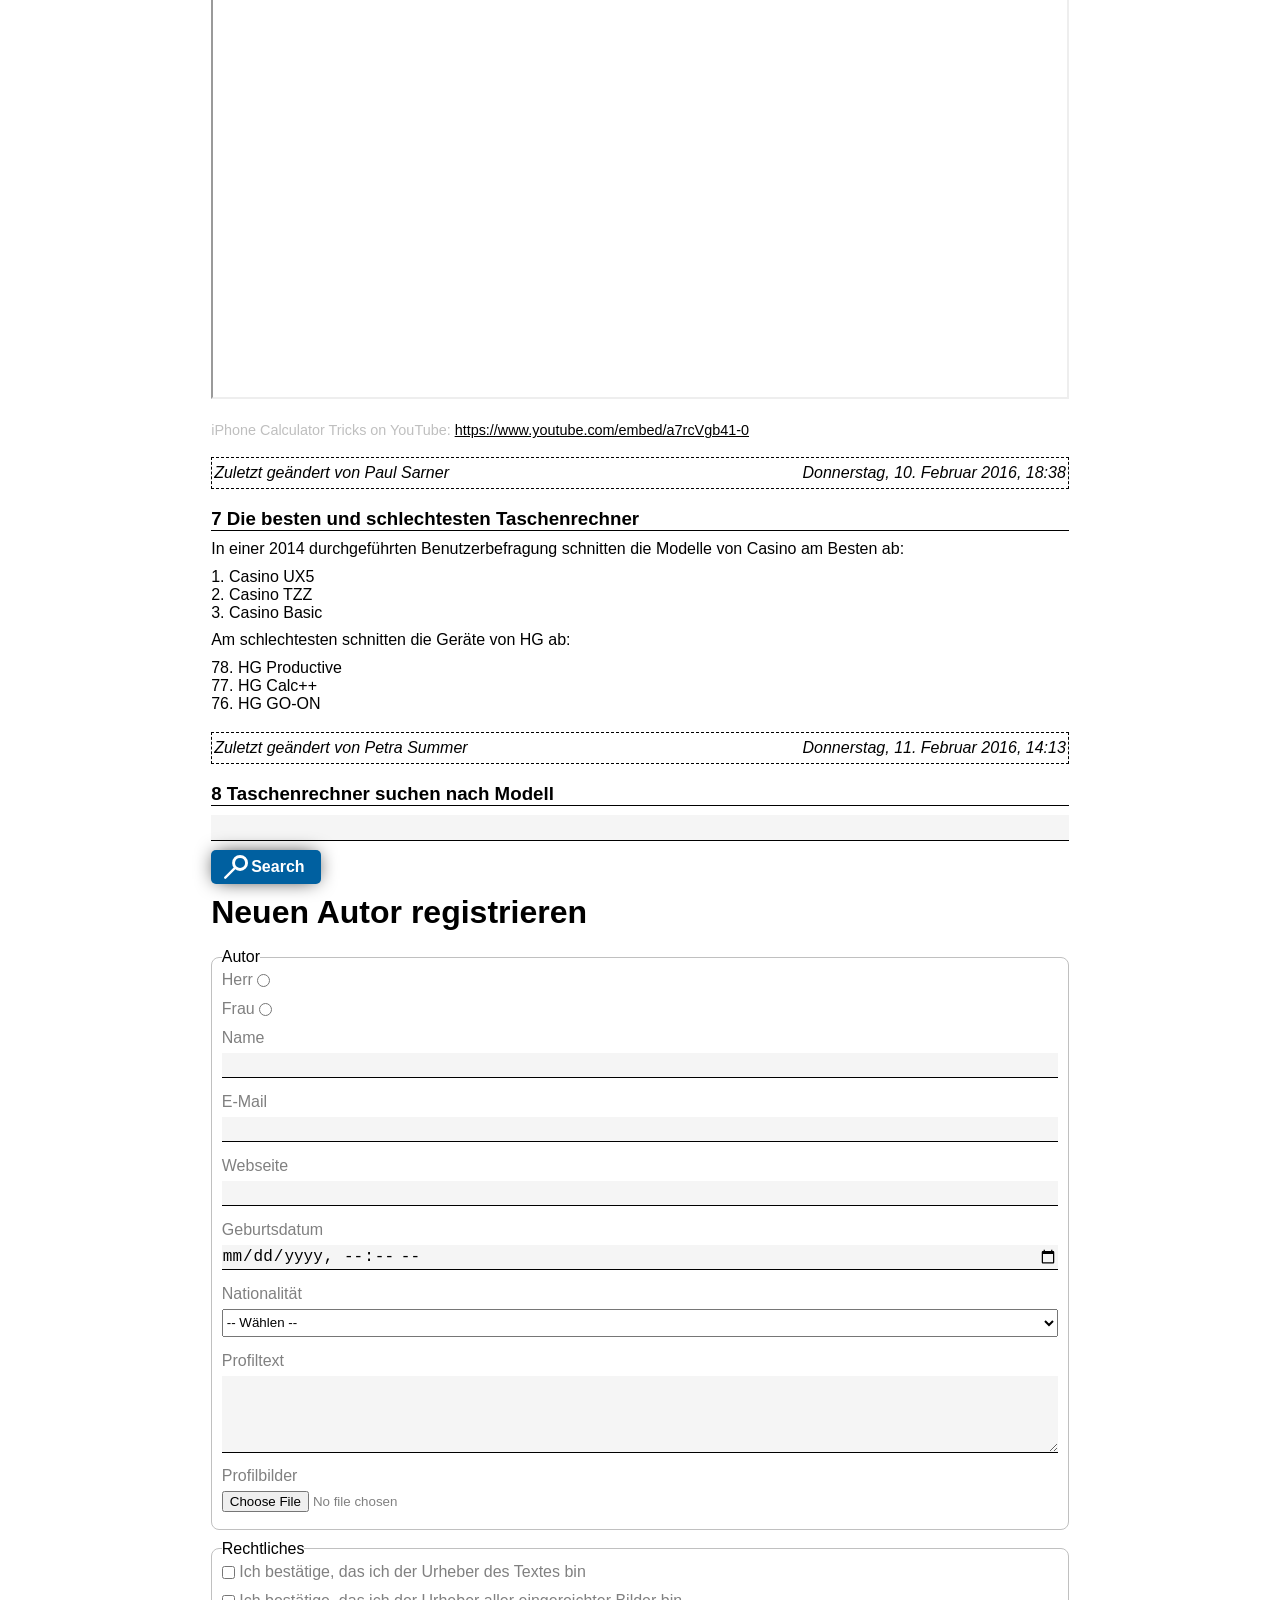
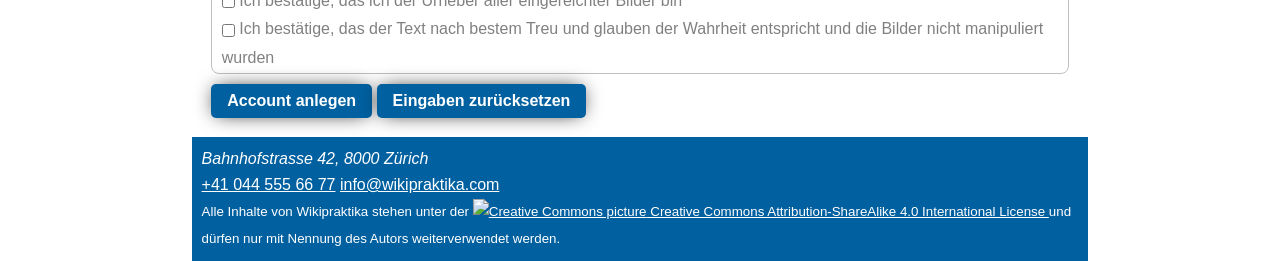
==== commit a2c8daff: "nach Besprechung" ====
--- a/template/index.html
+++ b/template/index.html
@@ -68,9 +68,9 @@
 			</form>
             <!-- TODO -->
             <section>
-                <h2>Taschenrechner</h2>
-                <article>
-                    <h3>Taschenrechner</h3>
+                <header><h2>Taschenrechner</h2></header>
+                <article>
+                    <header><h3>Taschenrechner</h3></header>
                     <p>
                         Ein Taschenrechner ist eine tragbare, handliche elektronische Rechenmaschine, mit deren Hilfe numerische
                         Berechnungen ausgeführt werden können. Einige neuere technisch-wissenschaftliche Taschenrechner
@@ -175,7 +175,7 @@
                     </small>
                 </article>
                 <article>
-                    <h3>Demonstration</h3>
+                    <header><h3>Demonstration</h3></header>
                     <figure>
                         <iframe class="calculator" src="./calculator/index.html"></iframe>
                         <figcaption>
@@ -185,7 +185,7 @@
 
                 </article>
                 <article>
-                    <h3>Bedienung des TI-Nspire CX CAS</h3>
+                    <header><h3>Bedienung des TI-Nspire CX CAS</h3></header>
                     <figure>
                         <video poster="./media/ti-nspire-cx-cas.png" controls>
                             <source src="./media/TI-Nspire%20CX%20CAS%203D%20Model.mp4" type="video/mp4">
@@ -206,7 +206,7 @@
                     </footer>
                 </article>
                 <article class="tr-variants">
-                    <h3>Taschenrechnervarianten</h3>
+                    <header><h3>Taschenrechnervarianten</h3></header>
                     <dl>
                         <dt>Einfach</dt>
                         <dd>Grundrechenarten, Prozentrechnung</dd>
@@ -275,51 +275,56 @@
                     </footer>
                 </article>
                 <article>
-                    <h3>Zeitgewinn</h3>
+                    <header><h3>Zeitgewinn</h3></header>
                     <table>
-                        <tr>
-                            <th></th>
-                            <th>2-Stellen</th>
-                            <th>3-Stellen</th>
-                            <th>4-Stellen</th>
-                        </tr>
-                        <tr>
-                            <td>Addition / Subtraktion</td>
-                            <td>4</td>
-                            <td>8</td>
-                            <td>20</td>
-                        </tr>
-                        <tr>
-                            <td>Multiplikation</td>
-                            <td rowspan="2">15</td>
-                            <td rowspan="2">45</td>
-                            <td>240</td>
-                        </tr>
-                        <tr>
-                            <td>Division</td>
-                            <td>210</td>
-                        </tr>
-                        <tr>
-                            <td>Modulo</td>
-                            <td>5</td>
-                            <td>20</td>
-                            <td>65</td>
-                        </tr>
-                        <tr>
-                            <td>Quersumme</td>
-                            <td colspan="2">1</td>
-                            <td>2</td>
-                        </tr>
-                        <tr>
-                            <td>Wurzelziehen</td>
-                            <td colspan="3">Kaum machbar von Hand</td>
-                        </tr>
-                        <tr>
-                            <td>Potenzieren</td>
-                            <td>25</td>
-                            <td>75</td>
-                            <td>550</td>
-                        </tr>
+                        <thead>
+                            <tr>
+                                <th></th>
+                                <th>2-Stellen</th>
+                                <th>3-Stellen</th>
+                                <th>4-Stellen</th>
+                            </tr>
+                        </thead>
+                        <tbody>
+                            <tr>
+                                <td>Addition / Subtraktion</td>
+                                <td>4</td>
+                                <td>8</td>
+                                <td>20</td>
+                            </tr>
+                            <tr>
+                                <td>Multiplikation</td>
+                                <td rowspan="2">15</td>
+                                <td rowspan="2">45</td>
+                                <td>240</td>
+                            </tr>
+                            <tr>
+                                <td>Division</td>
+                                <td>210</td>
+                            </tr>
+                            <tr>
+                                <td>Modulo</td>
+                                <td>5</td>
+                                <td>20</td>
+                                <td>65</td>
+                            </tr>
+                            <tr>
+                                <td>Quersumme</td>
+                                <td colspan="2">1</td>
+                                <td>2</td>
+                            </tr>
+                            <tr>
+                                <td>Wurzelziehen</td>
+                                <td colspan="3">Kaum machbar von Hand</td>
+                            </tr>
+                            <tr>
+                                <td>Potenzieren</td>
+                                <td>25</td>
+                                <td>75</td>
+                                <td>550</td>
+                            </tr>
+                        </tbody>
+
                     </table>
 
                     <object class="graph" data="./media/zeitgewinn.svg" type="image/svg+xml" role="img" width="1052" height="744"></object>
@@ -329,7 +334,7 @@
                     </footer>
                 </article>
                 <article>
-                    <h3>iPhone calculator tricks</h3>
+                    <header><h3>iPhone calculator tricks</h3></header>
                     <figure>
                         <iframe src="https://www.youtube.com/embed/a7rcVgb41-0"></iframe>
                         <figcaption>
@@ -343,7 +348,7 @@
                     </footer>
                 </article>
                 <article class="best-tr">
-                    <h3>Die besten und schlechtesten Taschenrechner</h3>
+                    <header><h3>Die besten und schlechtesten Taschenrechner</h3></header>
                     <p>In einer 2014 durchgeführten Benutzerbefragung schnitten die Modelle von Casino am Besten ab:</p>
                     <ol>
                         <li>Casino UX5</li>
@@ -362,7 +367,7 @@
                     </footer>
                 </article>
                 <article>
-                    <h3>Taschenrechner suchen nach Modell</h3>
+                    <header><h3>Taschenrechner suchen nach Modell</h3></header>
                     <form>
                         <datalist id="search-suggestions">
                             <option value="Mexico Instrument TI 30"></option>
@@ -381,21 +386,21 @@
                 </article>
             </section>
             <section>
-	    <h2>Neuen Autor registrieren</h2>
-		<form>
-		<fieldset>
-			<legend>Autor</legend>
-			<label>
+    	        <header><h2>Neuen Autor registrieren</h2></header>
+	    	    <form>
+		            <fieldset>
+			            <legend>Autor</legend>
+			            <label>
                             Herr
                             <input type="radio" name="gender" value="male">
                         </label>
                         <label>
                             Frau
-                            <input type="radio" name="gender" value="female">
+                           <input type="radio" name="gender" value="female">
                         </label>
-		                <label>
-		                    Name
-		                    <input type="text" name="name" required>
+                        <label>
+                            Name
+                            <input type="text" name="name" required>
 		                </label>
 		                <label>
 		                    E-Mail
--- a/template/styles/styles.css
+++ b/template/styles/styles.css
@@ -29,14 +29,14 @@
 	margin: 0.6rem 0;
 }
 
-article > h3 {
+article > header >h3 {
 	counter-increment: h3;
 	border-bottom: 1px solid #000;
 	padding: 0;
 	margin: 0.6rem 0;
 }
 
-article > h3:before {
+article > header > h3:before {
 	content: counter(h3) " ";
 }
 
@@ -71,6 +71,24 @@
 h2 {
 	font-size: 2rem;
 	padding: 0.6rem 0;
+}
+
+section > header,
+article > header {
+	background: #fff;
+	color: #000;
+	font-size: 1rem;
+	height: 0rem;
+	padding: 0rem;
+}
+
+section  > header {
+	margin-bottom: 4rem;
+
+}
+
+article > header {
+	margin-bottom: 2rem;
 }
 
 header {
@@ -261,7 +279,7 @@
 	line-height: 3em;
 }
 
-tr:nth-child(odd) {
+tr:nth-child(even) {
 	background-color: #dbe6ef;
 }
 
@@ -302,11 +320,7 @@
 	color: #808080;
 }
 
-input[type=text],
-input[type=email],
-input[type=url],
-input[type=datetime-local],
-input[type=search],
+input:not([type=file]):not([type=radio]):not([type=checkbox]):not([type=range]),
 textarea {
 	display: block;
 	width: 100%;
